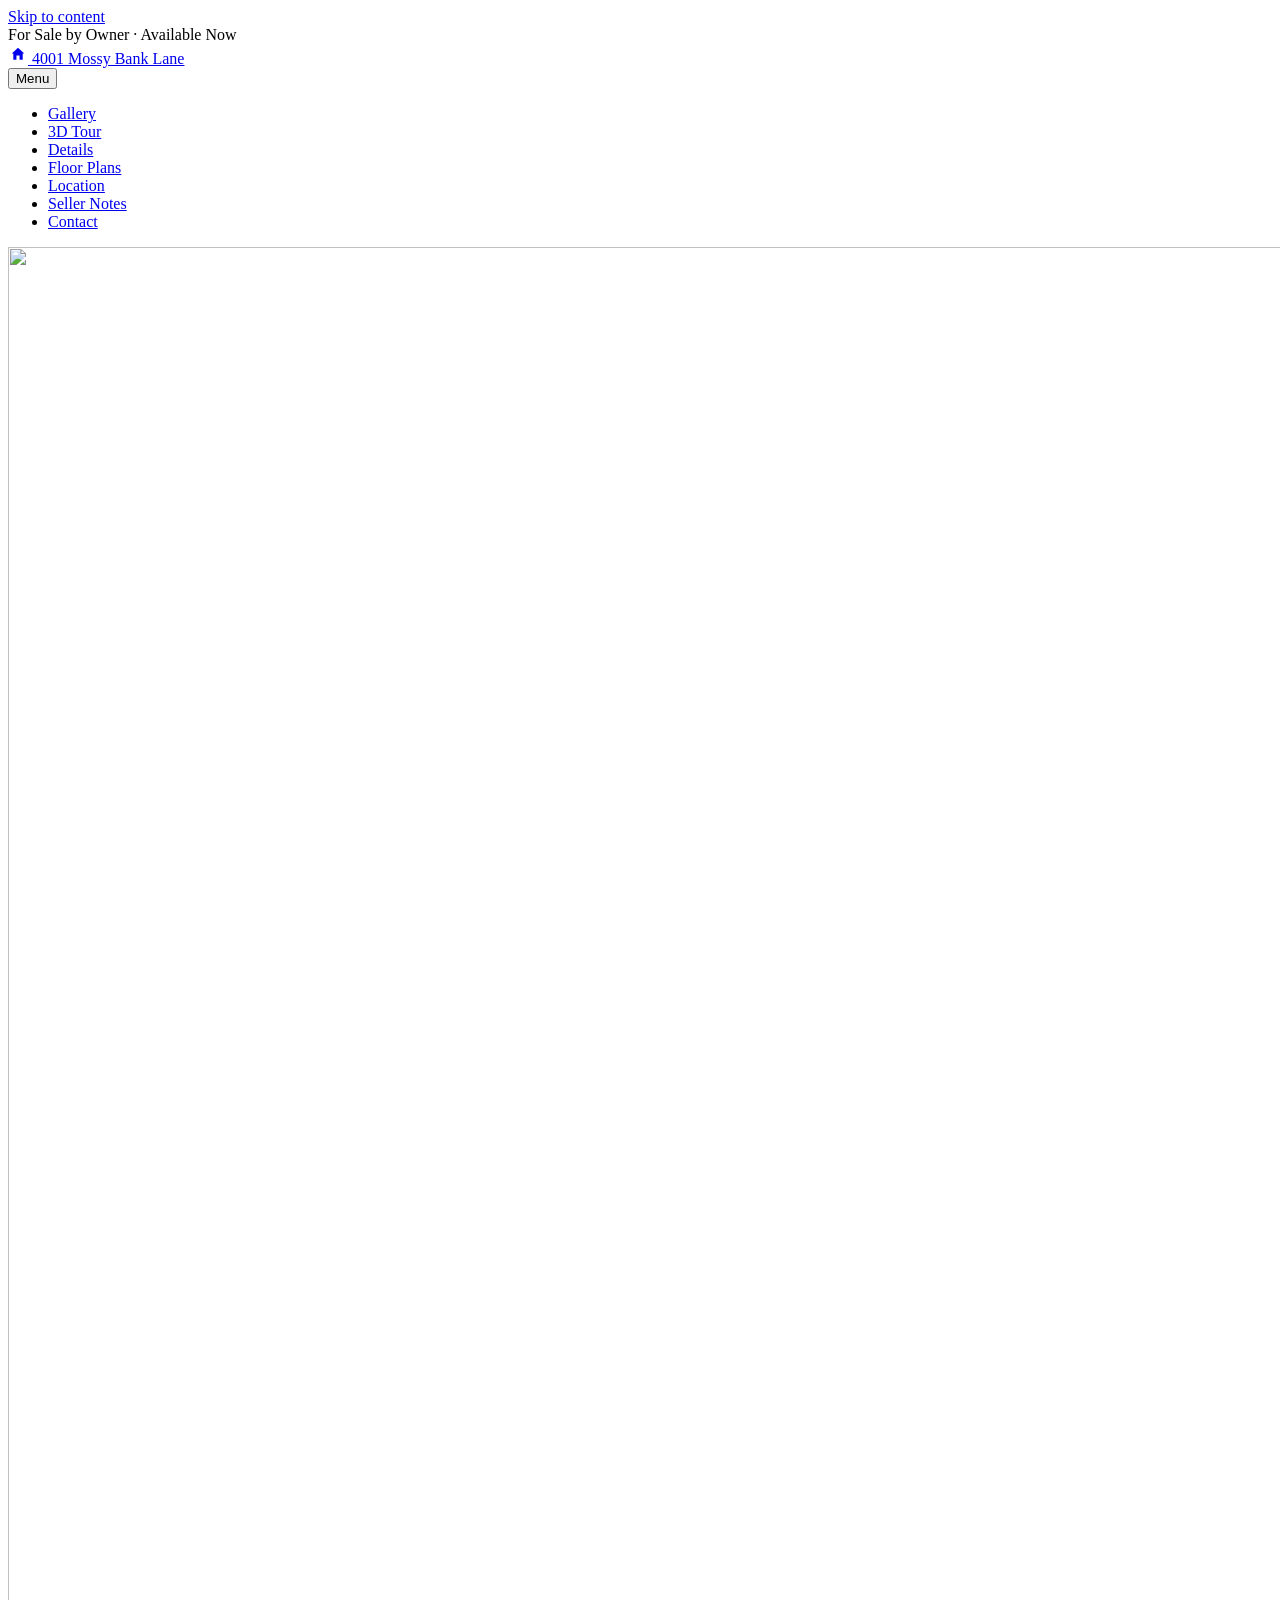
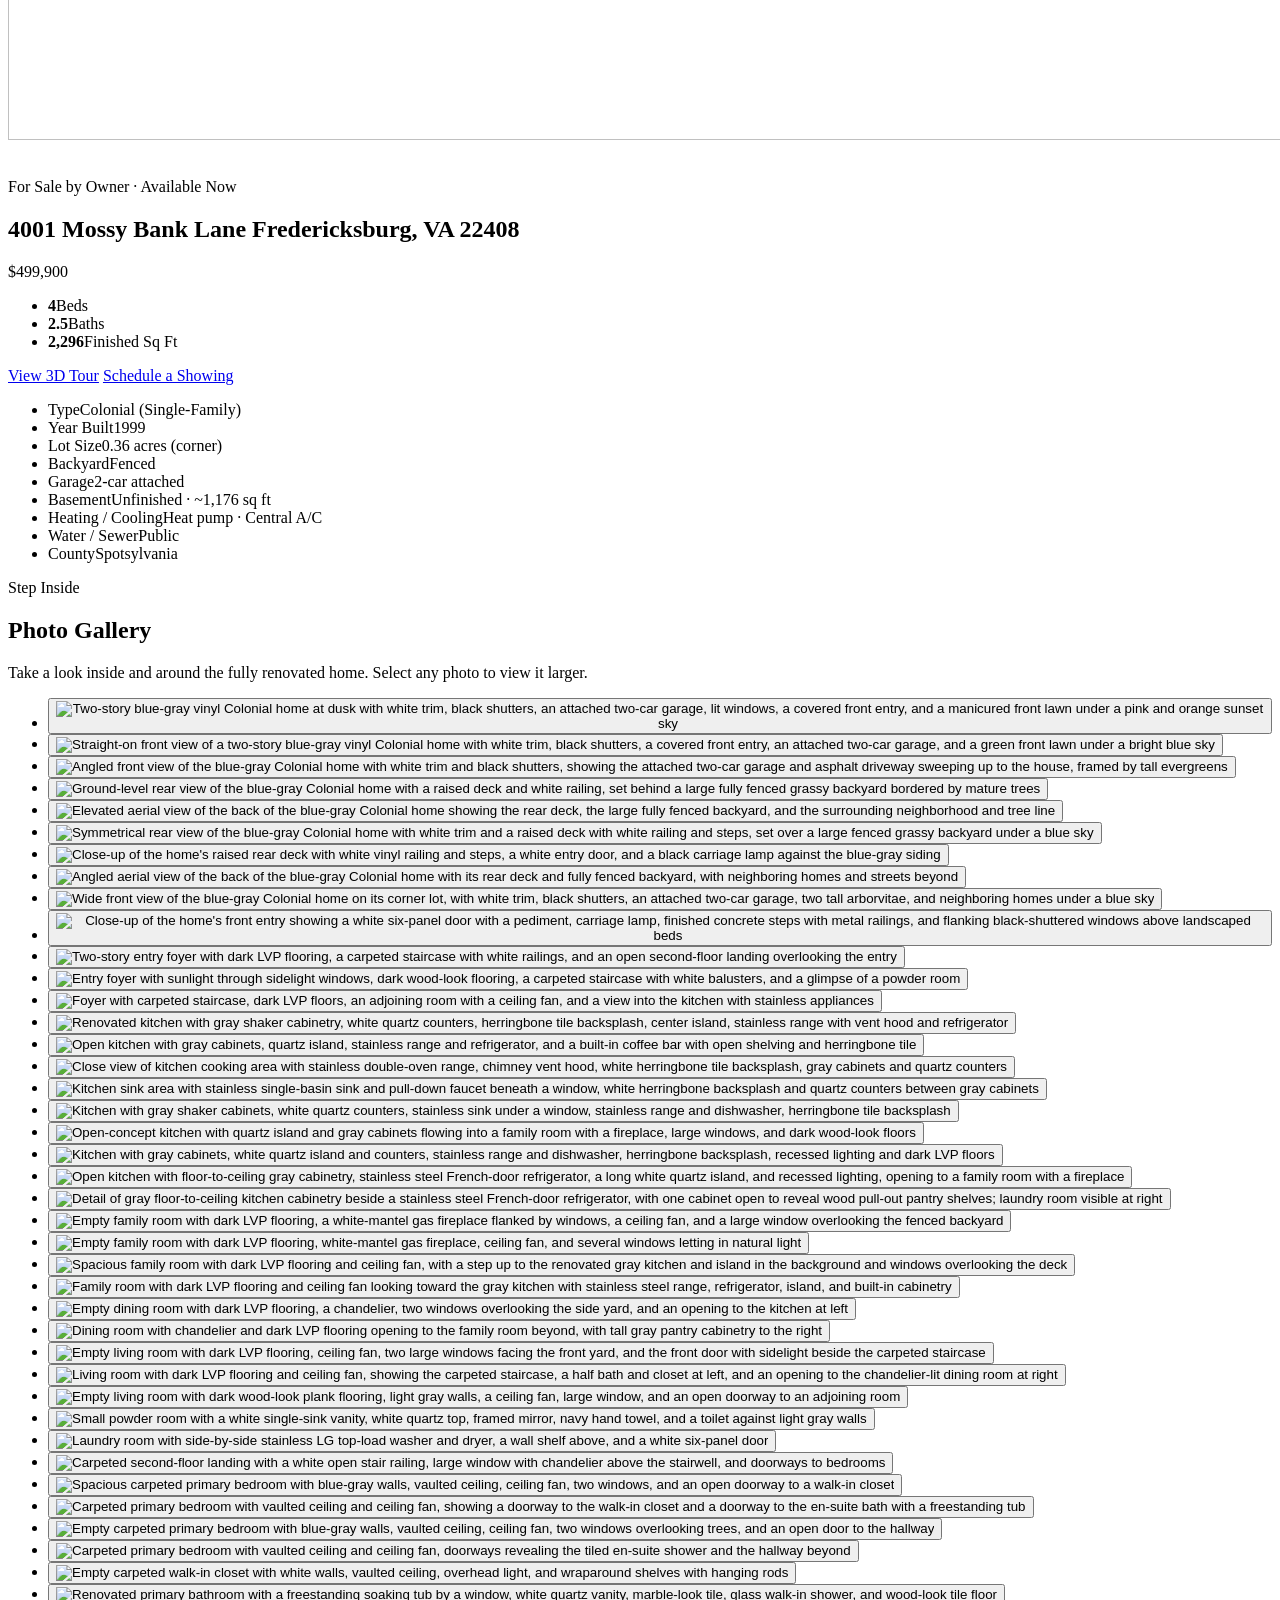
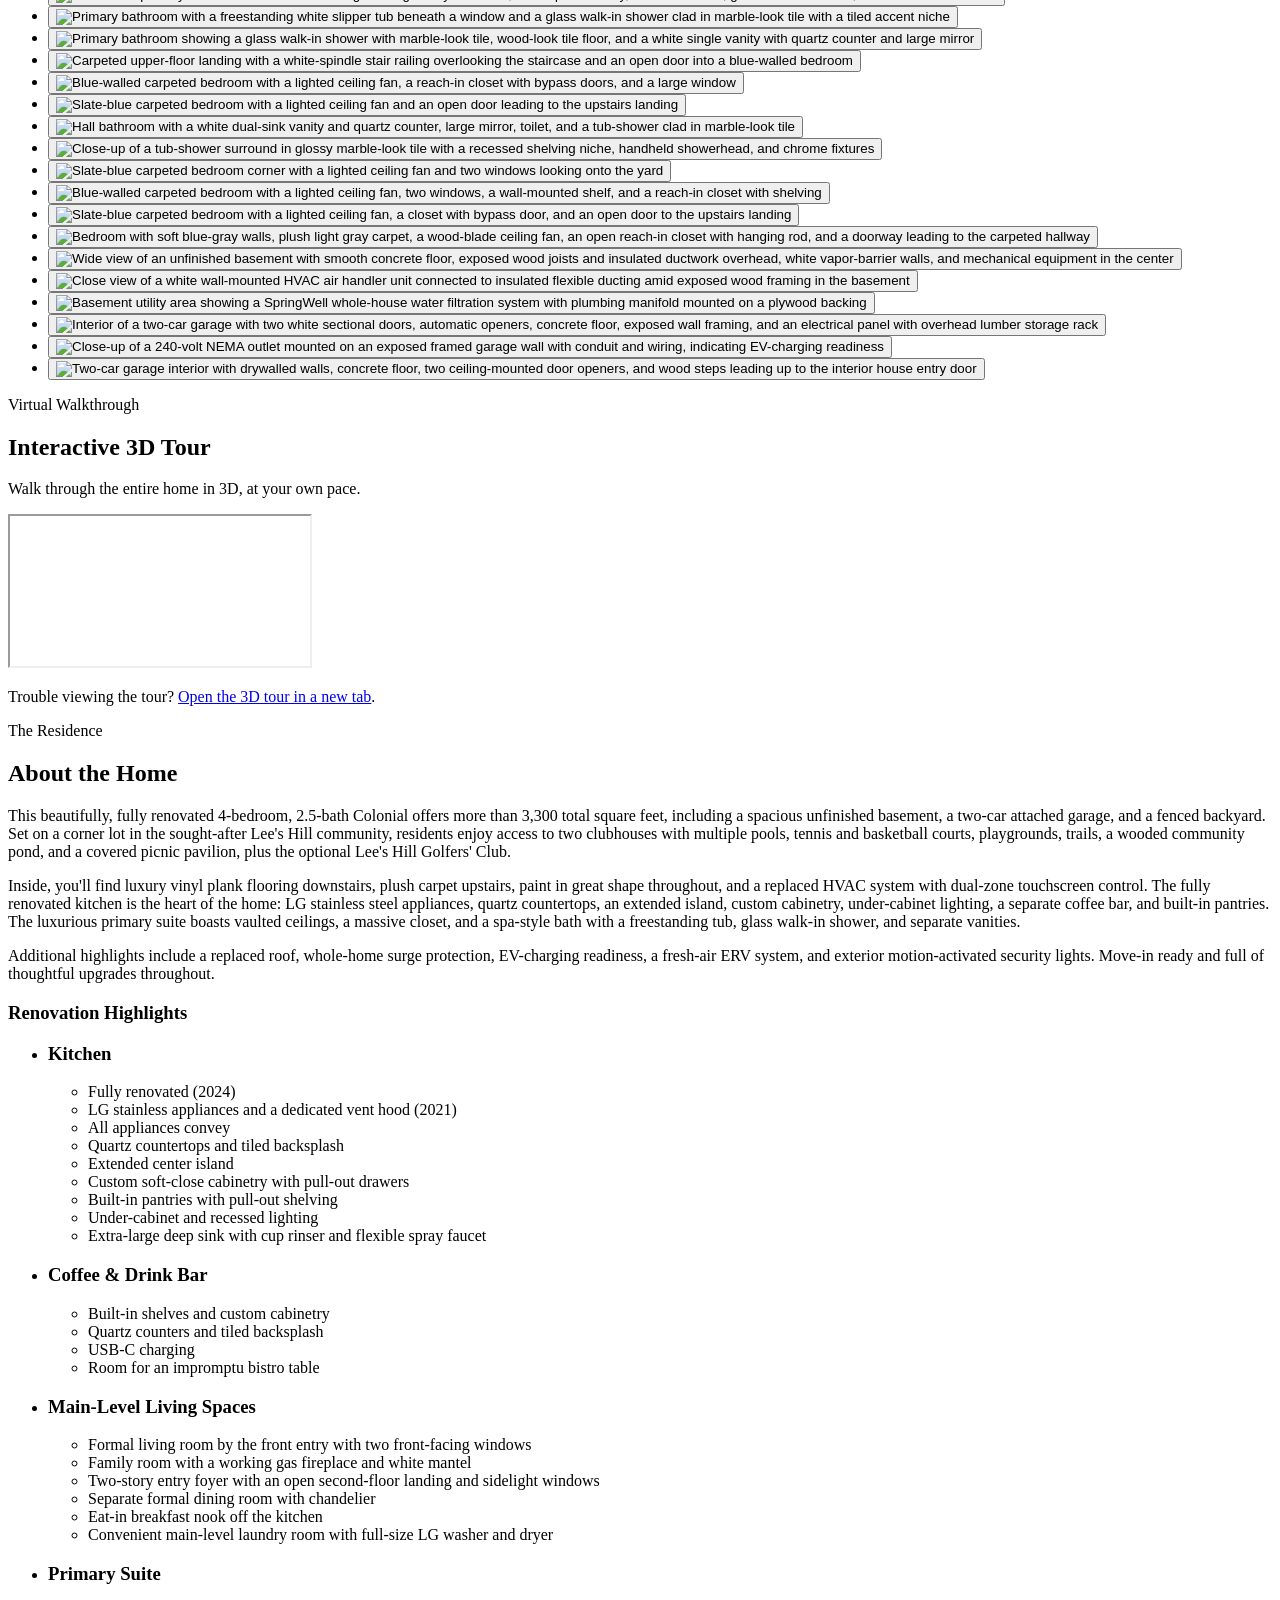
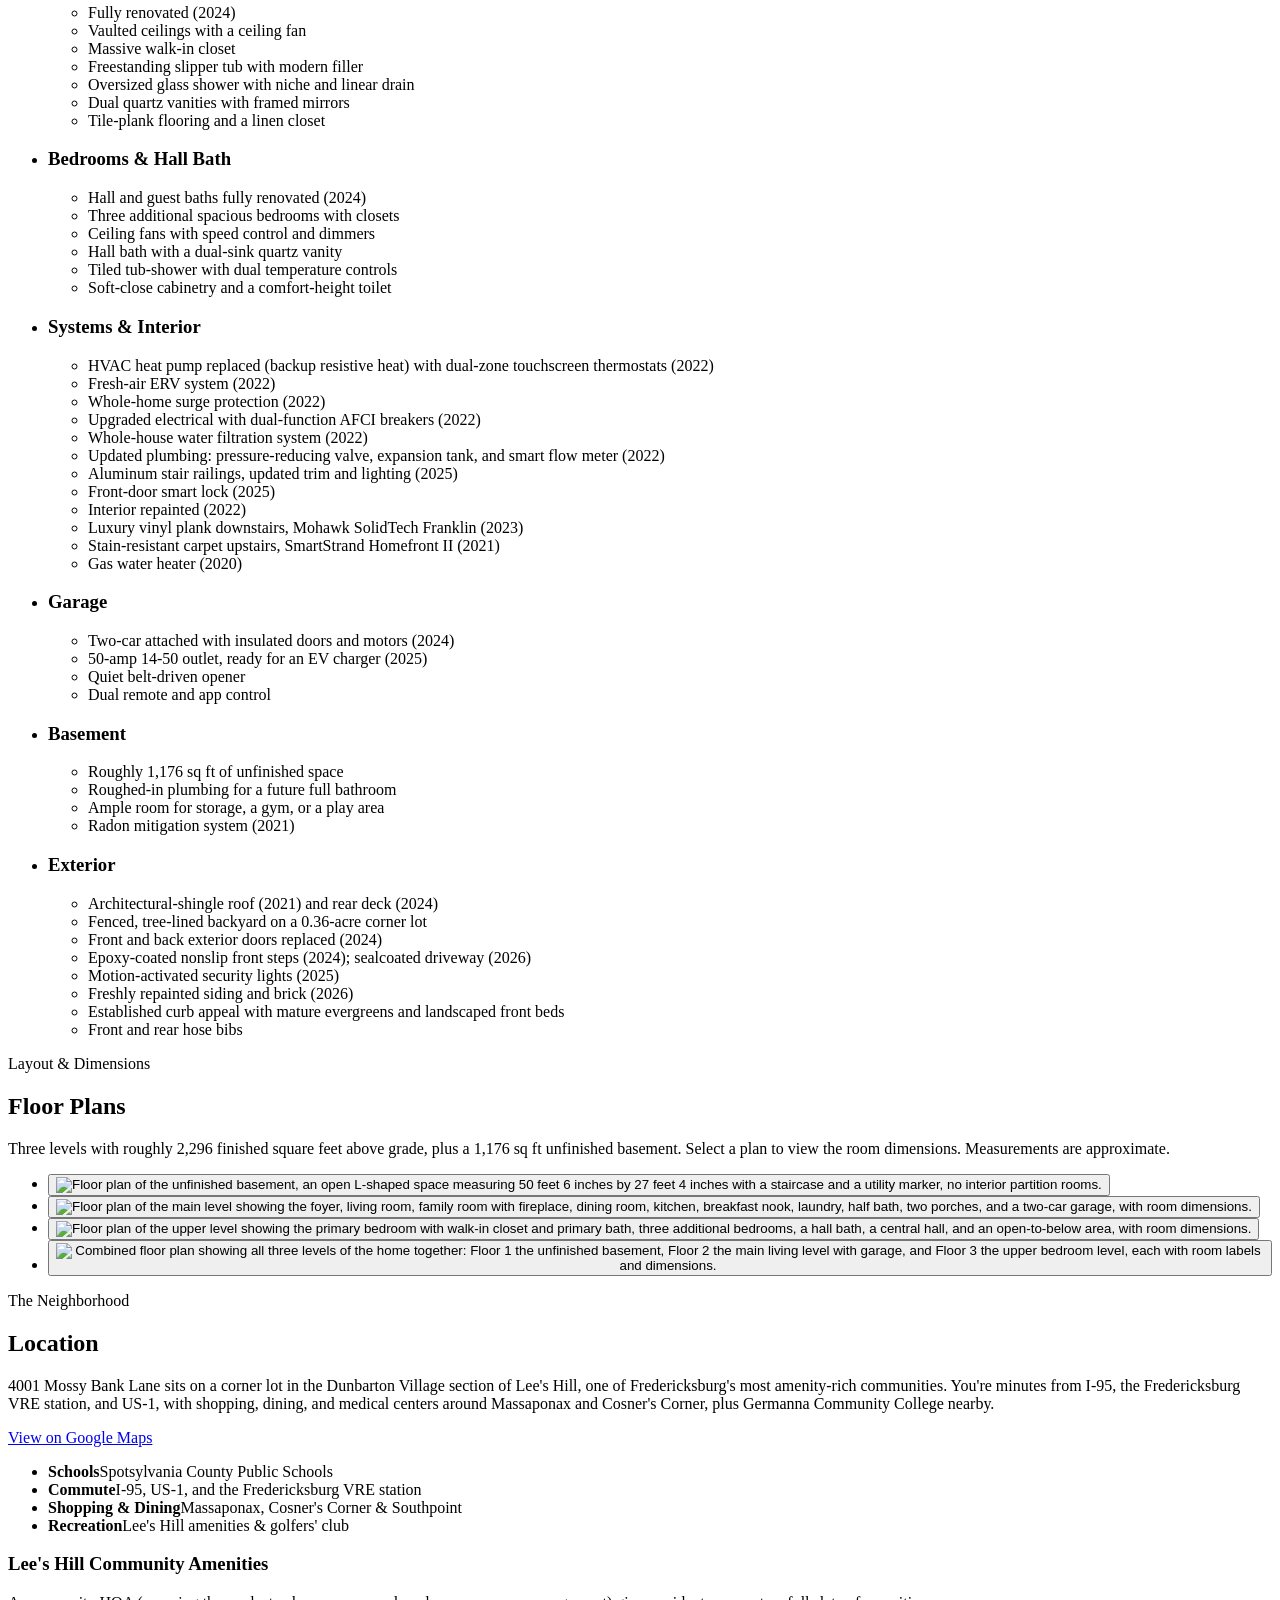
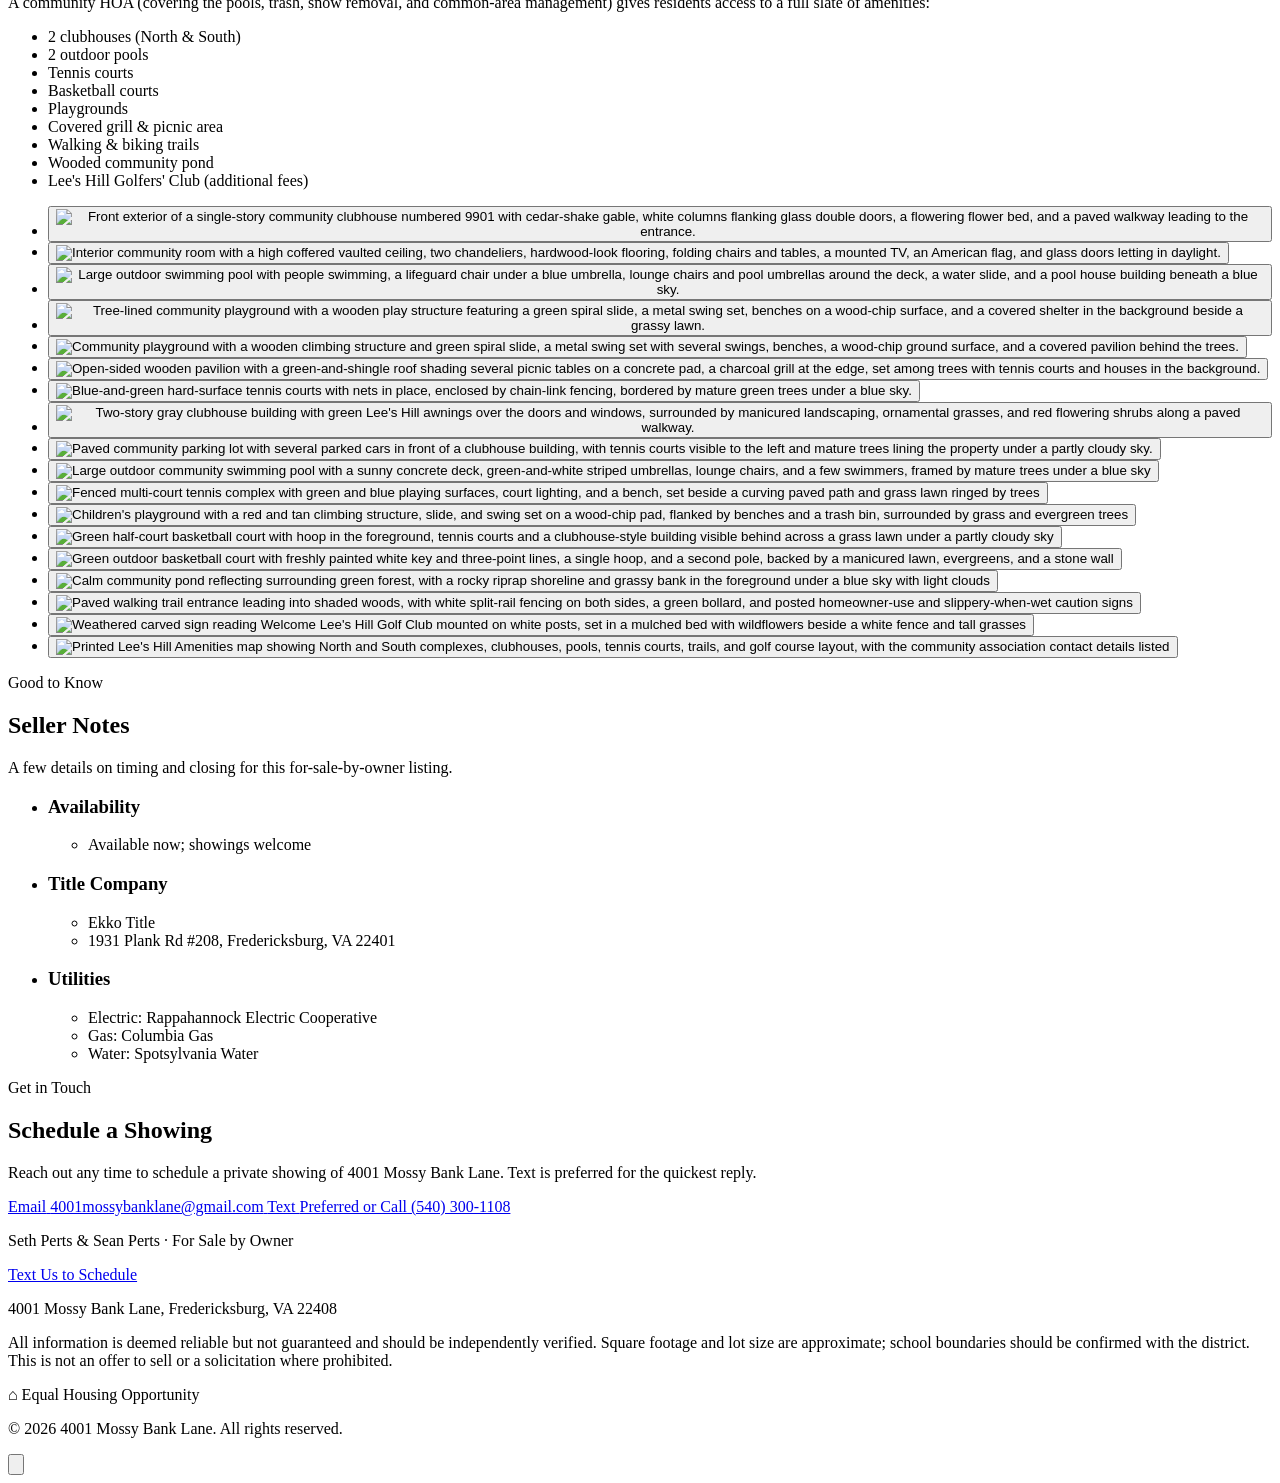
==== public/index.html @ 422a7b6f "Update list price to $499,900 and remove seller concession" ====
<!doctype html>
<html lang="en">
  <head>
    <meta charset="utf-8" />
    <meta name="viewport" content="width=device-width, initial-scale=1" />

    <!-- ===================================================================
         EDIT YOUR LISTING DETAILS BELOW.
         Search this file for "EDIT:" to find the spots most likely to change
         (price, status, Matterport tour, phone, email, social image).
         Full guide: README.md ("Editing your listing").
         =================================================================== -->

    <!-- EDIT: page title (shows in the browser tab and search results) -->
    <title>4001 Mossy Bank Lane | For Sale | Fredericksburg, VA 22408</title>

    <!-- EDIT: one-sentence summary for search engines and link previews -->
    <meta
      name="description"
      content="Fully renovated 4-bed, 2.5-bath Colonial on a 0.36-acre corner lot in the Lee's Hill community of Fredericksburg, VA. Renovated kitchen, spa primary suite, and a huge unfinished basement. Browse photos, take the 3D tour, and schedule a showing."
    />

    <link rel="canonical" href="https://4001mossy.com/" />
    <meta name="robots" content="index, follow" />
    <meta name="theme-color" content="#0f1c2e" />

    <!-- Social / link-preview cards -->
    <meta property="og:type" content="website" />
    <meta property="og:site_name" content="4001 Mossy Bank Lane" />
    <meta
      property="og:title"
      content="4001 Mossy Bank Lane | For Sale | Fredericksburg, VA"
    />
    <meta
      property="og:description"
      content="Fully renovated 4-bed, 2.5-bath Colonial in Lee's Hill, Fredericksburg, VA. Photos, an interactive 3D tour, floor plans, and contact details."
    />
    <meta property="og:url" content="https://4001mossy.com/" />
    <!-- EDIT: 1200x630 social image -->
    <meta
      property="og:image"
      content="https://4001mossy.com/images/og-cover.jpg"
    />
    <meta name="twitter:card" content="summary_large_image" />
    <meta
      name="twitter:title"
      content="4001 Mossy Bank Lane | For Sale | Fredericksburg, VA"
    />
    <meta
      name="twitter:description"
      content="Fully renovated 4-bed, 2.5-bath Colonial in Lee's Hill, Fredericksburg, VA. Photos, an interactive 3D tour, floor plans, and contact details."
    />
    <meta
      name="twitter:image"
      content="https://4001mossy.com/images/og-cover.jpg"
    />

    <link rel="icon" href="/favicon.svg" type="image/svg+xml" />
    <link rel="apple-touch-icon" href="/apple-touch-icon.png" />
    <!-- Bump ?v= when editing styles.css so cached copies refresh (see _headers). -->
    <link rel="stylesheet" href="/css/styles.css?v=23" />

    <!-- Structured data for search engines. -->
    <script type="application/ld+json">
      {
        "@context": "https://schema.org",
        "@type": "SingleFamilyResidence",
        "name": "4001 Mossy Bank Lane",
        "description": "Fully renovated 4-bedroom, 2.5-bath Colonial in the Lee's Hill community of Fredericksburg, VA, on a 0.36-acre corner lot.",
        "url": "https://4001mossy.com/",
        "image": [
          "https://4001mossy.com/images/hero.jpg",
          "https://4001mossy.com/images/photo-042.jpg",
          "https://4001mossy.com/images/photo-123.jpg"
        ],
        "numberOfBedrooms": 4,
        "numberOfFullBathrooms": 2,
        "numberOfPartialBathrooms": 1,
        "yearBuilt": "1999",
        "floorSize": {
          "@type": "QuantitativeValue",
          "value": 2296,
          "unitCode": "FTK"
        },
        "offers": {
          "@type": "Offer",
          "price": "499900",
          "priceCurrency": "USD",
          "availability": "https://schema.org/InStock"
        },
        "address": {
          "@type": "PostalAddress",
          "streetAddress": "4001 Mossy Bank Lane",
          "addressLocality": "Fredericksburg",
          "addressRegion": "VA",
          "postalCode": "22408",
          "addressCountry": "US"
        }
      }
    </script>
  </head>

  <body>
    <a class="skip-link" href="#main">Skip to content</a>

    <!-- Banner + nav stay pinned together at the top while scrolling. -->
    <div class="topbar">
      <!-- EDIT: For-Sale-by-Owner banner (shows at the very top). -->
      <div class="announce-bar">
        <div class="container announce-inner">
          <span class="announce-fsbo"
            >For Sale by Owner &middot; Available Now</span
          >
        </div>
      </div>

      <header class="site-header" id="top">
        <div class="container header-inner">
          <a class="brand" href="#top">
            <span class="brand-mark" aria-hidden="true">
              <svg
                viewBox="0 0 32 32"
                width="20"
                height="20"
                fill="none"
                focusable="false"
              >
                <path
                  d="M16 6 L26 15 L23.5 15 L23.5 25 L18.5 25 L18.5 18.5 L13.5 18.5 L13.5 25 L8.5 25 L8.5 15 L6 15 Z"
                  fill="currentColor"
                />
              </svg>
            </span>
            <span class="brand-text">4001 Mossy Bank Lane</span>
          </a>

          <nav class="site-nav" aria-label="Primary">
            <button
              class="nav-toggle"
              type="button"
              aria-expanded="false"
              aria-controls="nav-menu"
            >
              <span class="nav-toggle-bar" aria-hidden="true"></span>
              <span class="sr-only">Menu</span>
            </button>
            <ul class="nav-menu" id="nav-menu">
              <li><a href="#gallery">Gallery</a></li>
              <li><a href="#tour">3D Tour</a></li>
              <li><a href="#details">Details</a></li>
              <li><a href="#floorplan">Floor Plans</a></li>
              <li><a href="#location">Location</a></li>
              <li><a href="#sellernotes">Seller Notes</a></li>
              <li><a class="nav-cta" href="#contact">Contact</a></li>
            </ul>
          </nav>
        </div>
      </header>
    </div>

    <main id="main">
      <!-- ===================== HERO ===================== -->
      <section class="hero" aria-labelledby="hero-heading">
        <div class="hero-media">
          <!-- EDIT: hero slideshow images. Auto-rotates (crossfade); the first
               slide loads eagerly, the rest lazily. Decorative background (the
               heading carries the info), so each alt is empty. -->
          <div class="hero-carousel" aria-hidden="true">
            <img
              class="hero-slide is-active"
              src="/images/hero.jpg"
              alt=""
              fetchpriority="high"
              width="2000"
              height="1493"
            />
            <img
              class="hero-slide"
              src="/images/photo-030.jpg"
              alt=""
              loading="lazy"
            />
            <img
              class="hero-slide"
              src="/images/photo-018.jpg"
              alt=""
              loading="lazy"
            />
            <img
              class="hero-slide"
              src="/images/photo-033.jpg"
              alt=""
              loading="lazy"
            />
            <img
              class="hero-slide"
              src="/images/photo-105.jpg"
              alt=""
              loading="lazy"
            />
            <img
              class="hero-slide"
              src="/images/photo-120.jpg"
              alt=""
              loading="lazy"
            />
            <img
              class="hero-slide"
              src="/images/photo-123.jpg"
              alt=""
              loading="lazy"
            />
            <img
              class="hero-slide"
              src="/images/photo-126.jpg"
              alt=""
              loading="lazy"
            />
            <img
              class="hero-slide"
              src="/images/photo-138.jpg"
              alt=""
              loading="lazy"
            />
          </div>
          <div class="hero-overlay"></div>
        </div>

        <div class="hero-content container">
          <p class="hero-status">
            <!-- EDIT: status, e.g. For Sale by Owner / Coming Soon / Under Contract -->
            For Sale by Owner &middot; Available Now
          </p>
          <h1 id="hero-heading" class="hero-address">
            4001 Mossy Bank Lane
            <span class="hero-citystate">Fredericksburg, VA 22408</span>
          </h1>

          <p class="hero-price">
            <!-- EDIT: list price, e.g. $575,000 -->
            <span class="price-amount">$499,900</span>
          </p>

          <ul class="hero-stats" aria-label="Key facts">
            <li><strong>4</strong><span>Beds</span></li>
            <li><strong>2.5</strong><span>Baths</span></li>
            <li><strong>2,296</strong><span>Finished Sq Ft</span></li>
          </ul>

          <div class="hero-actions">
            <a class="btn btn-primary" href="#tour">View 3D Tour</a>
            <a class="btn btn-ghost" href="#contact">Schedule a Showing</a>
          </div>
        </div>

        <!-- Slideshow pause/play (revealed by JS; the carousel is decorative). -->
        <button
          class="hero-toggle"
          type="button"
          aria-label="Pause photo slideshow"
          hidden
        >
          <svg
            class="hero-toggle-pause"
            viewBox="0 0 24 24"
            aria-hidden="true"
            focusable="false"
          >
            <rect
              x="6"
              y="5"
              width="4"
              height="14"
              rx="1"
              fill="currentColor"
            />
            <rect
              x="14"
              y="5"
              width="4"
              height="14"
              rx="1"
              fill="currentColor"
            />
          </svg>
          <svg
            class="hero-toggle-play"
            viewBox="0 0 24 24"
            aria-hidden="true"
            focusable="false"
          >
            <path d="M8 5v14l11-7z" fill="currentColor" />
          </svg>
        </button>
      </section>

      <!-- ===================== QUICK FACTS ===================== -->
      <!-- Compact single-line spec bar (label + value per item). -->
      <section class="facts" aria-label="Property facts">
        <ul class="container facts-bar">
          <li>
            <span class="fact-label">Type</span
            ><span class="fact-value">Colonial (Single-Family)</span>
          </li>
          <li>
            <span class="fact-label">Year Built</span
            ><span class="fact-value">1999</span>
          </li>
          <li>
            <span class="fact-label">Lot Size</span
            ><span class="fact-value">0.36 acres (corner)</span>
          </li>
          <li>
            <span class="fact-label">Backyard</span
            ><span class="fact-value">Fenced</span>
          </li>
          <li>
            <span class="fact-label">Garage</span
            ><span class="fact-value">2-car attached</span>
          </li>
          <li>
            <span class="fact-label">Basement</span
            ><span class="fact-value">Unfinished &middot; ~1,176 sq ft</span>
          </li>
          <li>
            <span class="fact-label">Heating / Cooling</span
            ><span class="fact-value">Heat pump &middot; Central A/C</span>
          </li>
          <li>
            <span class="fact-label">Water / Sewer</span
            ><span class="fact-value">Public</span>
          </li>
          <li>
            <span class="fact-label">County</span
            ><span class="fact-value">Spotsylvania</span>
          </li>
        </ul>
      </section>

      <!-- ===================== GALLERY ===================== -->
      <section class="section" id="gallery" aria-labelledby="gallery-heading">
        <div class="container">
          <p class="section-kicker" data-reveal>Step Inside</p>
          <h2 id="gallery-heading" class="section-heading" data-reveal>
            Photo Gallery
          </h2>
          <p class="section-intro" data-reveal>
            Take a look inside and around the fully renovated home. Select any
            photo to view it larger.
          </p>

          <ul class="gallery-grid" id="gallery-grid">
            <li>
              <button
                class="gallery-item"
                type="button"
                data-full="/images/photo-003.jpg"
                data-caption="Front elevation at twilight under a pink-and-orange sky"
              >
                <img
                  src="/images/photo-003-sm.jpg"
                  alt="Two-story blue-gray vinyl Colonial home at dusk with white trim, black shutters, an attached two-car garage, lit windows, a covered front entry, and a manicured front lawn under a pink and orange sunset sky"
                  loading="lazy"
                  width="800"
                  height="600"
                />
              </button>
            </li>
            <li>
              <button
                class="gallery-item"
                type="button"
                data-full="/images/photo-006.jpg"
                data-caption="Front elevation on a clear day"
              >
                <img
                  src="/images/photo-006-sm.jpg"
                  alt="Straight-on front view of a two-story blue-gray vinyl Colonial home with white trim, black shutters, a covered front entry, an attached two-car garage, and a green front lawn under a bright blue sky"
                  loading="lazy"
                  width="800"
                  height="600"
                />
              </button>
            </li>
            <li>
              <button
                class="gallery-item"
                type="button"
                data-full="/images/photo-009.jpg"
                data-caption="Front-angled view with the driveway and garage"
              >
                <img
                  src="/images/photo-009-sm.jpg"
                  alt="Angled front view of the blue-gray Colonial home with white trim and black shutters, showing the attached two-car garage and asphalt driveway sweeping up to the house, framed by tall evergreens"
                  loading="lazy"
                  width="800"
                  height="600"
                />
              </button>
            </li>
            <li>
              <button
                class="gallery-item"
                type="button"
                data-full="/images/photo-012.jpg"
                data-caption="Rear elevation and fully fenced backyard"
              >
                <img
                  src="/images/photo-012-sm.jpg"
                  alt="Ground-level rear view of the blue-gray Colonial home with a raised deck and white railing, set behind a large fully fenced grassy backyard bordered by mature trees"
                  loading="lazy"
                  width="800"
                  height="600"
                />
              </button>
            </li>
            <li>
              <button
                class="gallery-item"
                type="button"
                data-full="/images/photo-015.jpg"
                data-caption="Aerial view of the rear and fenced yard"
              >
                <img
                  src="/images/photo-015-sm.jpg"
                  alt="Elevated aerial view of the back of the blue-gray Colonial home showing the rear deck, the large fully fenced backyard, and the surrounding neighborhood and tree line"
                  loading="lazy"
                  width="800"
                  height="600"
                />
              </button>
            </li>
            <li>
              <button
                class="gallery-item"
                type="button"
                data-full="/images/photo-018.jpg"
                data-caption="Rear elevation with the raised deck"
              >
                <img
                  src="/images/photo-018-sm.jpg"
                  alt="Symmetrical rear view of the blue-gray Colonial home with white trim and a raised deck with white railing and steps, set over a large fenced grassy backyard under a blue sky"
                  loading="lazy"
                  width="800"
                  height="600"
                />
              </button>
            </li>
            <li>
              <button
                class="gallery-item"
                type="button"
                data-full="/images/photo-021.jpg"
                data-caption="Raised rear deck and entry"
              >
                <img
                  src="/images/photo-021-sm.jpg"
                  alt="Close-up of the home's raised rear deck with white vinyl railing and steps, a white entry door, and a black carriage lamp against the blue-gray siding"
                  loading="lazy"
                  width="800"
                  height="600"
                />
              </button>
            </li>
            <li>
              <button
                class="gallery-item"
                type="button"
                data-full="/images/photo-024.jpg"
                data-caption="Aerial view of the home and backyard"
              >
                <img
                  src="/images/photo-024-sm.jpg"
                  alt="Angled aerial view of the back of the blue-gray Colonial home with its rear deck and fully fenced backyard, with neighboring homes and streets beyond"
                  loading="lazy"
                  width="800"
                  height="600"
                />
              </button>
            </li>
            <li>
              <button
                class="gallery-item"
                type="button"
                data-full="/images/photo-027.jpg"
                data-caption="Front elevation and corner lot in context"
              >
                <img
                  src="/images/photo-027-sm.jpg"
                  alt="Wide front view of the blue-gray Colonial home on its corner lot, with white trim, black shutters, an attached two-car garage, two tall arborvitae, and neighboring homes under a blue sky"
                  loading="lazy"
                  width="800"
                  height="600"
                />
              </button>
            </li>
            <li>
              <button
                class="gallery-item"
                type="button"
                data-full="/images/photo-030.jpg"
                data-caption="Covered front entry and landscaped beds"
              >
                <img
                  src="/images/photo-030-sm.jpg"
                  alt="Close-up of the home's front entry showing a white six-panel door with a pediment, carriage lamp, finished concrete steps with metal railings, and flanking black-shuttered windows above landscaped beds"
                  loading="lazy"
                  width="800"
                  height="600"
                />
              </button>
            </li>
            <li>
              <button
                class="gallery-item"
                type="button"
                data-full="/images/photo-033.jpg"
                data-caption="Two-story foyer with carpeted staircase"
              >
                <img
                  src="/images/photo-033-sm.jpg"
                  alt="Two-story entry foyer with dark LVP flooring, a carpeted staircase with white railings, and an open second-floor landing overlooking the entry"
                  loading="lazy"
                  width="800"
                  height="533"
                />
              </button>
            </li>
            <li>
              <button
                class="gallery-item"
                type="button"
                data-full="/images/photo-036.jpg"
                data-caption="Bright foyer with front-door light and stairs"
              >
                <img
                  src="/images/photo-036-sm.jpg"
                  alt="Entry foyer with sunlight through sidelight windows, dark wood-look flooring, a carpeted staircase with white balusters, and a glimpse of a powder room"
                  loading="lazy"
                  width="800"
                  height="533"
                />
              </button>
            </li>
            <li>
              <button
                class="gallery-item"
                type="button"
                data-full="/images/photo-039.jpg"
                data-caption="Foyer opening to dining area and kitchen"
              >
                <img
                  src="/images/photo-039-sm.jpg"
                  alt="Foyer with carpeted staircase, dark LVP floors, an adjoining room with a ceiling fan, and a view into the kitchen with stainless appliances"
                  loading="lazy"
                  width="800"
                  height="533"
                />
              </button>
            </li>
            <li>
              <button
                class="gallery-item"
                type="button"
                data-full="/images/photo-042.jpg"
                data-caption="Renovated kitchen with island and quartz counters"
              >
                <img
                  src="/images/photo-042-sm.jpg"
                  alt="Renovated kitchen with gray shaker cabinetry, white quartz counters, herringbone tile backsplash, center island, stainless range with vent hood and refrigerator"
                  loading="lazy"
                  width="800"
                  height="533"
                />
              </button>
            </li>
            <li>
              <button
                class="gallery-item"
                type="button"
                data-full="/images/photo-045.jpg"
                data-caption="Open kitchen with island and coffee bar nook"
              >
                <img
                  src="/images/photo-045-sm.jpg"
                  alt="Open kitchen with gray cabinets, quartz island, stainless range and refrigerator, and a built-in coffee bar with open shelving and herringbone tile"
                  loading="lazy"
                  width="800"
                  height="533"
                />
              </button>
            </li>
            <li>
              <button
                class="gallery-item"
                type="button"
                data-full="/images/photo-048.jpg"
                data-caption="Stainless range, vent hood, herringbone backsplash"
              >
                <img
                  src="/images/photo-048-sm.jpg"
                  alt="Close view of kitchen cooking area with stainless double-oven range, chimney vent hood, white herringbone tile backsplash, gray cabinets and quartz counters"
                  loading="lazy"
                  width="800"
                  height="533"
                />
              </button>
            </li>
            <li>
              <button
                class="gallery-item"
                type="button"
                data-full="/images/photo-051.jpg"
                data-caption="Workstation sink under window with quartz counters"
              >
                <img
                  src="/images/photo-051-sm.jpg"
                  alt="Kitchen sink area with stainless single-basin sink and pull-down faucet beneath a window, white herringbone backsplash and quartz counters between gray cabinets"
                  loading="lazy"
                  width="800"
                  height="533"
                />
              </button>
            </li>
            <li>
              <button
                class="gallery-item"
                type="button"
                data-full="/images/photo-054.jpg"
                data-caption="Kitchen with sink, range and quartz counters"
              >
                <img
                  src="/images/photo-054-sm.jpg"
                  alt="Kitchen with gray shaker cabinets, white quartz counters, stainless sink under a window, stainless range and dishwasher, herringbone tile backsplash"
                  loading="lazy"
                  width="800"
                  height="533"
                />
              </button>
            </li>
            <li>
              <button
                class="gallery-item"
                type="button"
                data-full="/images/photo-057.jpg"
                data-caption="Kitchen island open to family room fireplace"
              >
                <img
                  src="/images/photo-057-sm.jpg"
                  alt="Open-concept kitchen with quartz island and gray cabinets flowing into a family room with a fireplace, large windows, and dark wood-look floors"
                  loading="lazy"
                  width="800"
                  height="533"
                />
              </button>
            </li>
            <li>
              <button
                class="gallery-item"
                type="button"
                data-full="/images/photo-060.jpg"
                data-caption="Bright kitchen with island and stainless appliances"
              >
                <img
                  src="/images/photo-060-sm.jpg"
                  alt="Kitchen with gray cabinets, white quartz island and counters, stainless range and dishwasher, herringbone backsplash, recessed lighting and dark LVP floors"
                  loading="lazy"
                  width="800"
                  height="533"
                />
              </button>
            </li>
            <li>
              <button
                class="gallery-item"
                type="button"
                data-full="/images/photo-063.jpg"
                data-caption="Renovated kitchen with quartz island and stainless steel fridge"
              >
                <img
                  src="/images/photo-063-sm.jpg"
                  alt="Open kitchen with floor-to-ceiling gray cabinetry, stainless steel French-door refrigerator, a long white quartz island, and recessed lighting, opening to a family room with a fireplace"
                  loading="lazy"
                  width="800"
                  height="533"
                />
              </button>
            </li>
            <li>
              <button
                class="gallery-item"
                type="button"
                data-full="/images/photo-066.jpg"
                data-caption="Floor-to-ceiling cabinets with pull-out pantry shelves"
              >
                <img
                  src="/images/photo-066-sm.jpg"
                  alt="Detail of gray floor-to-ceiling kitchen cabinetry beside a stainless steel French-door refrigerator, with one cabinet open to reveal wood pull-out pantry shelves; laundry room visible at right"
                  loading="lazy"
                  width="800"
                  height="533"
                />
              </button>
            </li>
            <li>
              <button
                class="gallery-item"
                type="button"
                data-full="/images/photo-069.jpg"
                data-caption="Light-filled family room with gas fireplace"
              >
                <img
                  src="/images/photo-069-sm.jpg"
                  alt="Empty family room with dark LVP flooring, a white-mantel gas fireplace flanked by windows, a ceiling fan, and a large window overlooking the fenced backyard"
                  loading="lazy"
                  width="800"
                  height="533"
                />
              </button>
            </li>
            <li>
              <button
                class="gallery-item"
                type="button"
                data-full="/images/photo-072.jpg"
                data-caption="Family room with fireplace and multiple windows"
              >
                <img
                  src="/images/photo-072-sm.jpg"
                  alt="Empty family room with dark LVP flooring, white-mantel gas fireplace, ceiling fan, and several windows letting in natural light"
                  loading="lazy"
                  width="800"
                  height="533"
                />
              </button>
            </li>
            <li>
              <button
                class="gallery-item"
                type="button"
                data-full="/images/photo-075.jpg"
                data-caption="Open family room steps up to the kitchen"
              >
                <img
                  src="/images/photo-075-sm.jpg"
                  alt="Spacious family room with dark LVP flooring and ceiling fan, with a step up to the renovated gray kitchen and island in the background and windows overlooking the deck"
                  loading="lazy"
                  width="800"
                  height="534"
                />
              </button>
            </li>
            <li>
              <button
                class="gallery-item"
                type="button"
                data-full="/images/photo-078.jpg"
                data-caption="Family room opens to kitchen with stainless appliances"
              >
                <img
                  src="/images/photo-078-sm.jpg"
                  alt="Family room with dark LVP flooring and ceiling fan looking toward the gray kitchen with stainless steel range, refrigerator, island, and built-in cabinetry"
                  loading="lazy"
                  width="800"
                  height="533"
                />
              </button>
            </li>
            <li>
              <button
                class="gallery-item"
                type="button"
                data-full="/images/photo-081.jpg"
                data-caption="Dining area with chandelier off the kitchen"
              >
                <img
                  src="/images/photo-081-sm.jpg"
                  alt="Empty dining room with dark LVP flooring, a chandelier, two windows overlooking the side yard, and an opening to the kitchen at left"
                  loading="lazy"
                  width="800"
                  height="533"
                />
              </button>
            </li>
            <li>
              <button
                class="gallery-item"
                type="button"
                data-full="/images/photo-084.jpg"
                data-caption="Dining room flows to family room and pantry"
              >
                <img
                  src="/images/photo-084-sm.jpg"
                  alt="Dining room with chandelier and dark LVP flooring opening to the family room beyond, with tall gray pantry cabinetry to the right"
                  loading="lazy"
                  width="800"
                  height="533"
                />
              </button>
            </li>
            <li>
              <button
                class="gallery-item"
                type="button"
                data-full="/images/photo-087.jpg"
                data-caption="Living room by the front entry and staircase"
              >
                <img
                  src="/images/photo-087-sm.jpg"
                  alt="Empty living room with dark LVP flooring, ceiling fan, two large windows facing the front yard, and the front door with sidelight beside the carpeted staircase"
                  loading="lazy"
                  width="800"
                  height="533"
                />
              </button>
            </li>
            <li>
              <button
                class="gallery-item"
                type="button"
                data-full="/images/photo-090.jpg"
                data-caption="Living room opens to dining room and stairs"
              >
                <img
                  src="/images/photo-090-sm.jpg"
                  alt="Living room with dark LVP flooring and ceiling fan, showing the carpeted staircase, a half bath and closet at left, and an opening to the chandelier-lit dining room at right"
                  loading="lazy"
                  width="800"
                  height="533"
                />
              </button>
            </li>
            <li>
              <button
                class="gallery-item"
                type="button"
                data-full="/images/photo-093.jpg"
                data-caption="Open living room with wood-look LVP flooring"
              >
                <img
                  src="/images/photo-093-sm.jpg"
                  alt="Empty living room with dark wood-look plank flooring, light gray walls, a ceiling fan, large window, and an open doorway to an adjoining room"
                  loading="lazy"
                  width="800"
                  height="533"
                />
              </button>
            </li>
            <li>
              <button
                class="gallery-item"
                type="button"
                data-full="/images/photo-096.jpg"
                data-caption="Renovated half bath with white vanity"
              >
                <img
                  src="/images/photo-096-sm.jpg"
                  alt="Small powder room with a white single-sink vanity, white quartz top, framed mirror, navy hand towel, and a toilet against light gray walls"
                  loading="lazy"
                  width="800"
                  height="535"
                />
              </button>
            </li>
            <li>
              <button
                class="gallery-item"
                type="button"
                data-full="/images/photo-099.jpg"
                data-caption="Laundry room with full-size LG washer and dryer"
              >
                <img
                  src="/images/photo-099-sm.jpg"
                  alt="Laundry room with side-by-side stainless LG top-load washer and dryer, a wall shelf above, and a white six-panel door"
                  loading="lazy"
                  width="800"
                  height="533"
                />
              </button>
            </li>
            <li>
              <button
                class="gallery-item"
                type="button"
                data-full="/images/photo-102.jpg"
                data-caption="Bright upstairs landing with open railing"
              >
                <img
                  src="/images/photo-102-sm.jpg"
                  alt="Carpeted second-floor landing with a white open stair railing, large window with chandelier above the stairwell, and doorways to bedrooms"
                  loading="lazy"
                  width="800"
                  height="533"
                />
              </button>
            </li>
            <li>
              <button
                class="gallery-item"
                type="button"
                data-full="/images/photo-105.jpg"
                data-caption="Primary bedroom with vaulted ceiling and walk-in closet"
              >
                <img
                  src="/images/photo-105-sm.jpg"
                  alt="Spacious carpeted primary bedroom with blue-gray walls, vaulted ceiling, ceiling fan, two windows, and an open doorway to a walk-in closet"
                  loading="lazy"
                  width="800"
                  height="533"
                />
              </button>
            </li>
            <li>
              <button
                class="gallery-item"
                type="button"
                data-full="/images/photo-108.jpg"
                data-caption="Primary suite with closet and en-suite spa bath"
              >
                <img
                  src="/images/photo-108-sm.jpg"
                  alt="Carpeted primary bedroom with vaulted ceiling and ceiling fan, showing a doorway to the walk-in closet and a doorway to the en-suite bath with a freestanding tub"
                  loading="lazy"
                  width="800"
                  height="533"
                />
              </button>
            </li>
            <li>
              <button
                class="gallery-item"
                type="button"
                data-full="/images/photo-111.jpg"
                data-caption="Vaulted primary bedroom with twin windows"
              >
                <img
                  src="/images/photo-111-sm.jpg"
                  alt="Empty carpeted primary bedroom with blue-gray walls, vaulted ceiling, ceiling fan, two windows overlooking trees, and an open door to the hallway"
                  loading="lazy"
                  width="800"
                  height="533"
                />
              </button>
            </li>
            <li>
              <button
                class="gallery-item"
                type="button"
                data-full="/images/photo-114.jpg"
                data-caption="Primary bedroom opening to bath and hallway"
              >
                <img
                  src="/images/photo-114-sm.jpg"
                  alt="Carpeted primary bedroom with vaulted ceiling and ceiling fan, doorways revealing the tiled en-suite shower and the hallway beyond"
                  loading="lazy"
                  width="800"
                  height="533"
                />
              </button>
            </li>
            <li>
              <button
                class="gallery-item"
                type="button"
                data-full="/images/photo-117.jpg"
                data-caption="Walk-in closet with built-in shelving and rods"
              >
                <img
                  src="/images/photo-117-sm.jpg"
                  alt="Empty carpeted walk-in closet with white walls, vaulted ceiling, overhead light, and wraparound shelves with hanging rods"
                  loading="lazy"
                  width="800"
                  height="533"
                />
              </button>
            </li>
            <li>
              <button
                class="gallery-item"
                type="button"
                data-full="/images/photo-120.jpg"
                data-caption="Spa bath with freestanding tub and glass shower"
              >
                <img
                  src="/images/photo-120-sm.jpg"
                  alt="Renovated primary bathroom with a freestanding soaking tub by a window, white quartz vanity, marble-look tile, glass walk-in shower, and wood-look tile floor"
                  loading="lazy"
                  width="800"
                  height="533"
                />
              </button>
            </li>
            <li>
              <button
                class="gallery-item"
                type="button"
                data-full="/images/photo-123.jpg"
                data-caption="Spa bath with freestanding tub and walk-in shower"
              >
                <img
                  src="/images/photo-123-sm.jpg"
                  alt="Primary bathroom with a freestanding white slipper tub beneath a window and a glass walk-in shower clad in marble-look tile with a tiled accent niche"
                  loading="lazy"
                  width="800"
                  height="533"
                />
              </button>
            </li>
            <li>
              <button
                class="gallery-item"
                type="button"
                data-full="/images/photo-126.jpg"
                data-caption="Glass walk-in shower and quartz-top vanity"
              >
                <img
                  src="/images/photo-126-sm.jpg"
                  alt="Primary bathroom showing a glass walk-in shower with marble-look tile, wood-look tile floor, and a white single vanity with quartz counter and large mirror"
                  loading="lazy"
                  width="800"
                  height="533"
                />
              </button>
            </li>
            <li>
              <button
                class="gallery-item"
                type="button"
                data-full="/images/photo-129.jpg"
                data-caption="Carpeted upstairs landing with open stair railing"
              >
                <img
                  src="/images/photo-129-sm.jpg"
                  alt="Carpeted upper-floor landing with a white-spindle stair railing overlooking the staircase and an open door into a blue-walled bedroom"
                  loading="lazy"
                  width="800"
                  height="533"
                />
              </button>
            </li>
            <li>
              <button
                class="gallery-item"
                type="button"
                data-full="/images/photo-132.jpg"
                data-caption="Carpeted bedroom with closet and ceiling fan"
              >
                <img
                  src="/images/photo-132-sm.jpg"
                  alt="Blue-walled carpeted bedroom with a lighted ceiling fan, a reach-in closet with bypass doors, and a large window"
                  loading="lazy"
                  width="800"
                  height="533"
                />
              </button>
            </li>
            <li>
              <button
                class="gallery-item"
                type="button"
                data-full="/images/photo-135.jpg"
                data-caption="Carpeted bedroom with ceiling fan"
              >
                <img
                  src="/images/photo-135-sm.jpg"
                  alt="Slate-blue carpeted bedroom with a lighted ceiling fan and an open door leading to the upstairs landing"
                  loading="lazy"
                  width="800"
                  height="533"
                />
              </button>
            </li>
            <li>
              <button
                class="gallery-item"
                type="button"
                data-full="/images/photo-138.jpg"
                data-caption="Hall bath with dual-sink vanity and tub-shower"
              >
                <img
                  src="/images/photo-138-sm.jpg"
                  alt="Hall bathroom with a white dual-sink vanity and quartz counter, large mirror, toilet, and a tub-shower clad in marble-look tile"
                  loading="lazy"
                  width="800"
                  height="533"
                />
              </button>
            </li>
            <li>
              <button
                class="gallery-item"
                type="button"
                data-full="/images/photo-141.jpg"
                data-caption="Marble-look tile tub surround with niche"
              >
                <img
                  src="/images/photo-141-sm.jpg"
                  alt="Close-up of a tub-shower surround in glossy marble-look tile with a recessed shelving niche, handheld showerhead, and chrome fixtures"
                  loading="lazy"
                  width="800"
                  height="533"
                />
              </button>
            </li>
            <li>
              <button
                class="gallery-item"
                type="button"
                data-full="/images/photo-144.jpg"
                data-caption="Bright bedroom with two windows"
              >
                <img
                  src="/images/photo-144-sm.jpg"
                  alt="Slate-blue carpeted bedroom corner with a lighted ceiling fan and two windows looking onto the yard"
                  loading="lazy"
                  width="800"
                  height="533"
                />
              </button>
            </li>
            <li>
              <button
                class="gallery-item"
                type="button"
                data-full="/images/photo-147.jpg"
                data-caption="Carpeted bedroom with closet and two windows"
              >
                <img
                  src="/images/photo-147-sm.jpg"
                  alt="Blue-walled carpeted bedroom with a lighted ceiling fan, two windows, a wall-mounted shelf, and a reach-in closet with shelving"
                  loading="lazy"
                  width="800"
                  height="533"
                />
              </button>
            </li>
            <li>
              <button
                class="gallery-item"
                type="button"
                data-full="/images/photo-150.jpg"
                data-caption="Carpeted bedroom with closet and ceiling fan"
              >
                <img
                  src="/images/photo-150-sm.jpg"
                  alt="Slate-blue carpeted bedroom with a lighted ceiling fan, a closet with bypass door, and an open door to the upstairs landing"
                  loading="lazy"
                  width="800"
                  height="533"
                />
              </button>
            </li>
            <li>
              <button
                class="gallery-item"
                type="button"
                data-full="/images/photo-153.jpg"
                data-caption="Carpeted bedroom with ceiling fan and closet"
              >
                <img
                  src="/images/photo-153-sm.jpg"
                  alt="Bedroom with soft blue-gray walls, plush light gray carpet, a wood-blade ceiling fan, an open reach-in closet with hanging rod, and a doorway leading to the carpeted hallway"
                  loading="lazy"
                  width="800"
                  height="533"
                />
              </button>
            </li>
            <li>
              <button
                class="gallery-item"
                type="button"
                data-full="/images/photo-156.jpg"
                data-caption="Spacious unfinished basement ready to finish"
              >
                <img
                  src="/images/photo-156-sm.jpg"
                  alt="Wide view of an unfinished basement with smooth concrete floor, exposed wood joists and insulated ductwork overhead, white vapor-barrier walls, and mechanical equipment in the center"
                  loading="lazy"
                  width="800"
                  height="533"
                />
              </button>
            </li>
            <li>
              <button
                class="gallery-item"
                type="button"
                data-full="/images/photo-159.jpg"
                data-caption="Basement HVAC system and ductwork"
              >
                <img
                  src="/images/photo-159-sm.jpg"
                  alt="Close view of a white wall-mounted HVAC air handler unit connected to insulated flexible ducting amid exposed wood framing in the basement"
                  loading="lazy"
                  width="800"
                  height="533"
                />
              </button>
            </li>
            <li>
              <button
                class="gallery-item"
                type="button"
                data-full="/images/photo-162.jpg"
                data-caption="Whole-house water filtration system"
              >
                <img
                  src="/images/photo-162-sm.jpg"
                  alt="Basement utility area showing a SpringWell whole-house water filtration system with plumbing manifold mounted on a plywood backing"
                  loading="lazy"
                  width="800"
                  height="533"
                />
              </button>
            </li>
            <li>
              <button
                class="gallery-item"
                type="button"
                data-full="/images/photo-165.jpg"
                data-caption="Two-car garage with overhead door openers"
              >
                <img
                  src="/images/photo-165-sm.jpg"
                  alt="Interior of a two-car garage with two white sectional doors, automatic openers, concrete floor, exposed wall framing, and an electrical panel with overhead lumber storage rack"
                  loading="lazy"
                  width="800"
                  height="533"
                />
              </button>
            </li>
            <li>
              <button
                class="gallery-item"
                type="button"
                data-full="/images/photo-168.jpg"
                data-caption="240-volt outlet for EV charging"
              >
                <img
                  src="/images/photo-168-sm.jpg"
                  alt="Close-up of a 240-volt NEMA outlet mounted on an exposed framed garage wall with conduit and wiring, indicating EV-charging readiness"
                  loading="lazy"
                  width="800"
                  height="533"
                />
              </button>
            </li>
            <li>
              <button
                class="gallery-item"
                type="button"
                data-full="/images/photo-171.jpg"
                data-caption="Garage with interior entry steps"
              >
                <img
                  src="/images/photo-171-sm.jpg"
                  alt="Two-car garage interior with drywalled walls, concrete floor, two ceiling-mounted door openers, and wood steps leading up to the interior house entry door"
                  loading="lazy"
                  width="800"
                  height="533"
                />
              </button>
            </li>
          </ul>
        </div>
      </section>

      <!-- ===================== 3D TOUR ===================== -->
      <section
        class="section section-alt"
        id="tour"
        aria-labelledby="tour-heading"
      >
        <div class="container">
          <p class="section-kicker" data-reveal>Virtual Walkthrough</p>
          <h2 id="tour-heading" class="section-heading" data-reveal>
            Interactive 3D Tour
          </h2>
          <p class="section-intro" data-reveal>
            Walk through the entire home in 3D, at your own pace.
          </p>

          <!-- EDIT: Matterport tour. Paste your URL into BOTH the iframe src
               and the fallback link below. Format:
               https://my.matterport.com/show/?m=XXXXXXXXXXX -->
          <div class="tour-frame" data-reveal>
            <iframe
              title="3D virtual tour of 4001 Mossy Bank Lane"
              src="https://my.matterport.com/show/?m=fTqNmKh5YzR"
              allow="fullscreen; xr-spatial-tracking"
              allowfullscreen
              loading="lazy"
            ></iframe>
          </div>
          <p class="tour-fallback">
            Trouble viewing the tour?
            <a
              href="https://my.matterport.com/show/?m=fTqNmKh5YzR"
              rel="noopener"
              target="_blank"
            >
              Open the 3D tour in a new tab</a
            >.
          </p>
        </div>
      </section>

      <!-- ===================== DETAILS ===================== -->
      <section class="section" id="details" aria-labelledby="details-heading">
        <div class="container">
          <p class="section-kicker" data-reveal>The Residence</p>
          <h2 id="details-heading" class="section-heading" data-reveal>
            About the Home
          </h2>
          <div class="about-intro" data-reveal>
            <p>
              This beautifully, fully renovated 4-bedroom, 2.5-bath Colonial
              offers more than 3,300 total square feet, including a spacious
              unfinished basement, a two-car attached garage, and a fenced
              backyard. Set on a corner lot in the sought-after Lee's Hill
              community, residents enjoy access to two clubhouses with multiple
              pools, tennis and basketball courts, playgrounds, trails, a wooded
              community pond, and a covered picnic pavilion, plus the optional
              Lee's Hill Golfers' Club.
            </p>
            <p>
              Inside, you'll find luxury vinyl plank flooring downstairs, plush
              carpet upstairs, paint in great shape throughout, and a replaced
              HVAC system with dual-zone touchscreen control. The fully
              renovated kitchen is the heart of the home: LG stainless steel
              appliances, quartz countertops, an extended island, custom
              cabinetry, under-cabinet lighting, a separate coffee bar, and
              built-in pantries. The luxurious primary suite boasts vaulted
              ceilings, a massive closet, and a spa-style bath with a
              freestanding tub, glass walk-in shower, and separate vanities.
            </p>
            <p>
              Additional highlights include a replaced roof, whole-home surge
              protection, EV-charging readiness, a fresh-air ERV system, and
              exterior motion-activated security lights. Move-in ready and full
              of thoughtful upgrades throughout.
            </p>
          </div>

          <h3 class="subsection-heading" data-reveal>Renovation Highlights</h3>
          <ul class="feature-cards" data-reveal-stagger>
            <li class="feature-card">
              <h3>Kitchen</h3>
              <ul>
                <li>Fully renovated (2024)</li>
                <li>
                  LG stainless appliances and a dedicated vent hood (2021)
                </li>
                <li>All appliances convey</li>
                <li>Quartz countertops and tiled backsplash</li>
                <li>Extended center island</li>
                <li>Custom soft-close cabinetry with pull-out drawers</li>
                <li>Built-in pantries with pull-out shelving</li>
                <li>Under-cabinet and recessed lighting</li>
                <li>
                  Extra-large deep sink with cup rinser and flexible spray
                  faucet
                </li>
              </ul>
            </li>
            <li class="feature-card">
              <h3>Coffee &amp; Drink Bar</h3>
              <ul>
                <li>Built-in shelves and custom cabinetry</li>
                <li>Quartz counters and tiled backsplash</li>
                <li>USB-C charging</li>
                <li>Room for an impromptu bistro table</li>
              </ul>
            </li>
            <li class="feature-card">
              <h3>Main-Level Living Spaces</h3>
              <ul>
                <li>
                  Formal living room by the front entry with two front-facing
                  windows
                </li>
                <li>
                  Family room with a working gas fireplace and white mantel
                </li>
                <li>
                  Two-story entry foyer with an open second-floor landing and
                  sidelight windows
                </li>
                <li>Separate formal dining room with chandelier</li>
                <li>Eat-in breakfast nook off the kitchen</li>
                <li>
                  Convenient main-level laundry room with full-size LG washer
                  and dryer
                </li>
              </ul>
            </li>
            <li class="feature-card">
              <h3>Primary Suite</h3>
              <ul>
                <li>Fully renovated (2024)</li>
                <li>Vaulted ceilings with a ceiling fan</li>
                <li>Massive walk-in closet</li>
                <li>Freestanding slipper tub with modern filler</li>
                <li>Oversized glass shower with niche and linear drain</li>
                <li>Dual quartz vanities with framed mirrors</li>
                <li>Tile-plank flooring and a linen closet</li>
              </ul>
            </li>
            <li class="feature-card">
              <h3>Bedrooms &amp; Hall Bath</h3>
              <ul>
                <li>Hall and guest baths fully renovated (2024)</li>
                <li>Three additional spacious bedrooms with closets</li>
                <li>Ceiling fans with speed control and dimmers</li>
                <li>Hall bath with a dual-sink quartz vanity</li>
                <li>Tiled tub-shower with dual temperature controls</li>
                <li>Soft-close cabinetry and a comfort-height toilet</li>
              </ul>
            </li>
            <li class="feature-card">
              <h3>Systems &amp; Interior</h3>
              <ul>
                <li>
                  HVAC heat pump replaced (backup resistive heat) with dual-zone
                  touchscreen thermostats (2022)
                </li>
                <li>Fresh-air ERV system (2022)</li>
                <li>Whole-home surge protection (2022)</li>
                <li>
                  Upgraded electrical with dual-function AFCI breakers (2022)
                </li>
                <li>Whole-house water filtration system (2022)</li>
                <li>
                  Updated plumbing: pressure-reducing valve, expansion tank, and
                  smart flow meter (2022)
                </li>
                <li>
                  Aluminum stair railings, updated trim and lighting (2025)
                </li>
                <li>Front-door smart lock (2025)</li>
                <li>Interior repainted (2022)</li>
                <li>
                  Luxury vinyl plank downstairs, Mohawk SolidTech Franklin
                  (2023)
                </li>
                <li>
                  Stain-resistant carpet upstairs, SmartStrand Homefront II
                  (2021)
                </li>
                <li>Gas water heater (2020)</li>
              </ul>
            </li>
            <li class="feature-card">
              <h3>Garage</h3>
              <ul>
                <li>Two-car attached with insulated doors and motors (2024)</li>
                <li>50-amp 14-50 outlet, ready for an EV charger (2025)</li>
                <li>Quiet belt-driven opener</li>
                <li>Dual remote and app control</li>
              </ul>
            </li>
            <li class="feature-card">
              <h3>Basement</h3>
              <ul>
                <li>Roughly 1,176 sq ft of unfinished space</li>
                <li>Roughed-in plumbing for a future full bathroom</li>
                <li>Ample room for storage, a gym, or a play area</li>
                <li>Radon mitigation system (2021)</li>
              </ul>
            </li>
            <li class="feature-card">
              <h3>Exterior</h3>
              <ul>
                <li>Architectural-shingle roof (2021) and rear deck (2024)</li>
                <li>Fenced, tree-lined backyard on a 0.36-acre corner lot</li>
                <li>Front and back exterior doors replaced (2024)</li>
                <li>
                  Epoxy-coated nonslip front steps (2024); sealcoated driveway
                  (2026)
                </li>
                <li>Motion-activated security lights (2025)</li>
                <li>Freshly repainted siding and brick (2026)</li>
                <li>
                  Established curb appeal with mature evergreens and landscaped
                  front beds
                </li>
                <li>Front and rear hose bibs</li>
              </ul>
            </li>
          </ul>
        </div>
      </section>

      <!-- ===================== FLOOR PLANS ===================== -->
      <section
        class="section section-alt"
        id="floorplan"
        aria-labelledby="floorplan-heading"
      >
        <div class="container">
          <p class="section-kicker" data-reveal>Layout &amp; Dimensions</p>
          <h2 id="floorplan-heading" class="section-heading" data-reveal>
            Floor Plans
          </h2>
          <p class="section-intro" data-reveal>
            Three levels with roughly 2,296 finished square feet above grade,
            plus a 1,176 sq ft unfinished basement. Select a plan to view the
            room dimensions. Measurements are approximate.
          </p>

          <ul class="gallery-grid floorplan-grid" data-reveal-stagger>
            <li>
              <button
                class="gallery-item"
                type="button"
                data-full="/images/floorplan-basement.jpg"
                data-caption="Unfinished Basement"
              >
                <img
                  src="/images/floorplan-basement-sm.jpg"
                  alt="Floor plan of the unfinished basement, an open L-shaped space measuring 50 feet 6 inches by 27 feet 4 inches with a staircase and a utility marker, no interior partition rooms."
                  loading="lazy"
                  width="800"
                  height="600"
                />
              </button>
            </li>
            <li>
              <button
                class="gallery-item"
                type="button"
                data-full="/images/floorplan-main.jpg"
                data-caption="Main Level"
              >
                <img
                  src="/images/floorplan-main-sm.jpg"
                  alt="Floor plan of the main level showing the foyer, living room, family room with fireplace, dining room, kitchen, breakfast nook, laundry, half bath, two porches, and a two-car garage, with room dimensions."
                  loading="lazy"
                  width="800"
                  height="600"
                />
              </button>
            </li>
            <li>
              <button
                class="gallery-item"
                type="button"
                data-full="/images/floorplan-upper.jpg"
                data-caption="Upper Level"
              >
                <img
                  src="/images/floorplan-upper-sm.jpg"
                  alt="Floor plan of the upper level showing the primary bedroom with walk-in closet and primary bath, three additional bedrooms, a hall bath, a central hall, and an open-to-below area, with room dimensions."
                  loading="lazy"
                  width="800"
                  height="600"
                />
              </button>
            </li>
            <li>
              <button
                class="gallery-item"
                type="button"
                data-full="/images/floorplan-all.jpg"
                data-caption="All Levels"
              >
                <img
                  src="/images/floorplan-all-sm.jpg"
                  alt="Combined floor plan showing all three levels of the home together: Floor 1 the unfinished basement, Floor 2 the main living level with garage, and Floor 3 the upper bedroom level, each with room labels and dimensions."
                  loading="lazy"
                  width="800"
                  height="600"
                />
              </button>
            </li>
          </ul>
        </div>
      </section>

      <!-- ===================== LOCATION ===================== -->
      <section class="section" id="location" aria-labelledby="location-heading">
        <div class="container">
          <p class="section-kicker" data-reveal>The Neighborhood</p>
          <h2 id="location-heading" class="section-heading" data-reveal>
            Location
          </h2>
          <p class="section-intro" data-reveal>
            4001 Mossy Bank Lane sits on a corner lot in the Dunbarton Village
            section of Lee's Hill, one of Fredericksburg's most amenity-rich
            communities. You're minutes from I-95, the Fredericksburg VRE
            station, and US-1, with shopping, dining, and medical centers around
            Massaponax and Cosner's Corner, plus Germanna Community College
            nearby.
          </p>

          <div class="location-actions">
            <a
              class="btn btn-primary"
              href="https://www.google.com/maps/search/?api=1&query=4001+Mossy+Bank+Lane+Fredericksburg+VA+22408"
              rel="noopener"
              target="_blank"
              >View on Google Maps</a
            >
          </div>

          <ul class="location-highlights" data-reveal-stagger>
            <li>
              <strong>Schools</strong
              ><span>Spotsylvania County Public Schools</span>
            </li>
            <li>
              <strong>Commute</strong
              ><span>I-95, US-1, and the Fredericksburg VRE station</span>
            </li>
            <li>
              <strong>Shopping &amp; Dining</strong
              ><span>Massaponax, Cosner's Corner &amp; Southpoint</span>
            </li>
            <li>
              <strong>Recreation</strong
              ><span>Lee's Hill amenities &amp; golfers' club</span>
            </li>
          </ul>

          <h3 class="subsection-heading" data-reveal>
            Lee's Hill Community Amenities
          </h3>
          <p class="section-intro" data-reveal>
            A community HOA (covering the pools, trash, snow removal, and
            common-area management) gives residents access to a full slate of
            amenities:
          </p>
          <ul class="amenity-list" data-reveal-stagger>
            <li>2 clubhouses (North &amp; South)</li>
            <li>2 outdoor pools</li>
            <li>Tennis courts</li>
            <li>Basketball courts</li>
            <li>Playgrounds</li>
            <li>Covered grill &amp; picnic area</li>
            <li>Walking &amp; biking trails</li>
            <li>Wooded community pond</li>
            <li>Lee's Hill Golfers' Club (additional fees)</li>
          </ul>

          <ul class="gallery-grid amenity-gallery" id="amenity-grid">
            <li>
              <button
                class="gallery-item"
                type="button"
                data-full="/images/amenity-200.jpg"
                data-caption="Lee's Hill community clubhouse entrance"
              >
                <img
                  src="/images/amenity-200-sm.jpg"
                  alt="Front exterior of a single-story community clubhouse numbered 9901 with cedar-shake gable, white columns flanking glass double doors, a flowering flower bed, and a paved walkway leading to the entrance."
                  loading="lazy"
                  width="700"
                  height="467"
                />
              </button>
            </li>
            <li>
              <button
                class="gallery-item"
                type="button"
                data-full="/images/amenity-203.jpg"
                data-caption="Clubhouse community room with vaulted ceiling"
              >
                <img
                  src="/images/amenity-203-sm.jpg"
                  alt="Interior community room with a high coffered vaulted ceiling, two chandeliers, hardwood-look flooring, folding chairs and tables, a mounted TV, an American flag, and glass doors letting in daylight."
                  loading="lazy"
                  width="700"
                  height="467"
                />
              </button>
            </li>
            <li>
              <button
                class="gallery-item"
                type="button"
                data-full="/images/amenity-206.jpg"
                data-caption="Outdoor community pool with lifeguard stand"
              >
                <img
                  src="/images/amenity-206-sm.jpg"
                  alt="Large outdoor swimming pool with people swimming, a lifeguard chair under a blue umbrella, lounge chairs and pool umbrellas around the deck, a water slide, and a pool house building beneath a blue sky."
                  loading="lazy"
                  width="700"
                  height="467"
                />
              </button>
            </li>
            <li>
              <button
                class="gallery-item"
                type="button"
                data-full="/images/amenity-209.jpg"
                data-caption="Community playground and swing set"
              >
                <img
                  src="/images/amenity-209-sm.jpg"
                  alt="Tree-lined community playground with a wooden play structure featuring a green spiral slide, a metal swing set, benches on a wood-chip surface, and a covered shelter in the background beside a grassy lawn."
                  loading="lazy"
                  width="700"
                  height="467"
                />
              </button>
            </li>
            <li>
              <button
                class="gallery-item"
                type="button"
                data-full="/images/amenity-212.jpg"
                data-caption="Playground with play structure and swings"
              >
                <img
                  src="/images/amenity-212-sm.jpg"
                  alt="Community playground with a wooden climbing structure and green spiral slide, a metal swing set with several swings, benches, a wood-chip ground surface, and a covered pavilion behind the trees."
                  loading="lazy"
                  width="700"
                  height="467"
                />
              </button>
            </li>
            <li>
              <button
                class="gallery-item"
                type="button"
                data-full="/images/amenity-215.jpg"
                data-caption="Covered pavilion with picnic tables and grill"
              >
                <img
                  src="/images/amenity-215-sm.jpg"
                  alt="Open-sided wooden pavilion with a green-and-shingle roof shading several picnic tables on a concrete pad, a charcoal grill at the edge, set among trees with tennis courts and houses in the background."
                  loading="lazy"
                  width="700"
                  height="467"
                />
              </button>
            </li>
            <li>
              <button
                class="gallery-item"
                type="button"
                data-full="/images/amenity-218.jpg"
                data-caption="Community tennis courts"
              >
                <img
                  src="/images/amenity-218-sm.jpg"
                  alt="Blue-and-green hard-surface tennis courts with nets in place, enclosed by chain-link fencing, bordered by mature green trees under a blue sky."
                  loading="lazy"
                  width="700"
                  height="467"
                />
              </button>
            </li>
            <li>
              <button
                class="gallery-item"
                type="button"
                data-full="/images/amenity-221.jpg"
                data-caption="Lee's Hill clubhouse with green awnings"
              >
                <img
                  src="/images/amenity-221-sm.jpg"
                  alt="Two-story gray clubhouse building with green Lee's Hill awnings over the doors and windows, surrounded by manicured landscaping, ornamental grasses, and red flowering shrubs along a paved walkway."
                  loading="lazy"
                  width="700"
                  height="467"
                />
              </button>
            </li>
            <li>
              <button
                class="gallery-item"
                type="button"
                data-full="/images/amenity-224.jpg"
                data-caption="Clubhouse parking lot and grounds"
              >
                <img
                  src="/images/amenity-224-sm.jpg"
                  alt="Paved community parking lot with several parked cars in front of a clubhouse building, with tennis courts visible to the left and mature trees lining the property under a partly cloudy sky."
                  loading="lazy"
                  width="700"
                  height="467"
                />
              </button>
            </li>
            <li>
              <button
                class="gallery-item"
                type="button"
                data-full="/images/amenity-227.jpg"
                data-caption="Community outdoor pool with lounge deck"
              >
                <img
                  src="/images/amenity-227-sm.jpg"
                  alt="Large outdoor community swimming pool with a sunny concrete deck, green-and-white striped umbrellas, lounge chairs, and a few swimmers, framed by mature trees under a blue sky"
                  loading="lazy"
                  width="700"
                  height="467"
                />
              </button>
            </li>
            <li>
              <button
                class="gallery-item"
                type="button"
                data-full="/images/amenity-230.jpg"
                data-caption="Fenced community tennis courts"
              >
                <img
                  src="/images/amenity-230-sm.jpg"
                  alt="Fenced multi-court tennis complex with green and blue playing surfaces, court lighting, and a bench, set beside a curving paved path and grass lawn ringed by trees"
                  loading="lazy"
                  width="700"
                  height="467"
                />
              </button>
            </li>
            <li>
              <button
                class="gallery-item"
                type="button"
                data-full="/images/amenity-233.jpg"
                data-caption="Community playground with climbing structure"
              >
                <img
                  src="/images/amenity-233-sm.jpg"
                  alt="Children's playground with a red and tan climbing structure, slide, and swing set on a wood-chip pad, flanked by benches and a trash bin, surrounded by grass and evergreen trees"
                  loading="lazy"
                  width="700"
                  height="467"
                />
              </button>
            </li>
            <li>
              <button
                class="gallery-item"
                type="button"
                data-full="/images/amenity-236.jpg"
                data-caption="Basketball court beside the tennis complex"
              >
                <img
                  src="/images/amenity-236-sm.jpg"
                  alt="Green half-court basketball court with hoop in the foreground, tennis courts and a clubhouse-style building visible behind across a grass lawn under a partly cloudy sky"
                  loading="lazy"
                  width="700"
                  height="467"
                />
              </button>
            </li>
            <li>
              <button
                class="gallery-item"
                type="button"
                data-full="/images/amenity-239.jpg"
                data-caption="Full basketball court with painted lines"
              >
                <img
                  src="/images/amenity-239-sm.jpg"
                  alt="Green outdoor basketball court with freshly painted white key and three-point lines, a single hoop, and a second pole, backed by a manicured lawn, evergreens, and a stone wall"
                  loading="lazy"
                  width="700"
                  height="467"
                />
              </button>
            </li>
            <li>
              <button
                class="gallery-item"
                type="button"
                data-full="/images/amenity-242.jpg"
                data-caption="Wooded community pond"
              >
                <img
                  src="/images/amenity-242-sm.jpg"
                  alt="Calm community pond reflecting surrounding green forest, with a rocky riprap shoreline and grassy bank in the foreground under a blue sky with light clouds"
                  loading="lazy"
                  width="700"
                  height="467"
                />
              </button>
            </li>
            <li>
              <button
                class="gallery-item"
                type="button"
                data-full="/images/amenity-245.jpg"
                data-caption="Wooded walking trail entrance"
              >
                <img
                  src="/images/amenity-245-sm.jpg"
                  alt="Paved walking trail entrance leading into shaded woods, with white split-rail fencing on both sides, a green bollard, and posted homeowner-use and slippery-when-wet caution signs"
                  loading="lazy"
                  width="700"
                  height="527"
                />
              </button>
            </li>
            <li>
              <button
                class="gallery-item"
                type="button"
                data-full="/images/amenity-248.jpg"
                data-caption="Lee's Hill Golf Club welcome sign"
              >
                <img
                  src="/images/amenity-248-sm.jpg"
                  alt="Weathered carved sign reading Welcome Lee's Hill Golf Club mounted on white posts, set in a mulched bed with wildflowers beside a white fence and tall grasses"
                  loading="lazy"
                  width="700"
                  height="527"
                />
              </button>
            </li>
            <li>
              <button
                class="gallery-item"
                type="button"
                data-full="/images/amenity-251.jpg"
                data-caption="Lee's Hill community amenities map"
              >
                <img
                  src="/images/amenity-251-sm.jpg"
                  alt="Printed Lee's Hill Amenities map showing North and South complexes, clubhouses, pools, tennis courts, trails, and golf course layout, with the community association contact details listed"
                  loading="lazy"
                  width="700"
                  height="453"
                />
              </button>
            </li>
          </ul>
        </div>
      </section>

      <!-- ===================== SELLER NOTES ===================== -->
      <!-- EDIT: seller notes (timing, title company, utilities). -->
      <section
        class="section section-alt"
        id="sellernotes"
        aria-labelledby="sellernotes-heading"
      >
        <div class="container">
          <p class="section-kicker" data-reveal>Good to Know</p>
          <h2 id="sellernotes-heading" class="section-heading" data-reveal>
            Seller Notes
          </h2>
          <p class="section-intro" data-reveal>
            A few details on timing and closing for this for-sale-by-owner
            listing.
          </p>
          <ul class="feature-cards" data-reveal-stagger>
            <li class="feature-card">
              <h3>Availability</h3>
              <ul>
                <li>Available now; showings welcome</li>
              </ul>
            </li>
            <li class="feature-card">
              <h3>Title Company</h3>
              <ul>
                <li>Ekko Title</li>
                <li>1931 Plank Rd #208, Fredericksburg, VA 22401</li>
              </ul>
            </li>
            <li class="feature-card">
              <h3>Utilities</h3>
              <ul>
                <li>Electric: Rappahannock Electric Cooperative</li>
                <li>Gas: Columbia Gas</li>
                <li>Water: Spotsylvania Water</li>
              </ul>
            </li>
          </ul>
        </div>
      </section>

      <!-- ===================== CONTACT ===================== -->
      <section class="section" id="contact" aria-labelledby="contact-heading">
        <div class="container contact-stack">
          <p class="section-kicker" data-reveal>Get in Touch</p>
          <h2 id="contact-heading" class="section-heading" data-reveal>
            Schedule a Showing
          </h2>
          <p class="contact-lead" data-reveal>
            Reach out any time to schedule a private showing of 4001 Mossy Bank
            Lane. Text is preferred for the quickest reply.
          </p>

          <div class="contact-methods" data-reveal-stagger>
            <!-- EDIT: email (update BOTH the mailto: link and the text) -->
            <a
              class="contact-method"
              href="mailto:4001mossybanklane@gmail.com?subject=4001%20Mossy%20Bank%20Lane%20-%20Showing%20Request"
            >
              <span class="contact-method-label">Email</span>
              <span class="contact-method-value"
                >4001mossybanklane@gmail.com</span
              >
            </a>
            <!-- EDIT: phone number (update the sms: link and the text) -->
            <a
              class="contact-method contact-method-pref"
              href="sms:+15403001108"
            >
              <span class="contact-method-label"
                >Text <span class="contact-tag">Preferred</span> or Call</span
              >
              <span class="contact-method-value">(540) 300-1108</span>
            </a>
          </div>

          <p class="contact-byline">
            Seth Perts &amp; Sean Perts &middot; For Sale by Owner
          </p>

          <a class="btn btn-primary contact-cta" href="sms:+15403001108"
            >Text Us to Schedule</a
          >
        </div>
      </section>

      <!-- Lightbox (built by JS; hidden until a gallery item is clicked).
           Kept inside <main> so all content sits within a landmark. -->
      <div class="lightbox" id="lightbox" hidden>
        <div class="lightbox-backdrop" data-close></div>
        <div
          class="lightbox-dialog"
          role="dialog"
          aria-modal="true"
          aria-label="Photo viewer"
        >
          <button class="lightbox-btn lightbox-close" type="button" data-close>
            <span aria-hidden="true">&times;</span
            ><span class="sr-only">Close</span>
          </button>
          <button class="lightbox-btn lightbox-prev" type="button" data-prev>
            <span aria-hidden="true">&#8249;</span
            ><span class="sr-only">Previous photo</span>
          </button>
          <figure class="lightbox-figure">
            <img
              class="lightbox-img"
              id="lightbox-img"
              src="/images/photo-003.jpg"
              alt=""
              loading="lazy"
            />
            <figcaption
              class="lightbox-caption"
              id="lightbox-caption"
            ></figcaption>
          </figure>
          <button class="lightbox-btn lightbox-next" type="button" data-next>
            <span aria-hidden="true">&#8250;</span
            ><span class="sr-only">Next photo</span>
          </button>
        </div>
      </div>
    </main>

    <footer class="site-footer">
      <div class="container footer-inner">
        <p class="footer-address">
          4001 Mossy Bank Lane, Fredericksburg, VA 22408
        </p>
        <p class="footer-disclaimer">
          All information is deemed reliable but not guaranteed and should be
          independently verified. Square footage and lot size are approximate;
          school boundaries should be confirmed with the district. This is not
          an offer to sell or a solicitation where prohibited.
        </p>
        <p class="footer-fairhousing">
          <span class="eho" aria-hidden="true">&#8962;</span>
          Equal Housing Opportunity
        </p>
        <p class="footer-copy">
          &copy; <span id="year">2026</span> 4001 Mossy Bank Lane. All rights
          reserved.
        </p>
      </div>
    </footer>

    <!-- Floating back-to-top button (revealed by JS after scrolling down). -->
    <button class="back-to-top" type="button" aria-label="Back to top">
      <svg viewBox="0 0 24 24" fill="none" aria-hidden="true" focusable="false">
        <path
          d="M12 19V5M6 11l6-6 6 6"
          stroke="currentColor"
          stroke-width="2"
          stroke-linecap="round"
          stroke-linejoin="round"
        />
      </svg>
    </button>

    <!-- Bump ?v= when editing main.js so cached copies refresh (see _headers). -->
    <script src="/js/main.js?v=13" defer></script>
  </body>
</html>
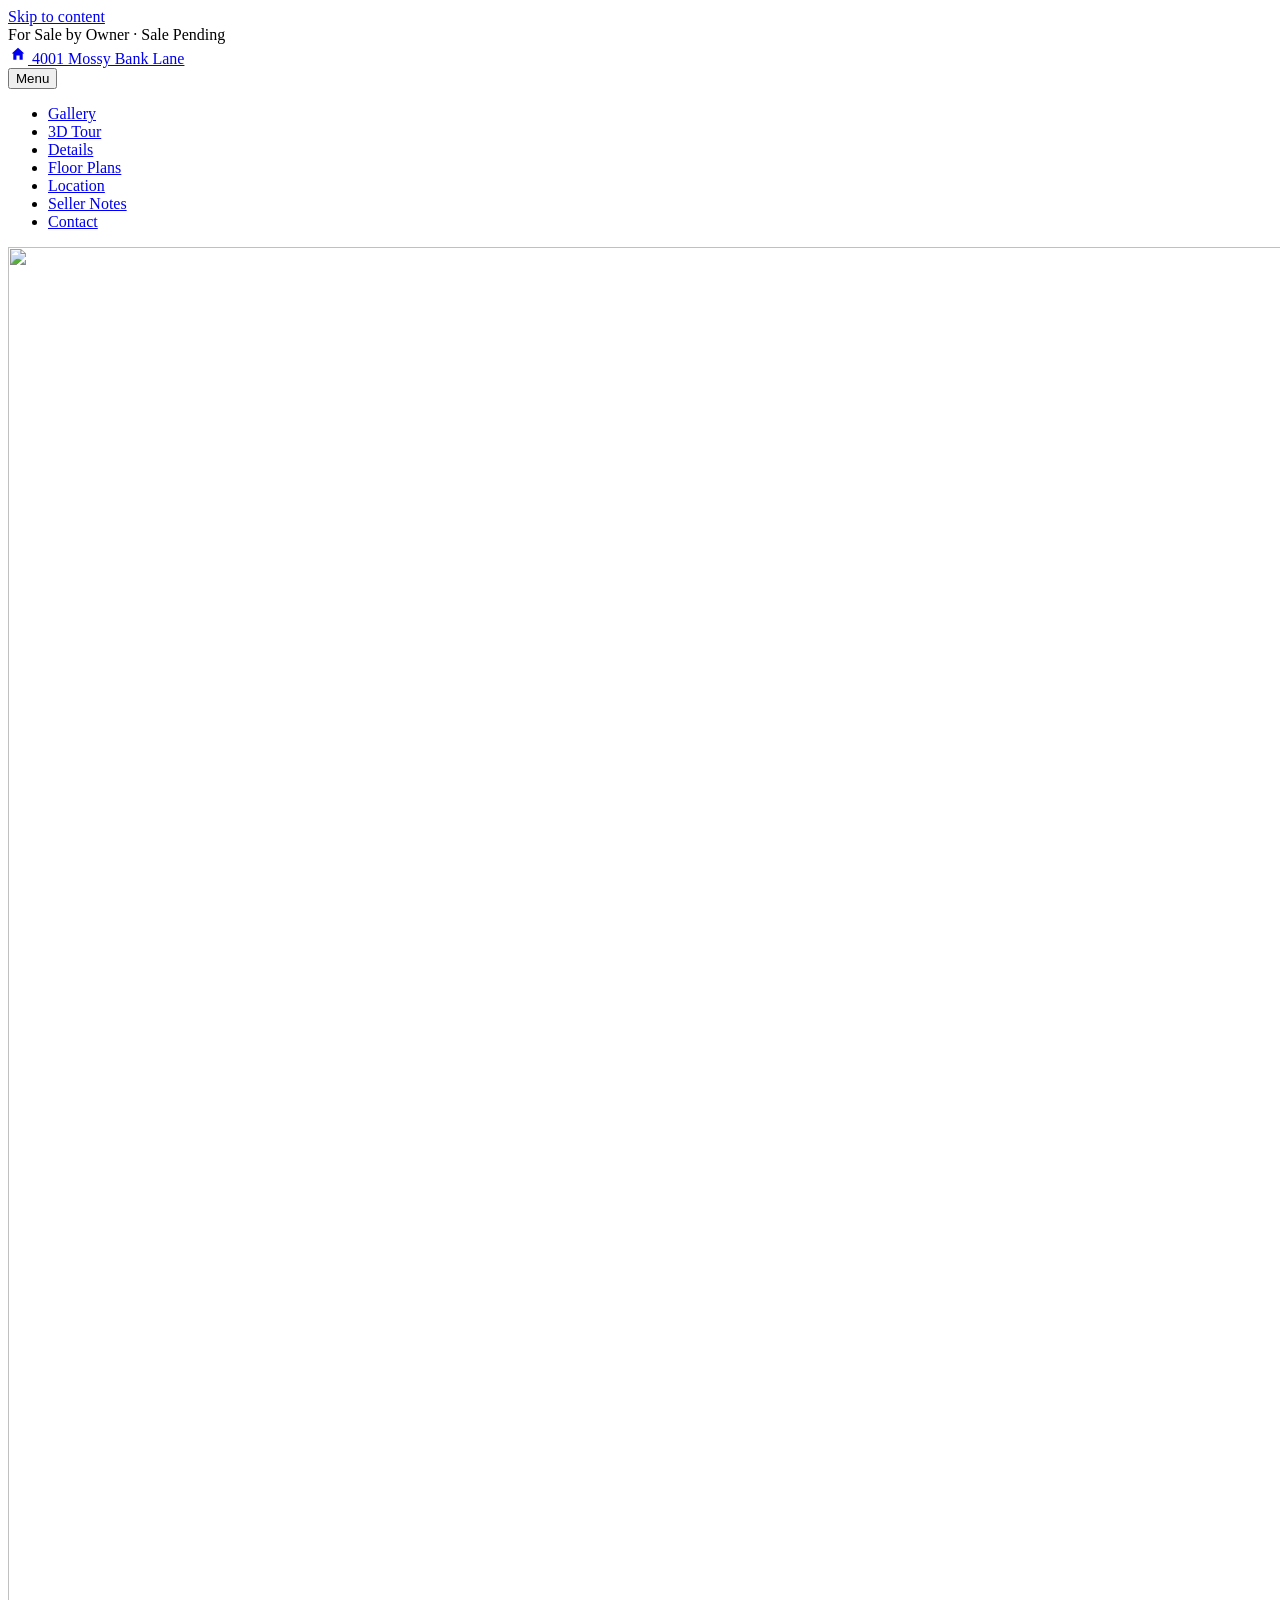
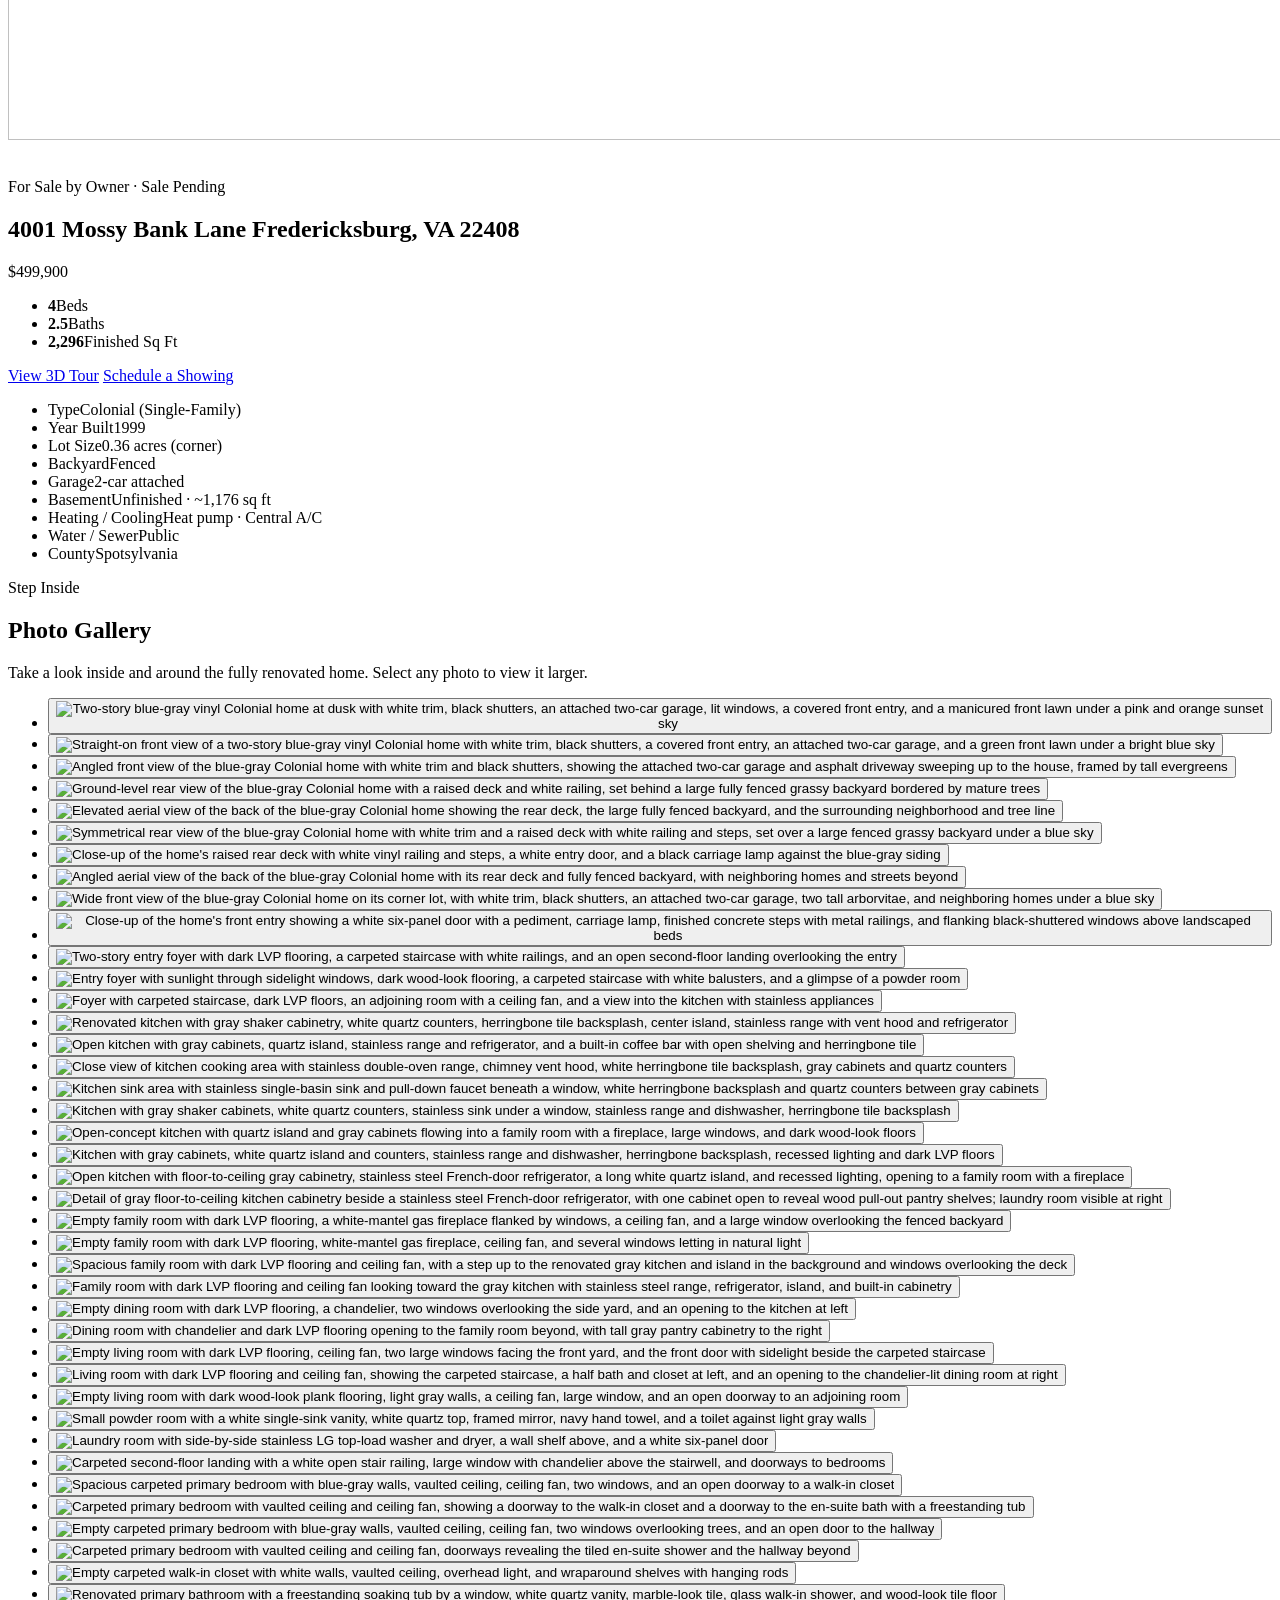
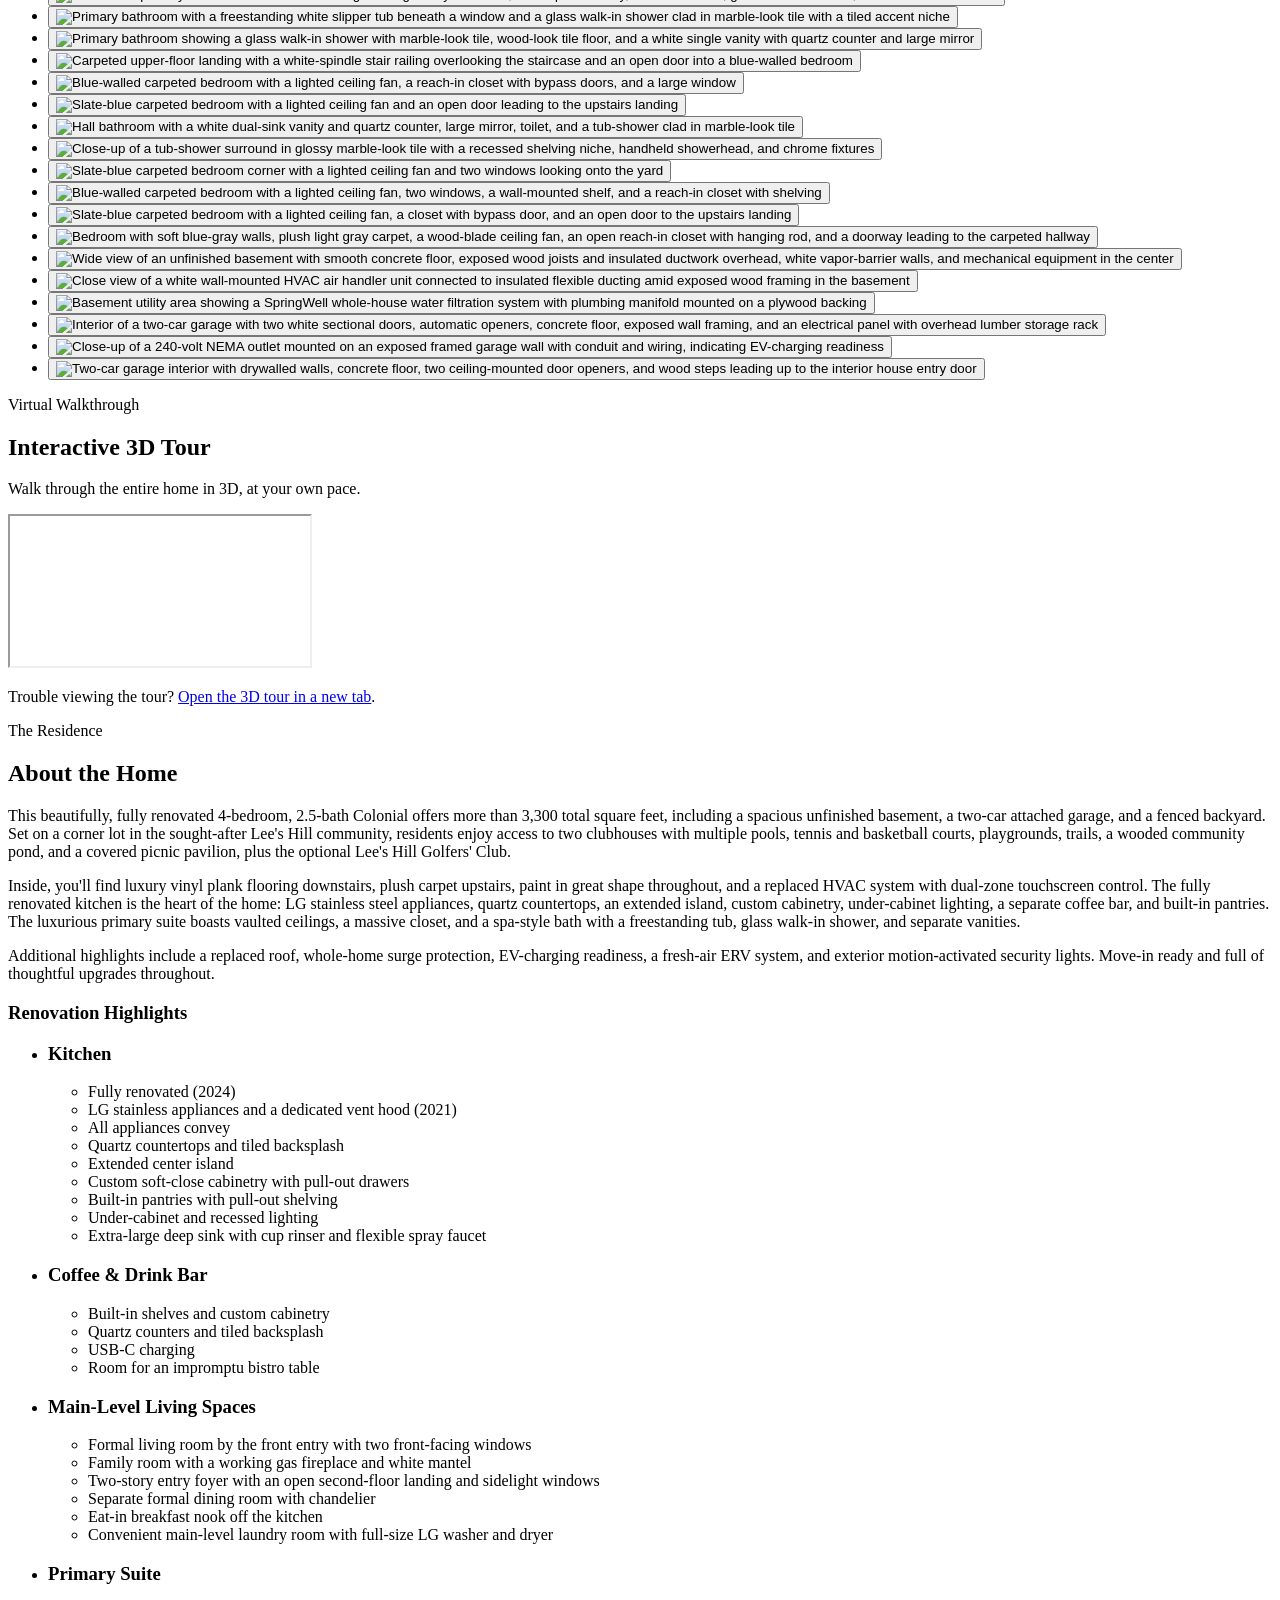
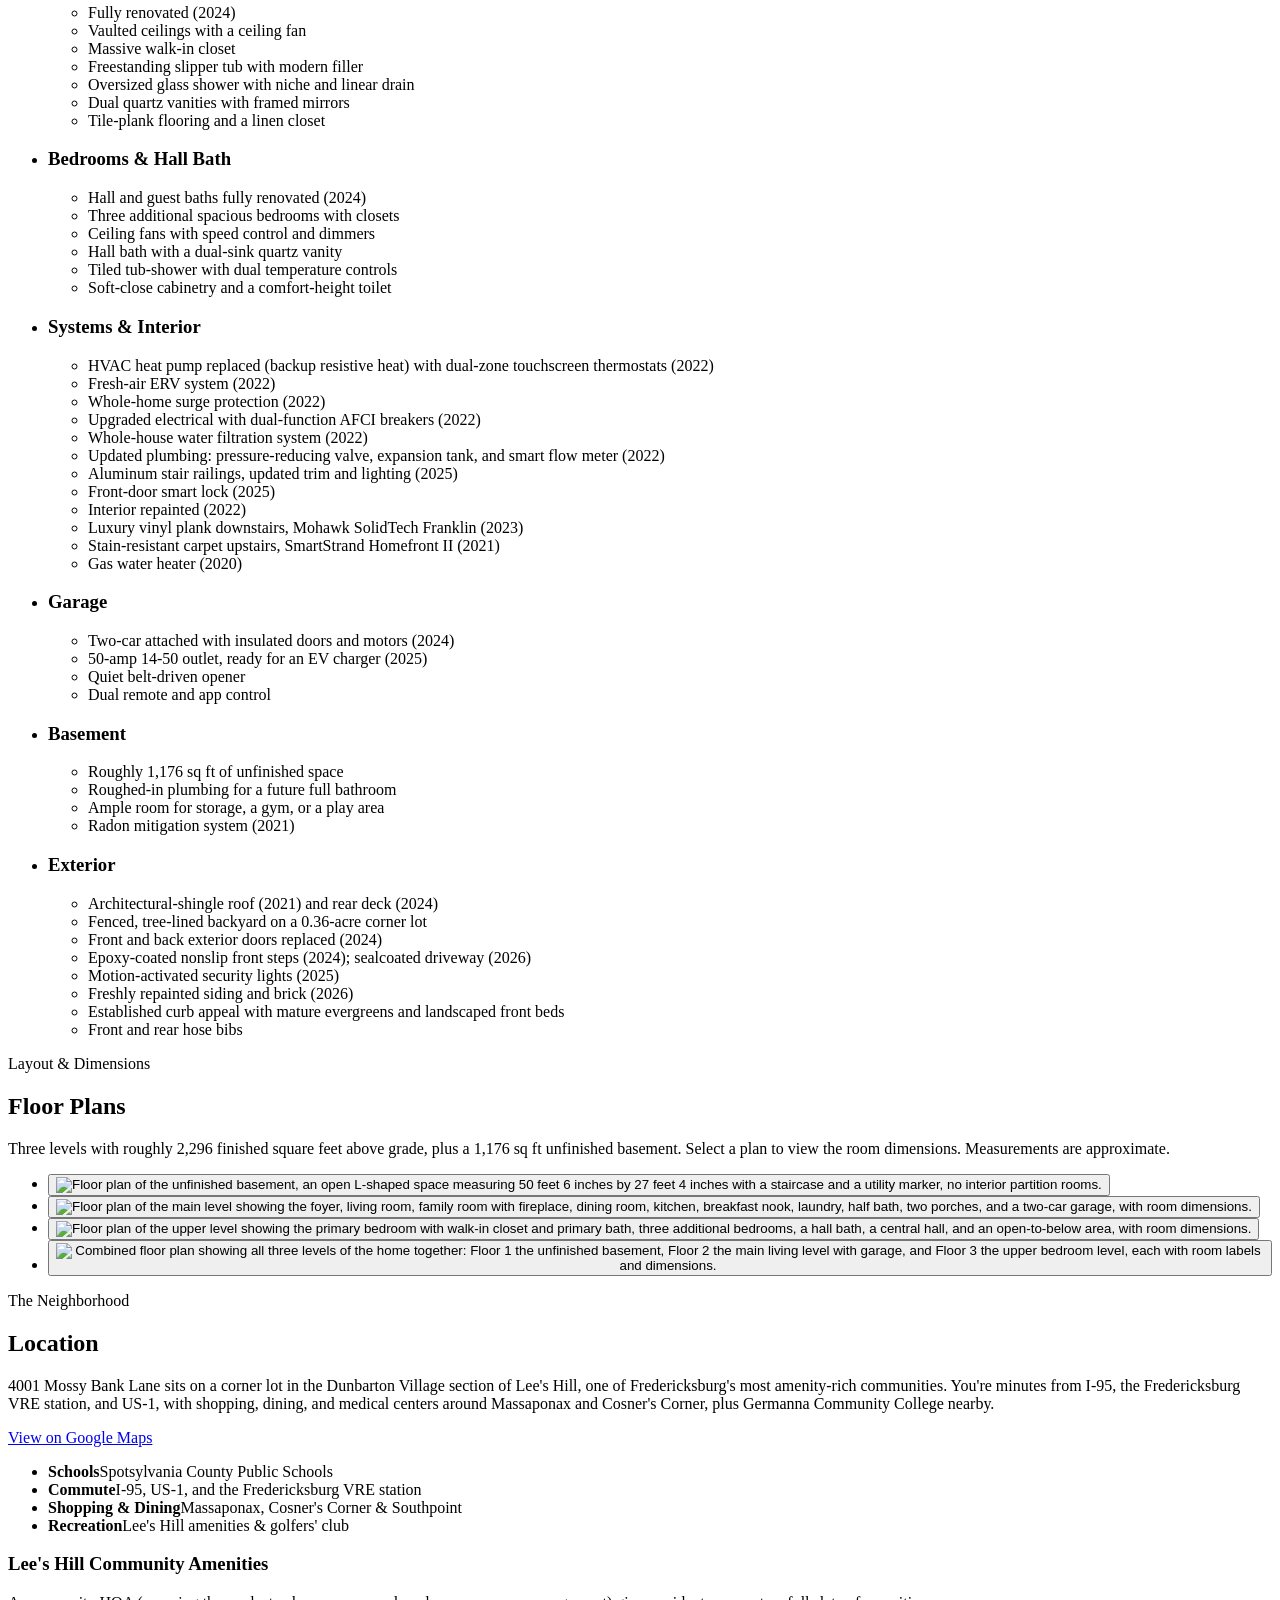
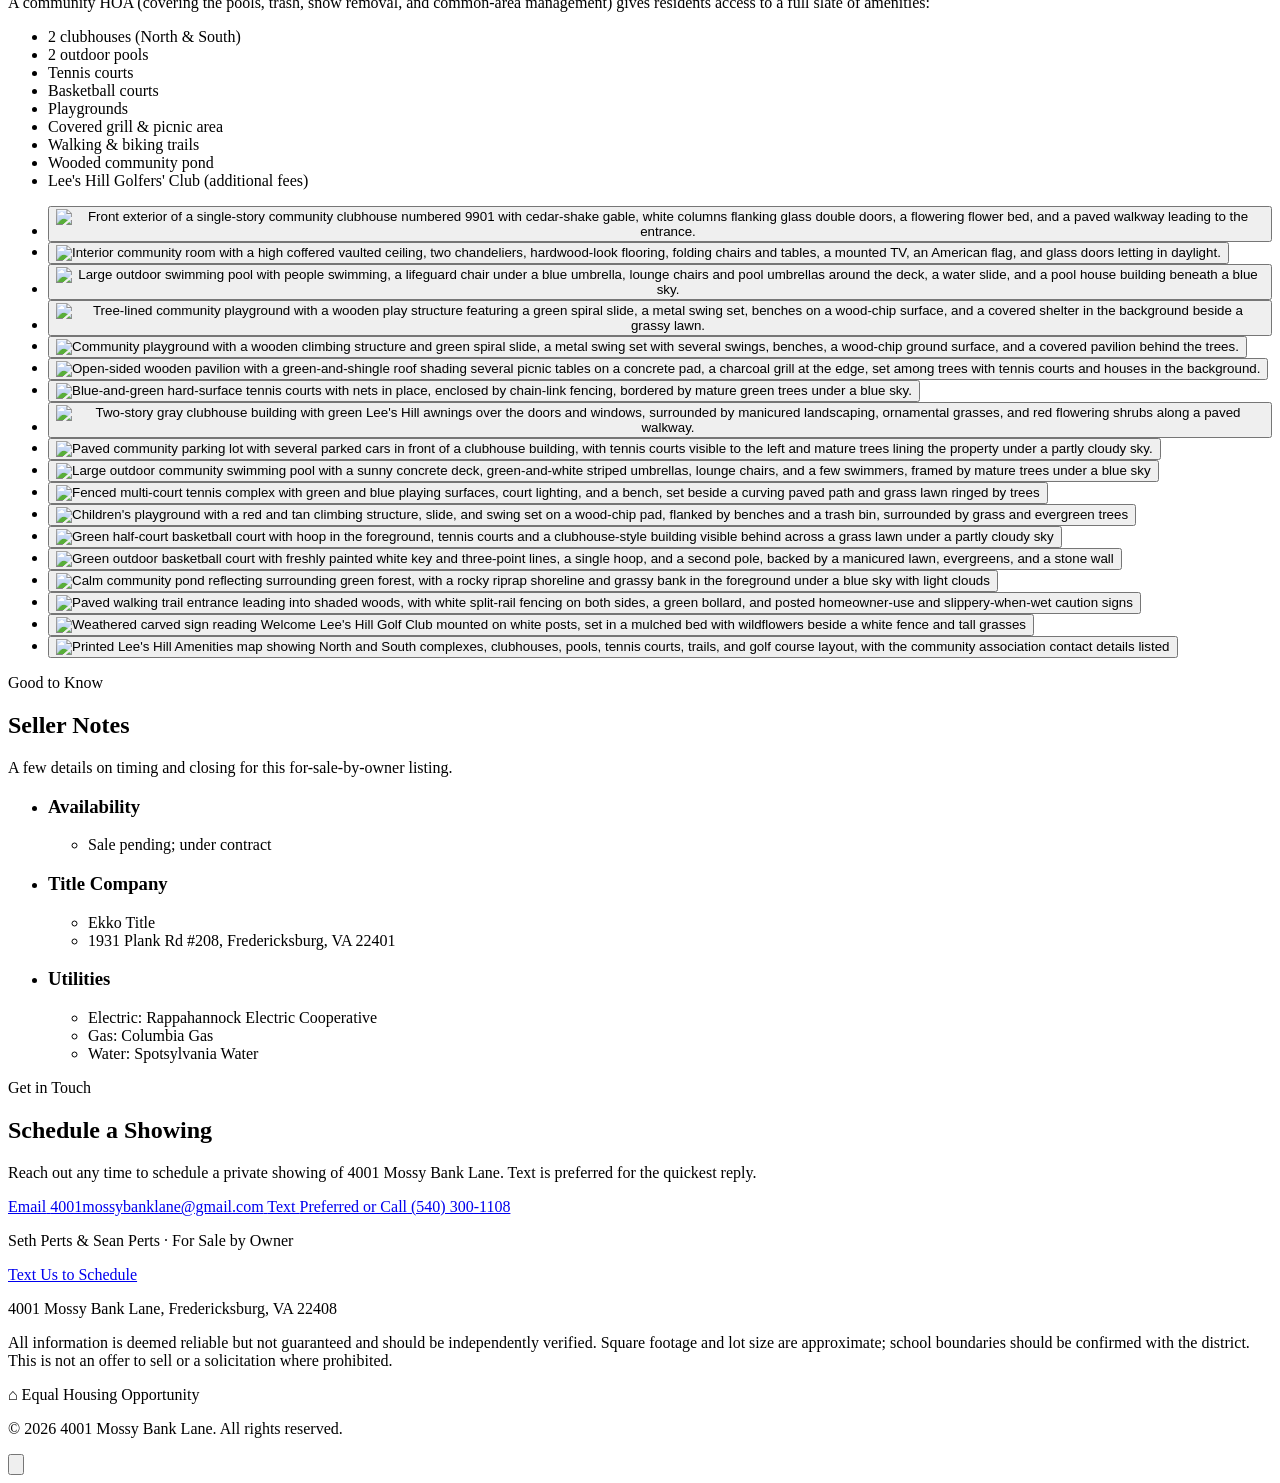
==== commit 62a59ea5: "Update listing status to Sale Pending" ====
--- a/public/index.html
+++ b/public/index.html
@@ -86,7 +86,7 @@
           "@type": "Offer",
           "price": "499900",
           "priceCurrency": "USD",
-          "availability": "https://schema.org/InStock"
+          "availability": "https://schema.org/LimitedAvailability"
         },
         "address": {
           "@type": "PostalAddress",
@@ -109,7 +109,7 @@
       <div class="announce-bar">
         <div class="container announce-inner">
           <span class="announce-fsbo"
-            >For Sale by Owner &middot; Available Now</span
+            >For Sale by Owner &middot; Sale Pending</span
           >
         </div>
       </div>
@@ -229,7 +229,7 @@
         <div class="hero-content container">
           <p class="hero-status">
             <!-- EDIT: status, e.g. For Sale by Owner / Coming Soon / Under Contract -->
-            For Sale by Owner &middot; Available Now
+            For Sale by Owner &middot; Sale Pending
           </p>
           <h1 id="hero-heading" class="hero-address">
             4001 Mossy Bank Lane
@@ -1956,7 +1956,7 @@
             <li class="feature-card">
               <h3>Availability</h3>
               <ul>
-                <li>Available now; showings welcome</li>
+                <li>Sale pending; under contract</li>
               </ul>
             </li>
             <li class="feature-card">
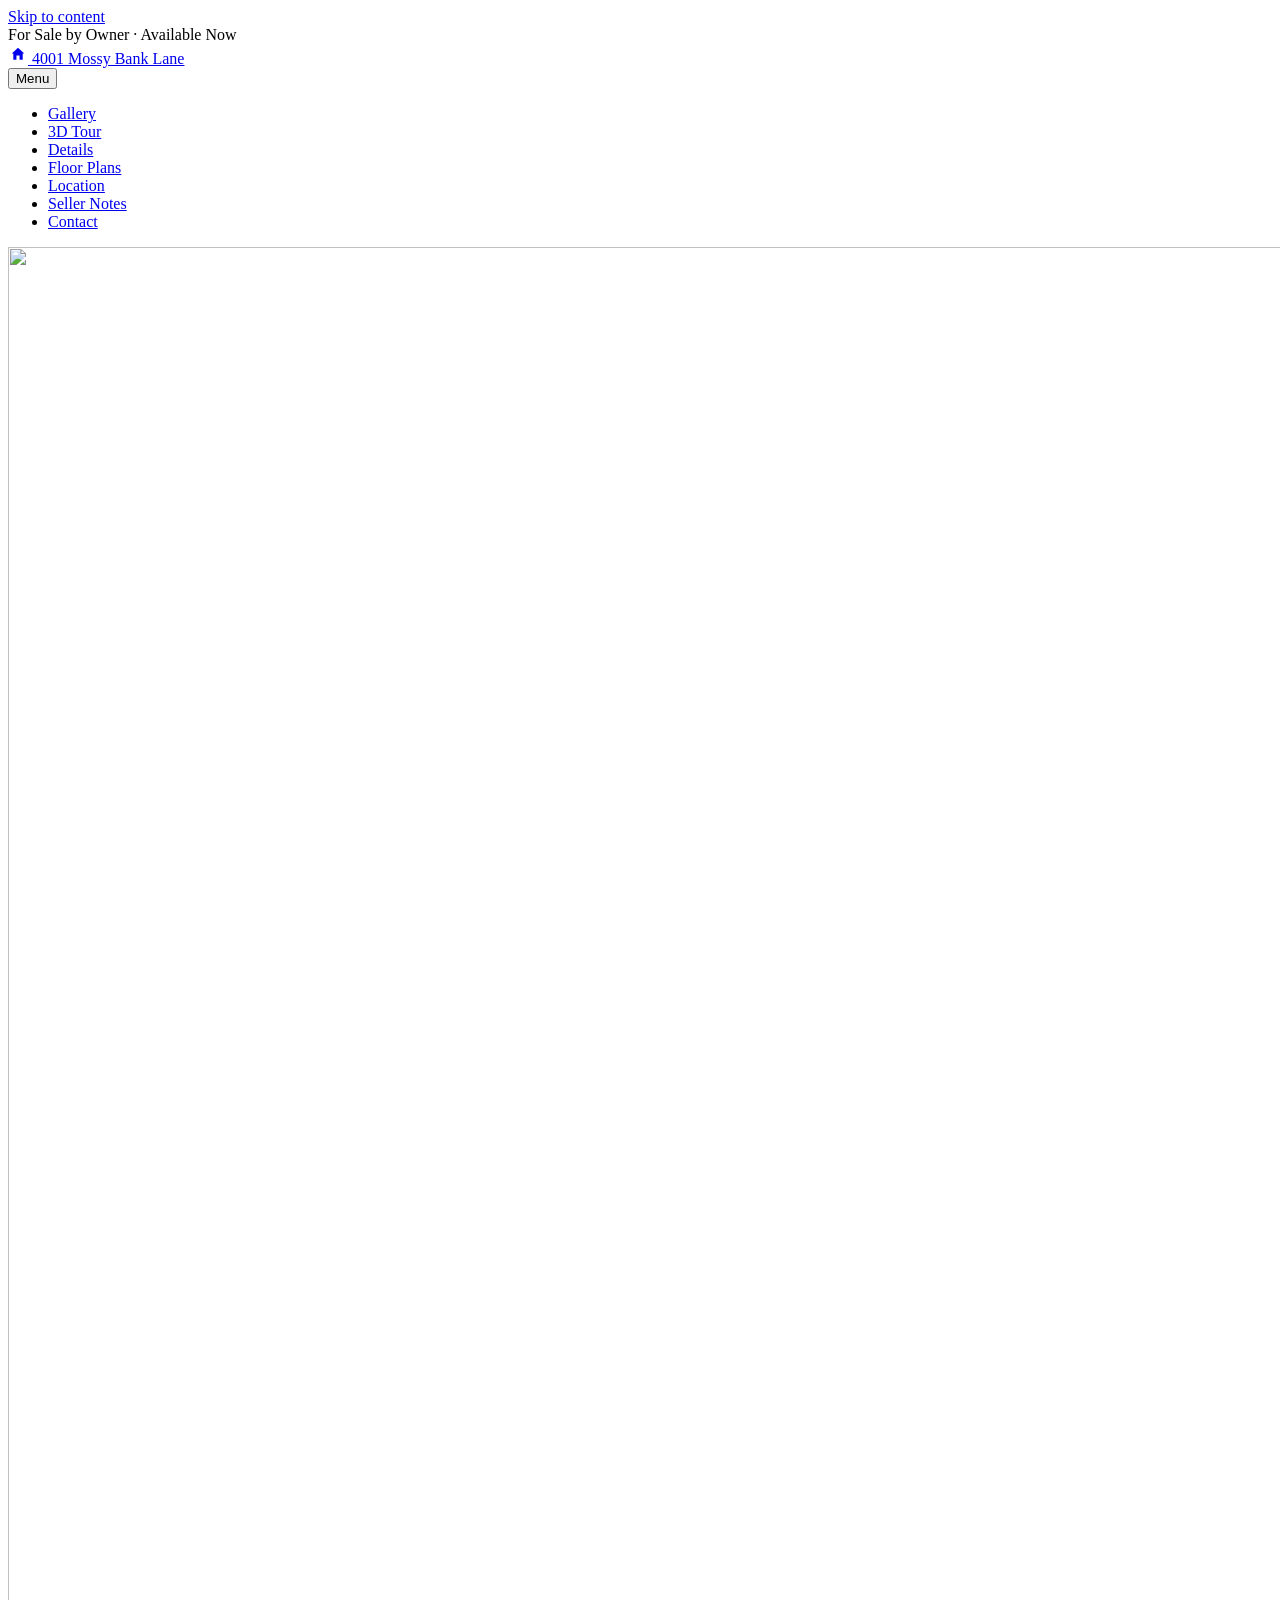
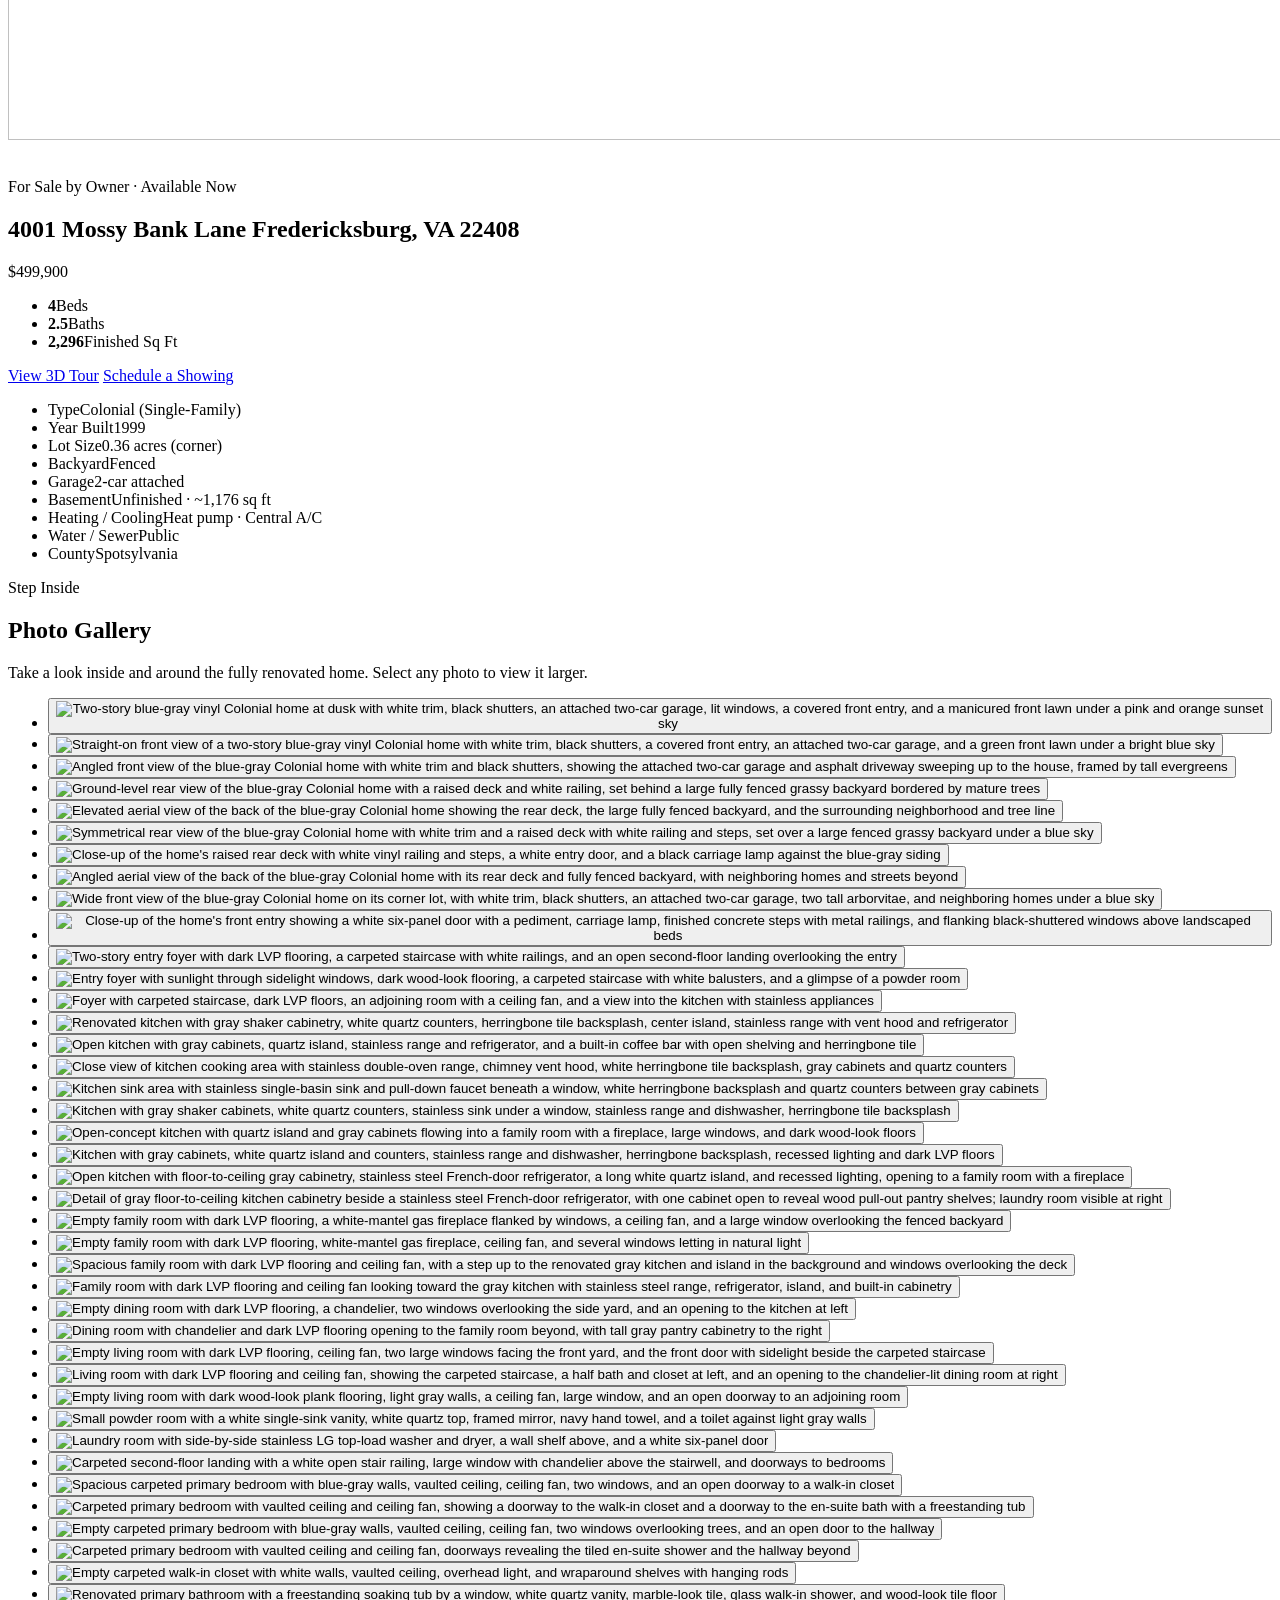
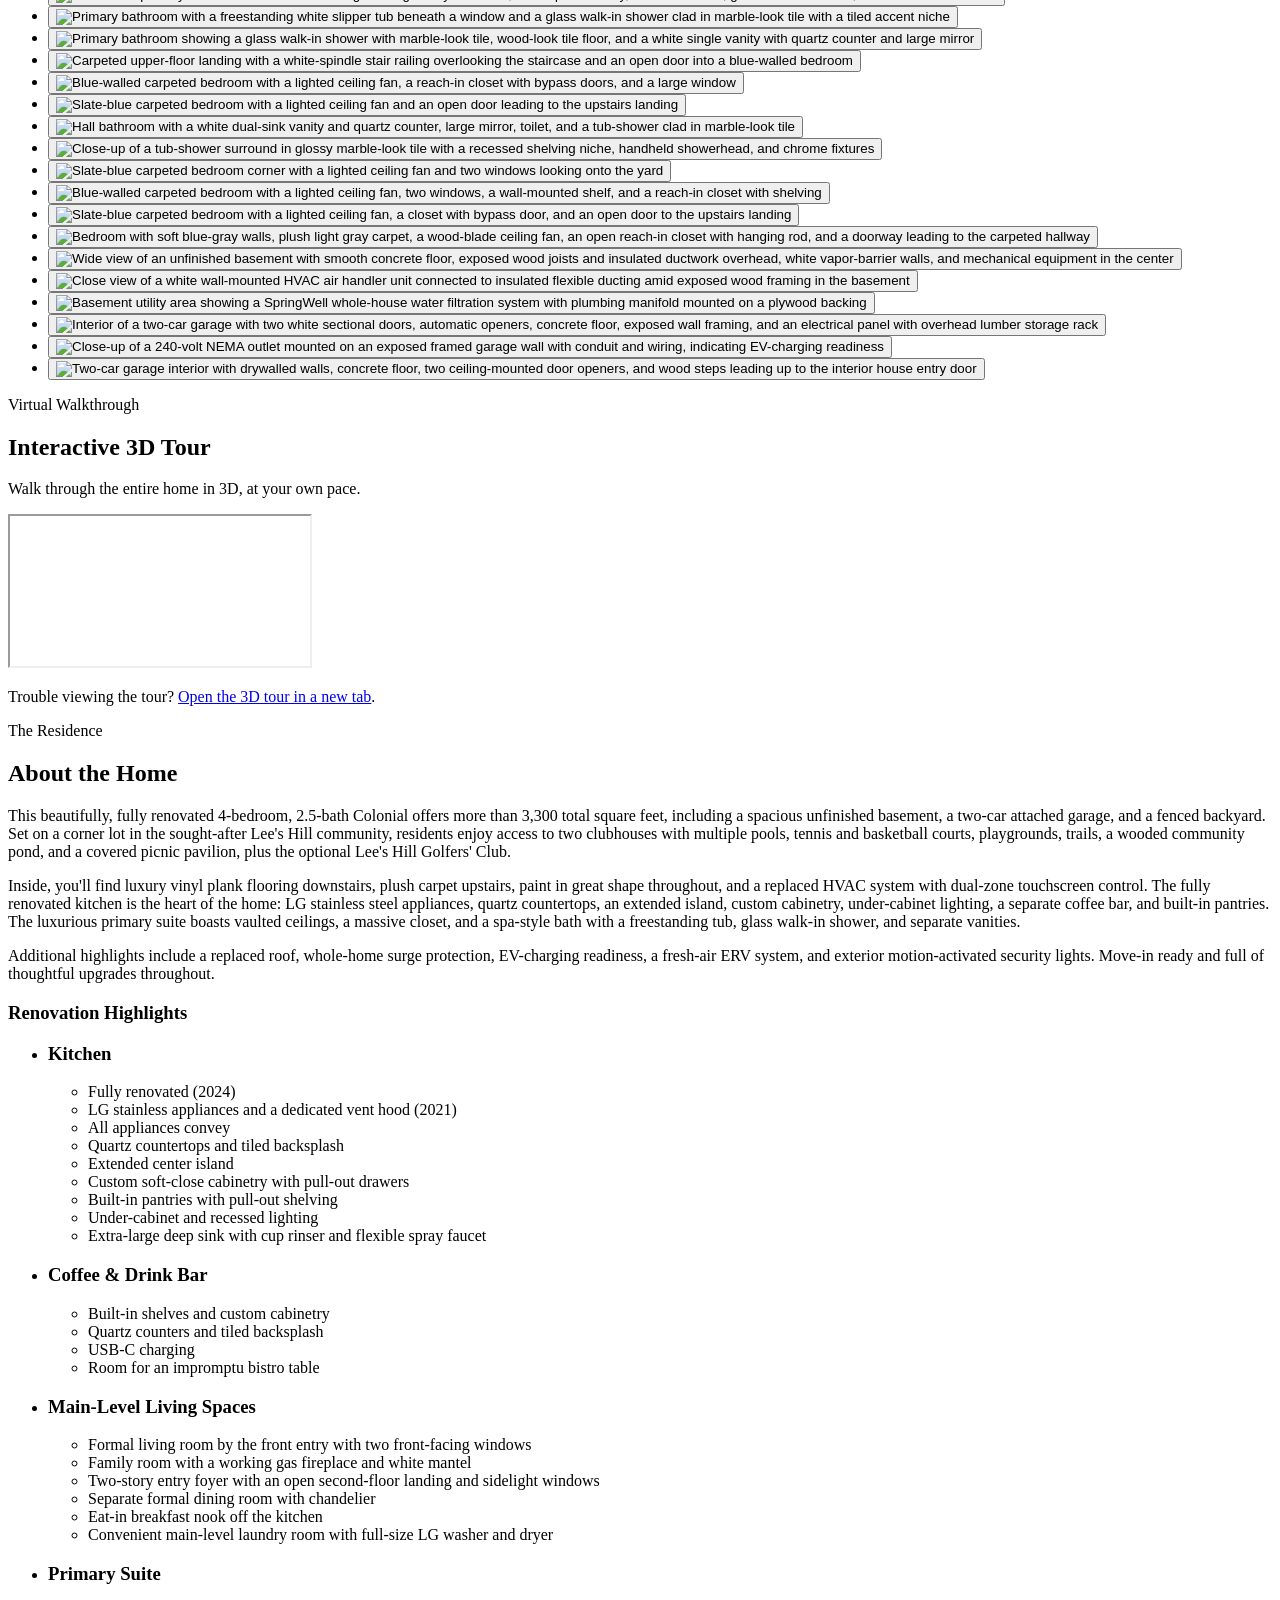
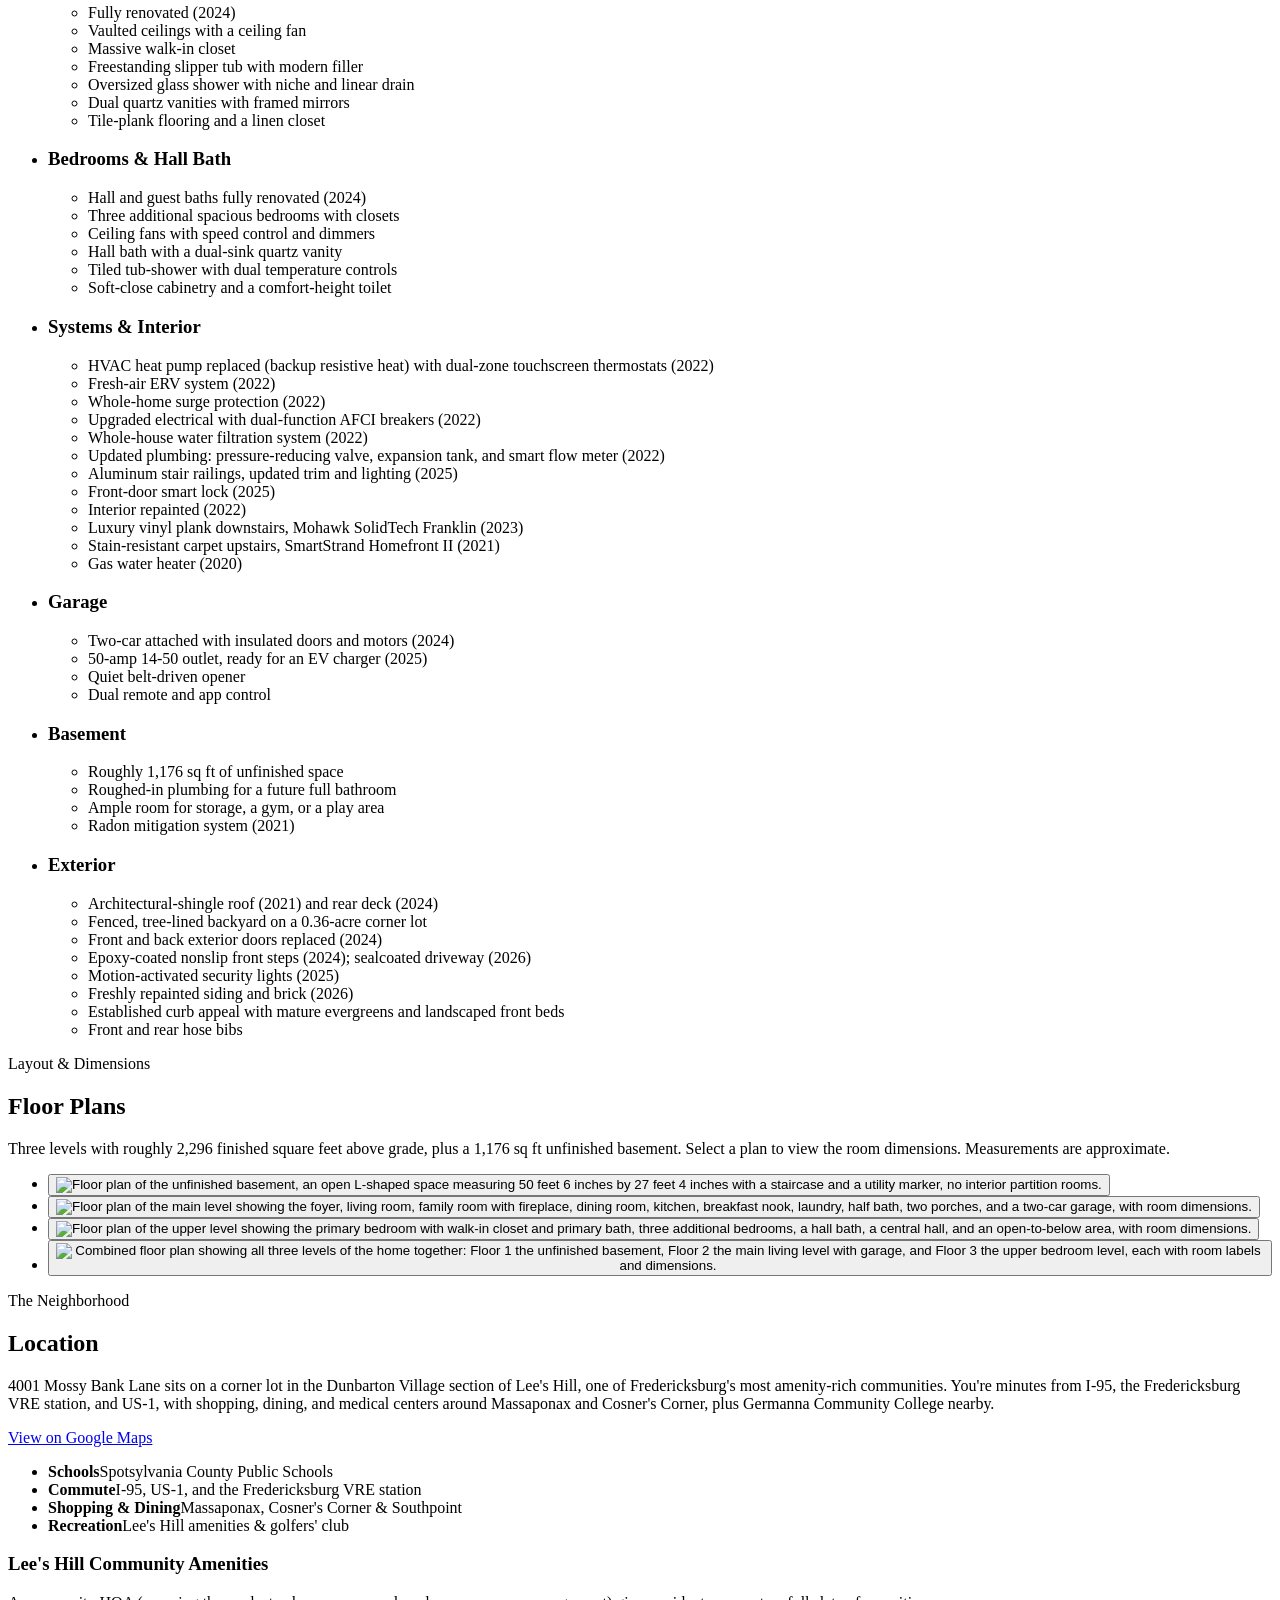
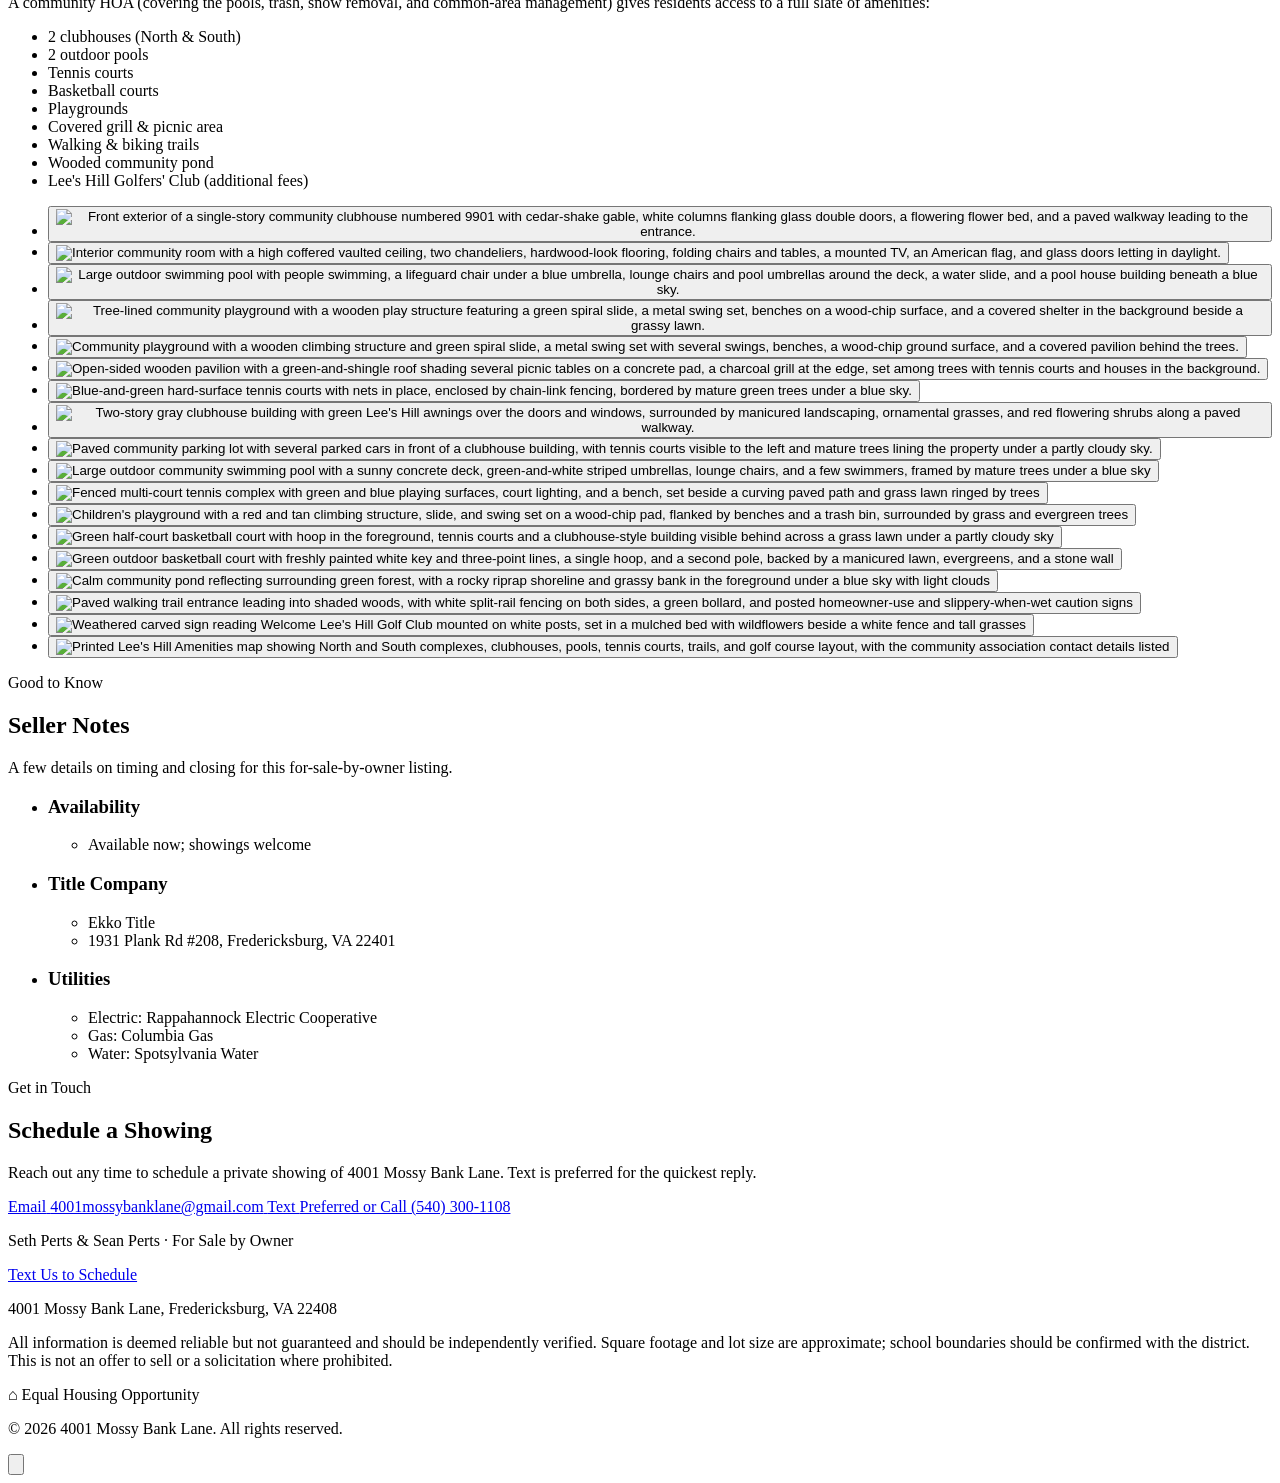
==== commit 2350d508: "Return listing status to active The contract fell through, so the home is back on the market. Restor" ====
--- a/public/index.html
+++ b/public/index.html
@@ -58,7 +58,7 @@
     <link rel="icon" href="/favicon.svg" type="image/svg+xml" />
     <link rel="apple-touch-icon" href="/apple-touch-icon.png" />
     <!-- Bump ?v= when editing styles.css so cached copies refresh (see _headers). -->
-    <link rel="stylesheet" href="/css/styles.css?v=23" />
+    <link rel="stylesheet" href="/css/styles.css?v=25" />
 
     <!-- Structured data for search engines. -->
     <script type="application/ld+json">
@@ -86,7 +86,7 @@
           "@type": "Offer",
           "price": "499900",
           "priceCurrency": "USD",
-          "availability": "https://schema.org/LimitedAvailability"
+          "availability": "https://schema.org/InStock"
         },
         "address": {
           "@type": "PostalAddress",
@@ -109,7 +109,7 @@
       <div class="announce-bar">
         <div class="container announce-inner">
           <span class="announce-fsbo"
-            >For Sale by Owner &middot; Sale Pending</span
+            >For Sale by Owner &middot; Available Now</span
           >
         </div>
       </div>
@@ -229,7 +229,7 @@
         <div class="hero-content container">
           <p class="hero-status">
             <!-- EDIT: status, e.g. For Sale by Owner / Coming Soon / Under Contract -->
-            For Sale by Owner &middot; Sale Pending
+            For Sale by Owner &middot; Available Now
           </p>
           <h1 id="hero-heading" class="hero-address">
             4001 Mossy Bank Lane
@@ -1956,7 +1956,7 @@
             <li class="feature-card">
               <h3>Availability</h3>
               <ul>
-                <li>Sale pending; under contract</li>
+                <li>Available now; showings welcome</li>
               </ul>
             </li>
             <li class="feature-card">
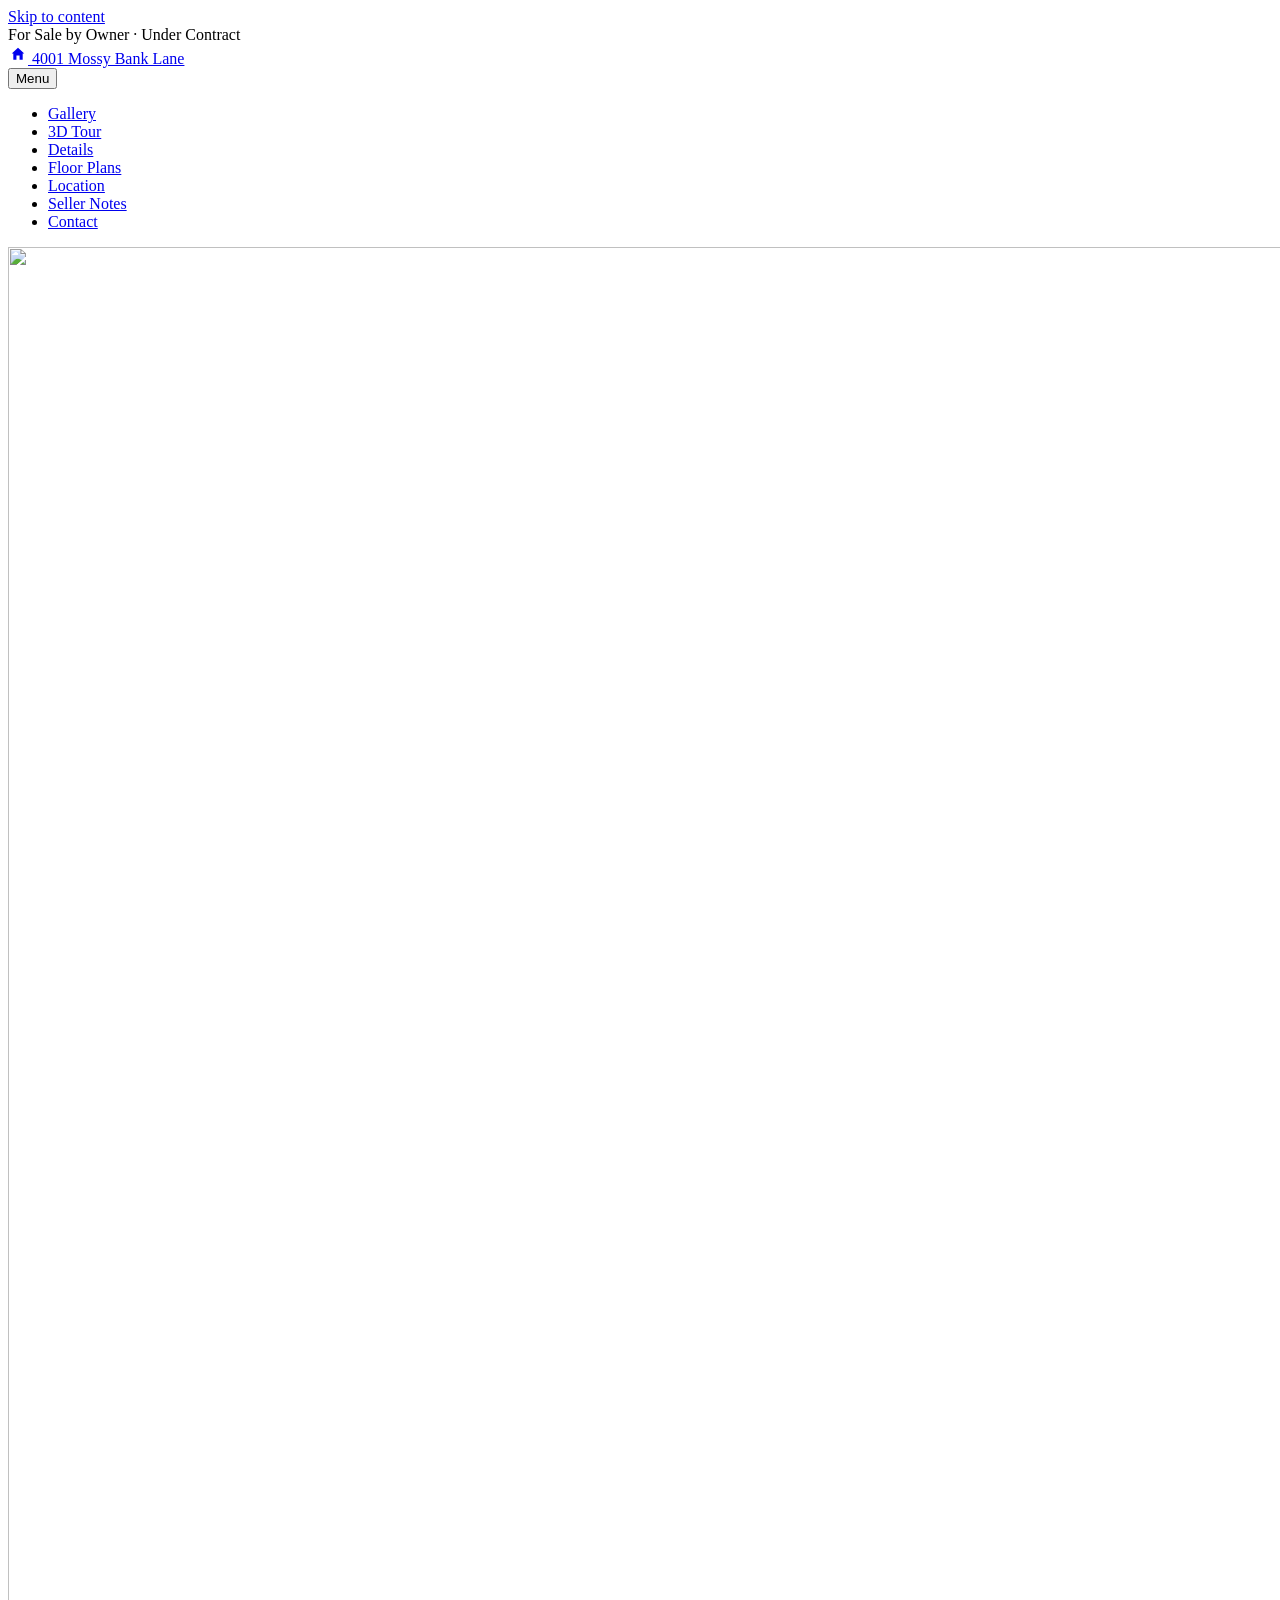
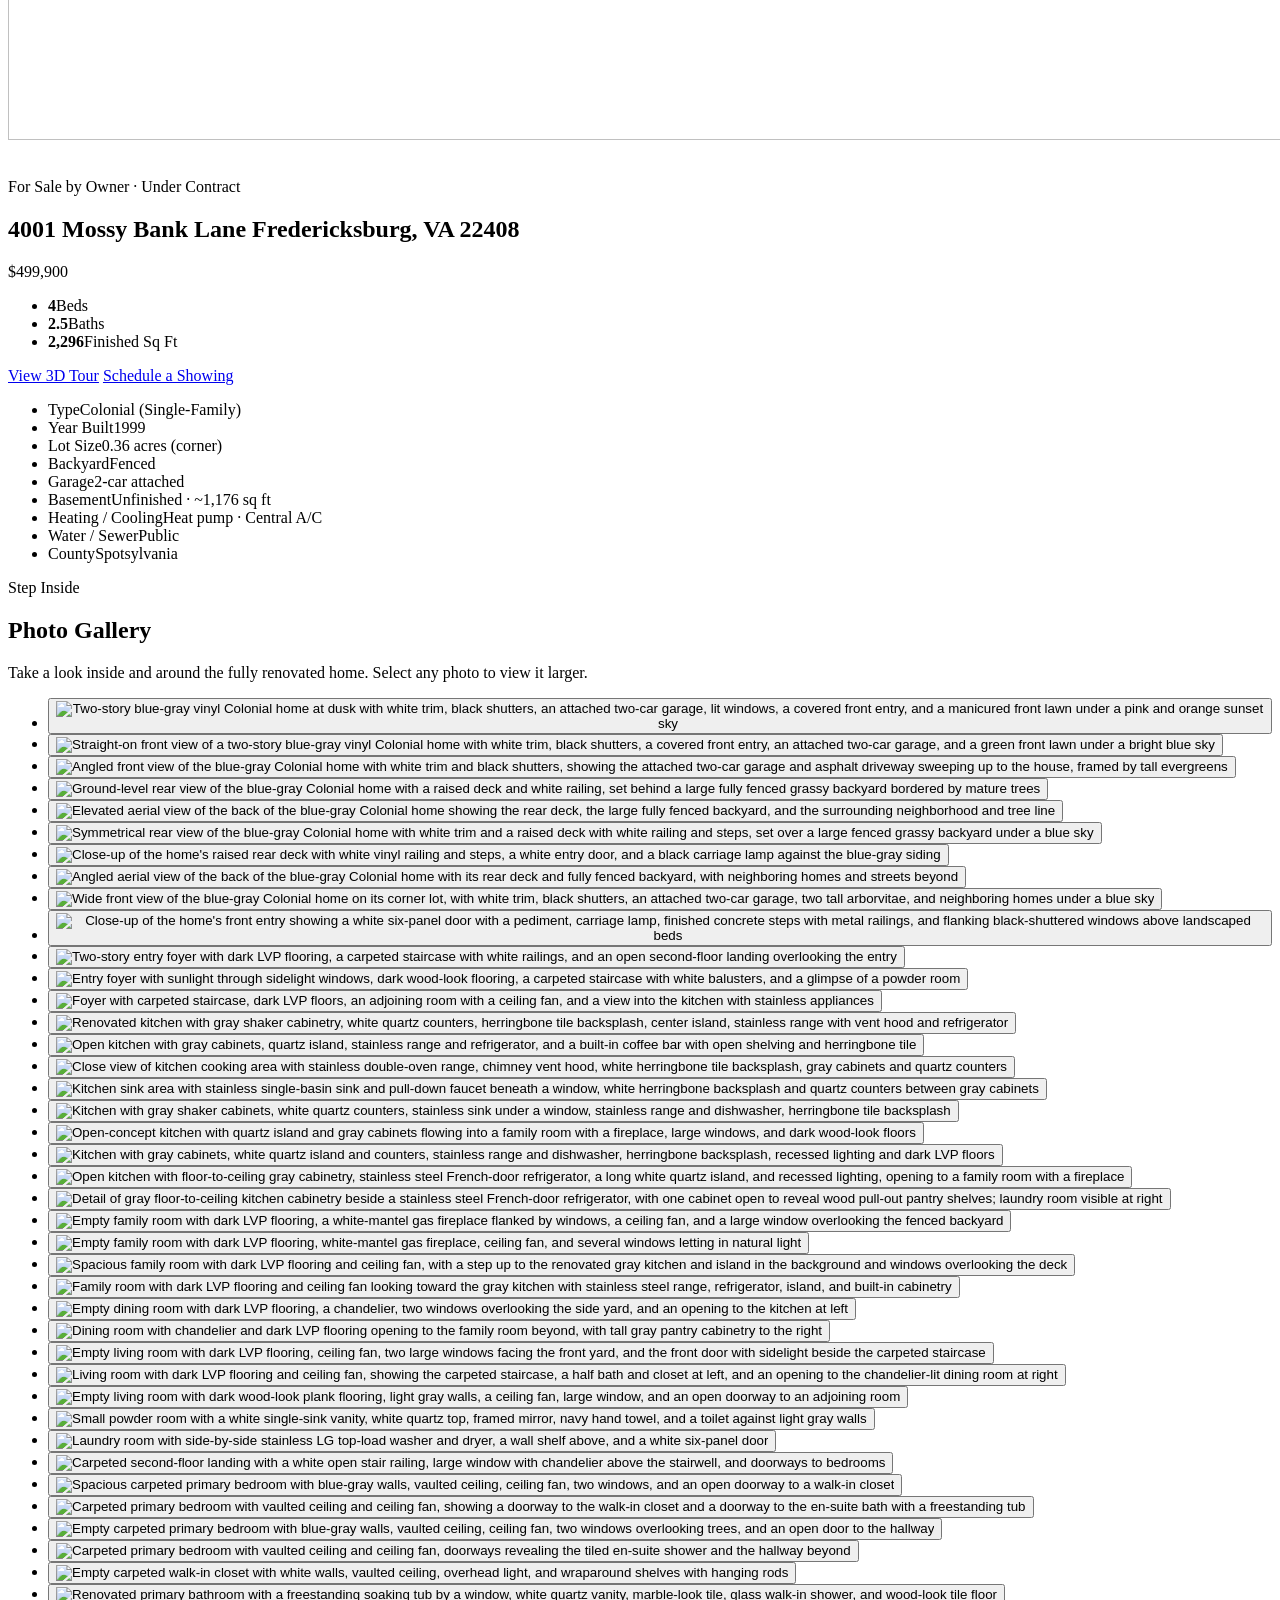
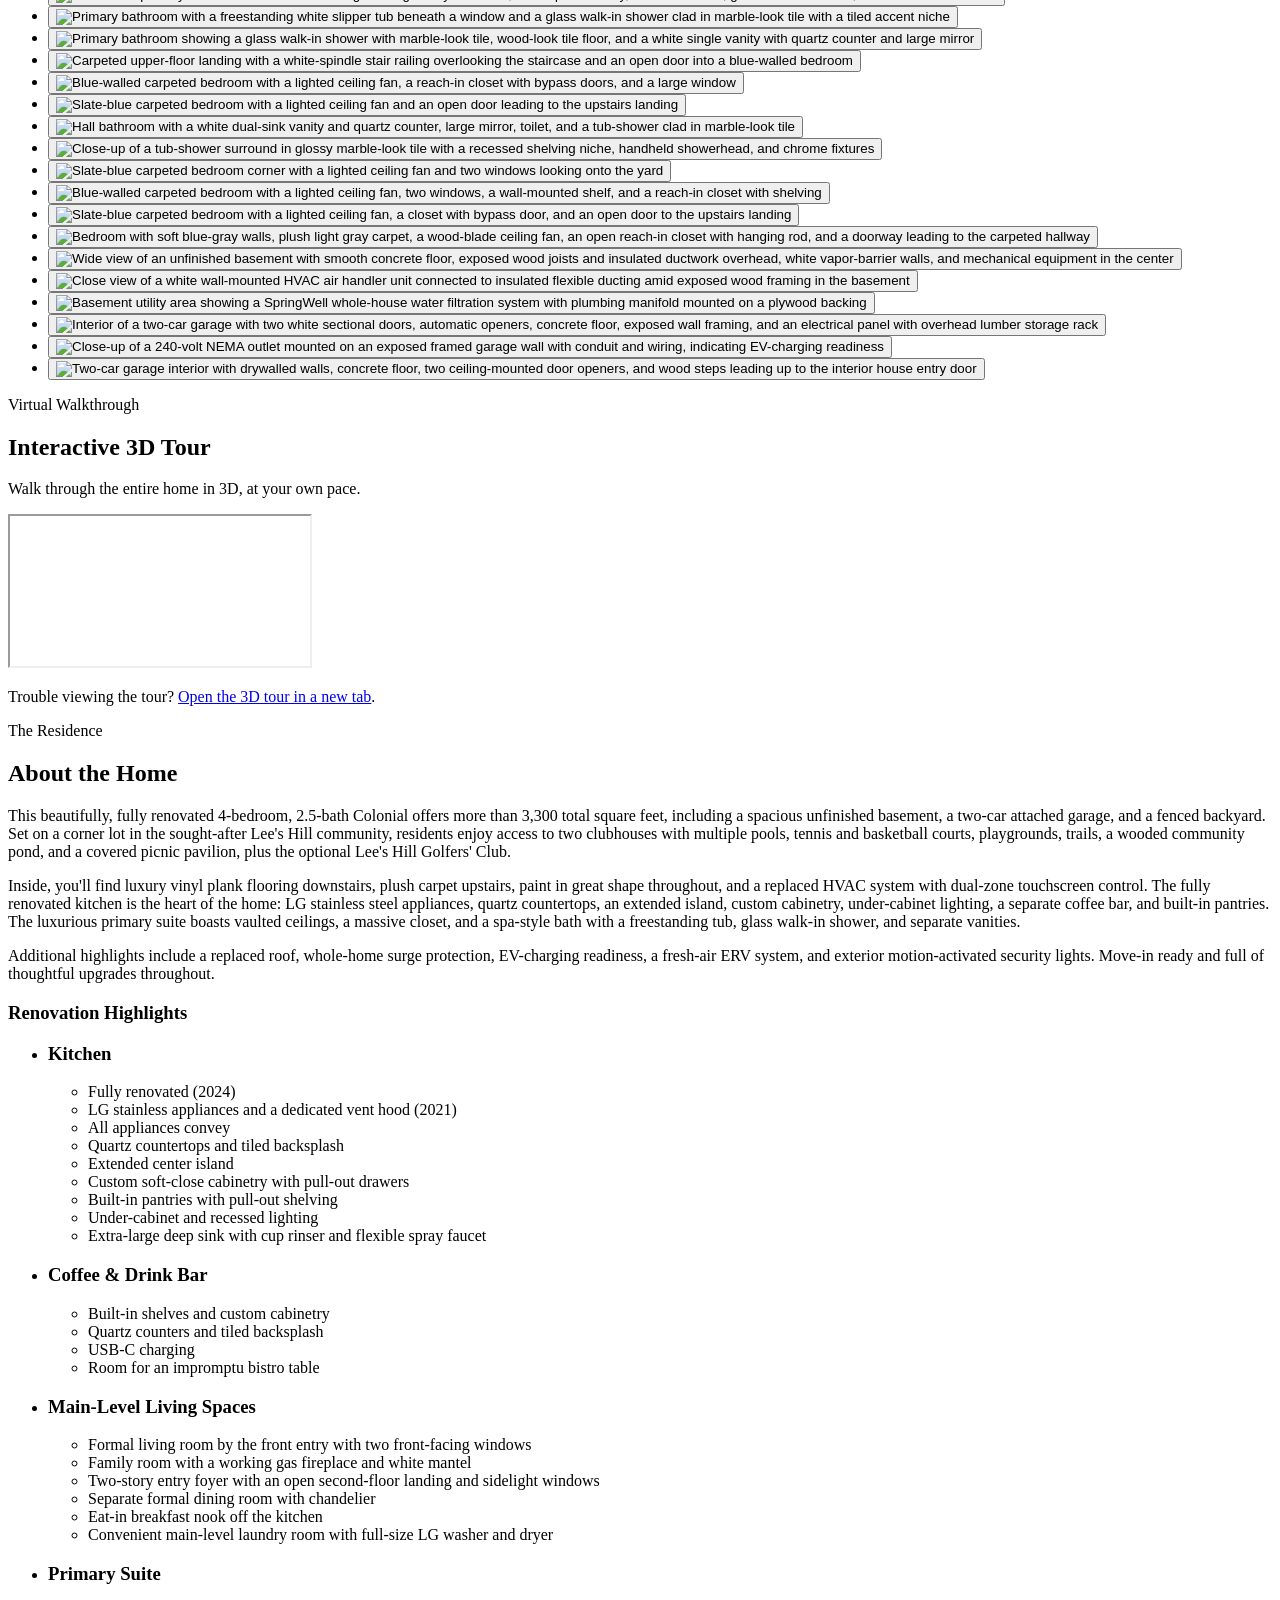
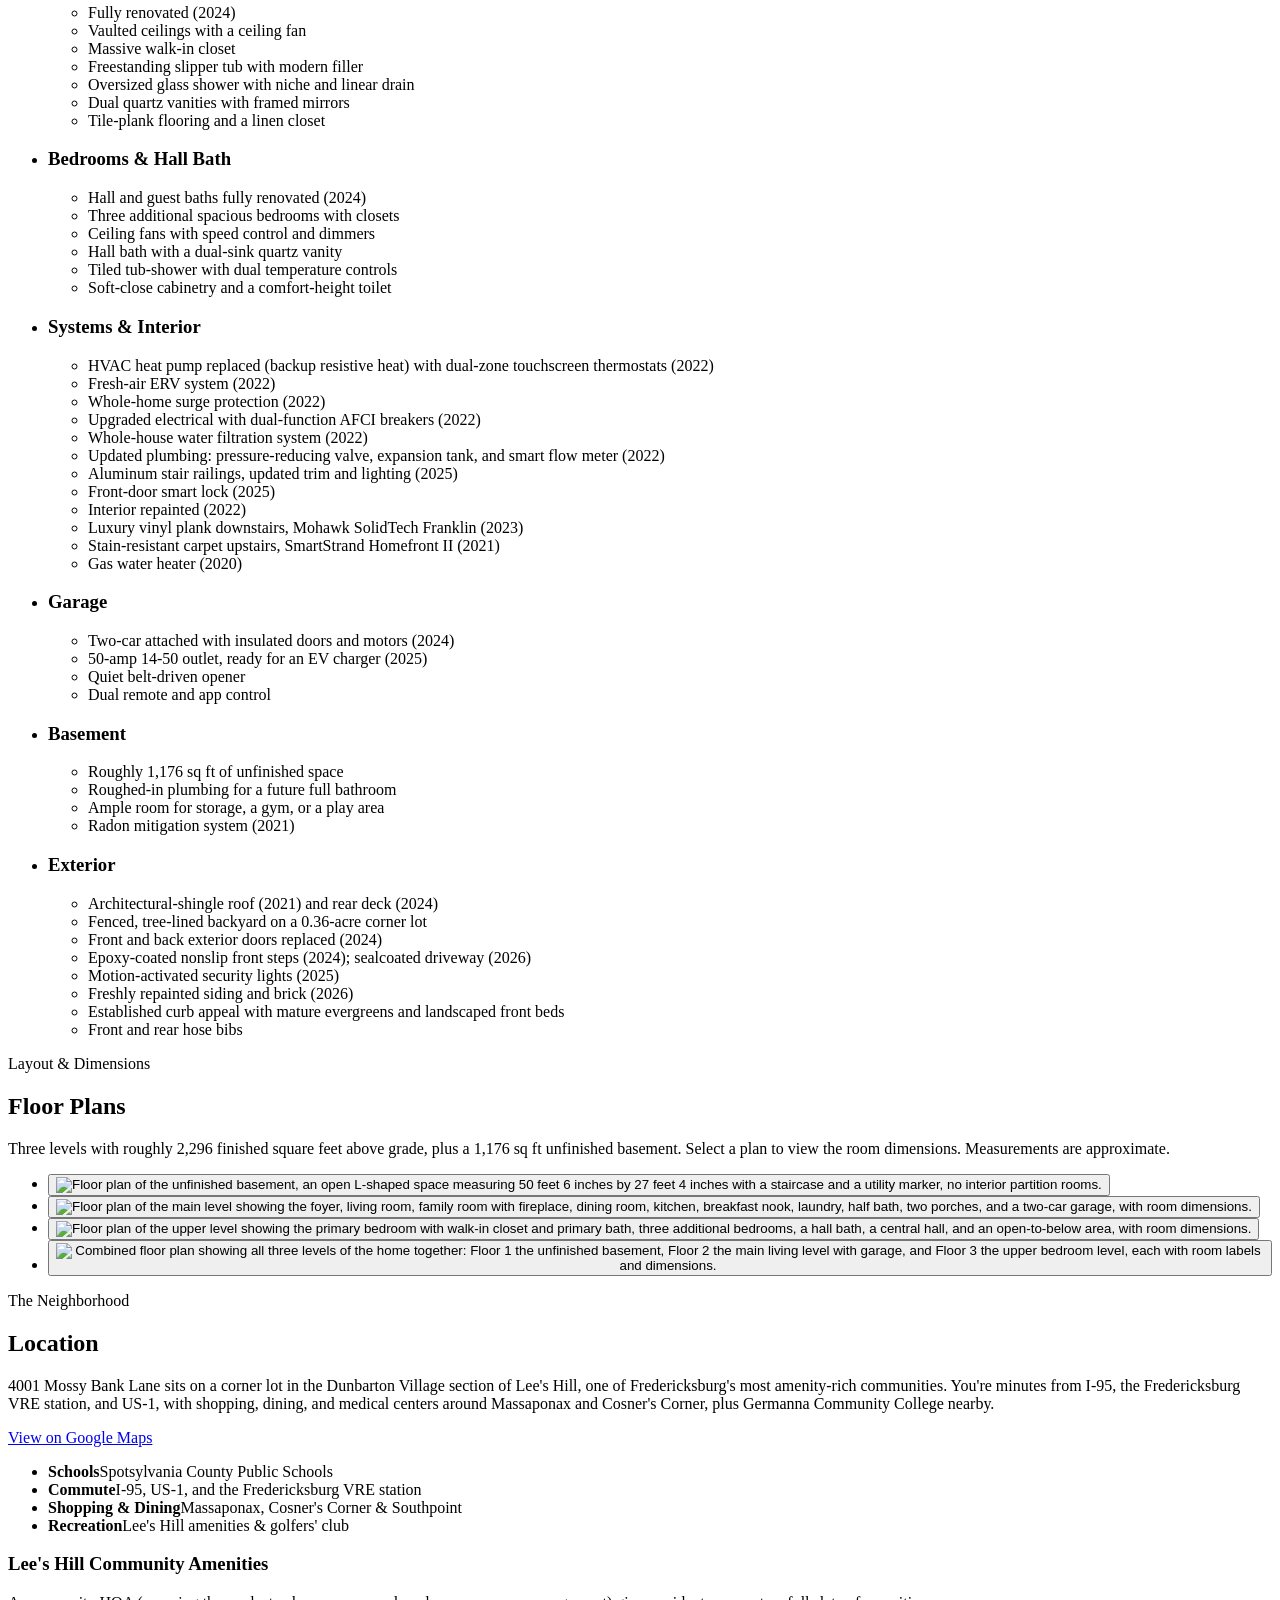
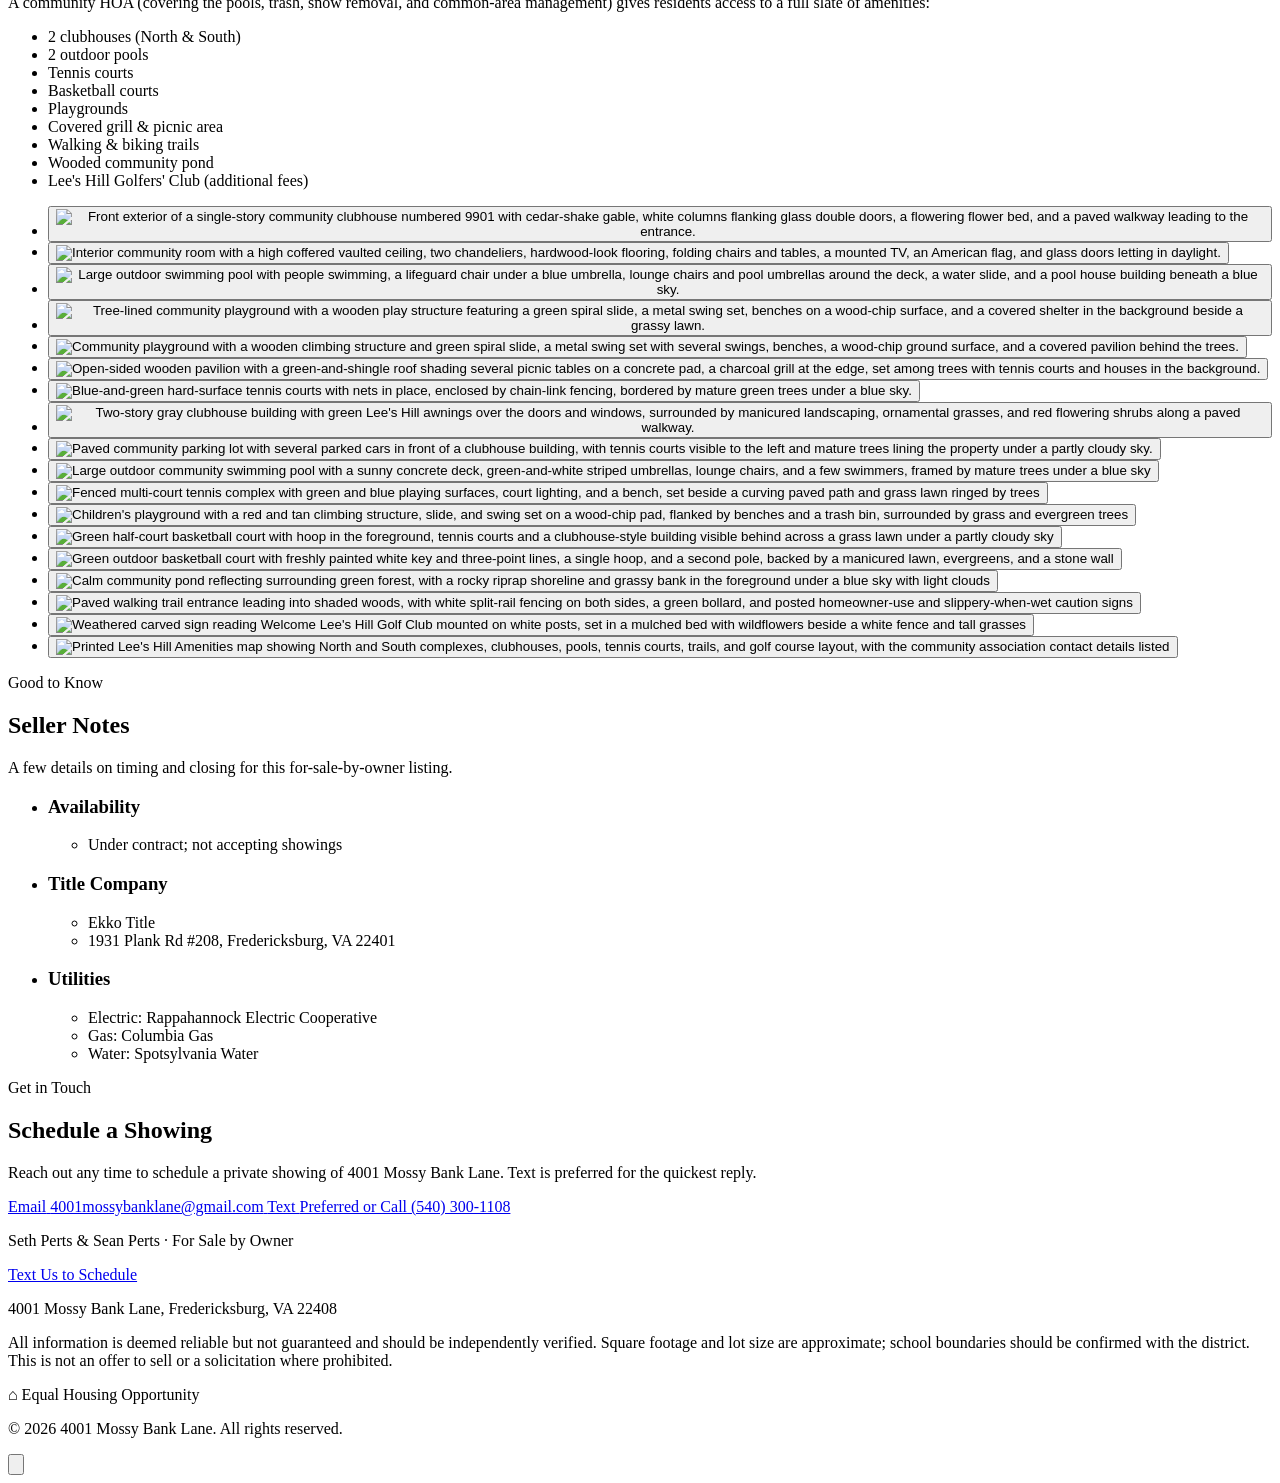
==== commit 0e45eab3: "Update listing status to Under Contract Hero and announcement bar now read Under Contract, JSON-LD a" ====
--- a/public/index.html
+++ b/public/index.html
@@ -58,7 +58,7 @@
     <link rel="icon" href="/favicon.svg" type="image/svg+xml" />
     <link rel="apple-touch-icon" href="/apple-touch-icon.png" />
     <!-- Bump ?v= when editing styles.css so cached copies refresh (see _headers). -->
-    <link rel="stylesheet" href="/css/styles.css?v=25" />
+    <link rel="stylesheet" href="/css/styles.css?v=26" />
 
     <!-- Structured data for search engines. -->
     <script type="application/ld+json">
@@ -86,7 +86,7 @@
           "@type": "Offer",
           "price": "499900",
           "priceCurrency": "USD",
-          "availability": "https://schema.org/InStock"
+          "availability": "https://schema.org/LimitedAvailability"
         },
         "address": {
           "@type": "PostalAddress",
@@ -109,7 +109,7 @@
       <div class="announce-bar">
         <div class="container announce-inner">
           <span class="announce-fsbo"
-            >For Sale by Owner &middot; Available Now</span
+            >For Sale by Owner &middot; Under Contract</span
           >
         </div>
       </div>
@@ -229,7 +229,7 @@
         <div class="hero-content container">
           <p class="hero-status">
             <!-- EDIT: status, e.g. For Sale by Owner / Coming Soon / Under Contract -->
-            For Sale by Owner &middot; Available Now
+            For Sale by Owner &middot; Under Contract
           </p>
           <h1 id="hero-heading" class="hero-address">
             4001 Mossy Bank Lane
@@ -1956,7 +1956,7 @@
             <li class="feature-card">
               <h3>Availability</h3>
               <ul>
-                <li>Available now; showings welcome</li>
+                <li>Under contract; not accepting showings</li>
               </ul>
             </li>
             <li class="feature-card">
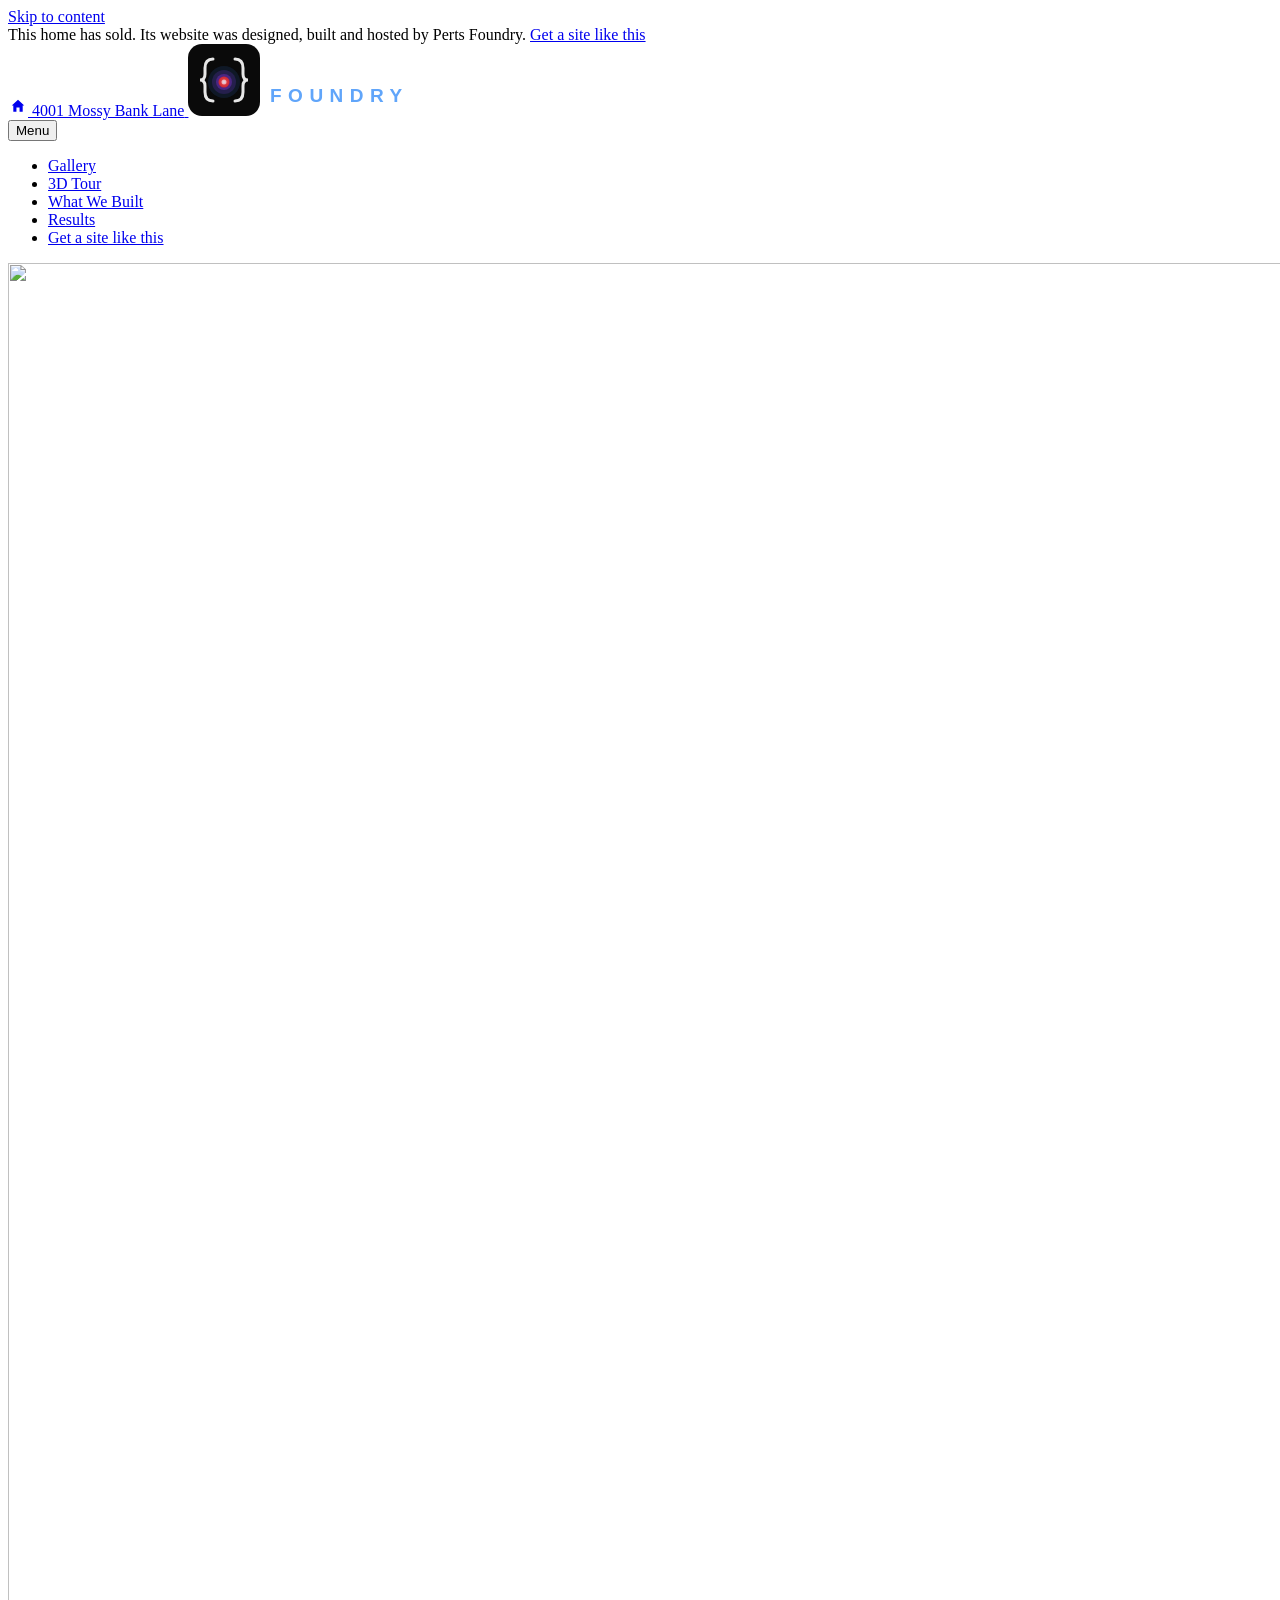
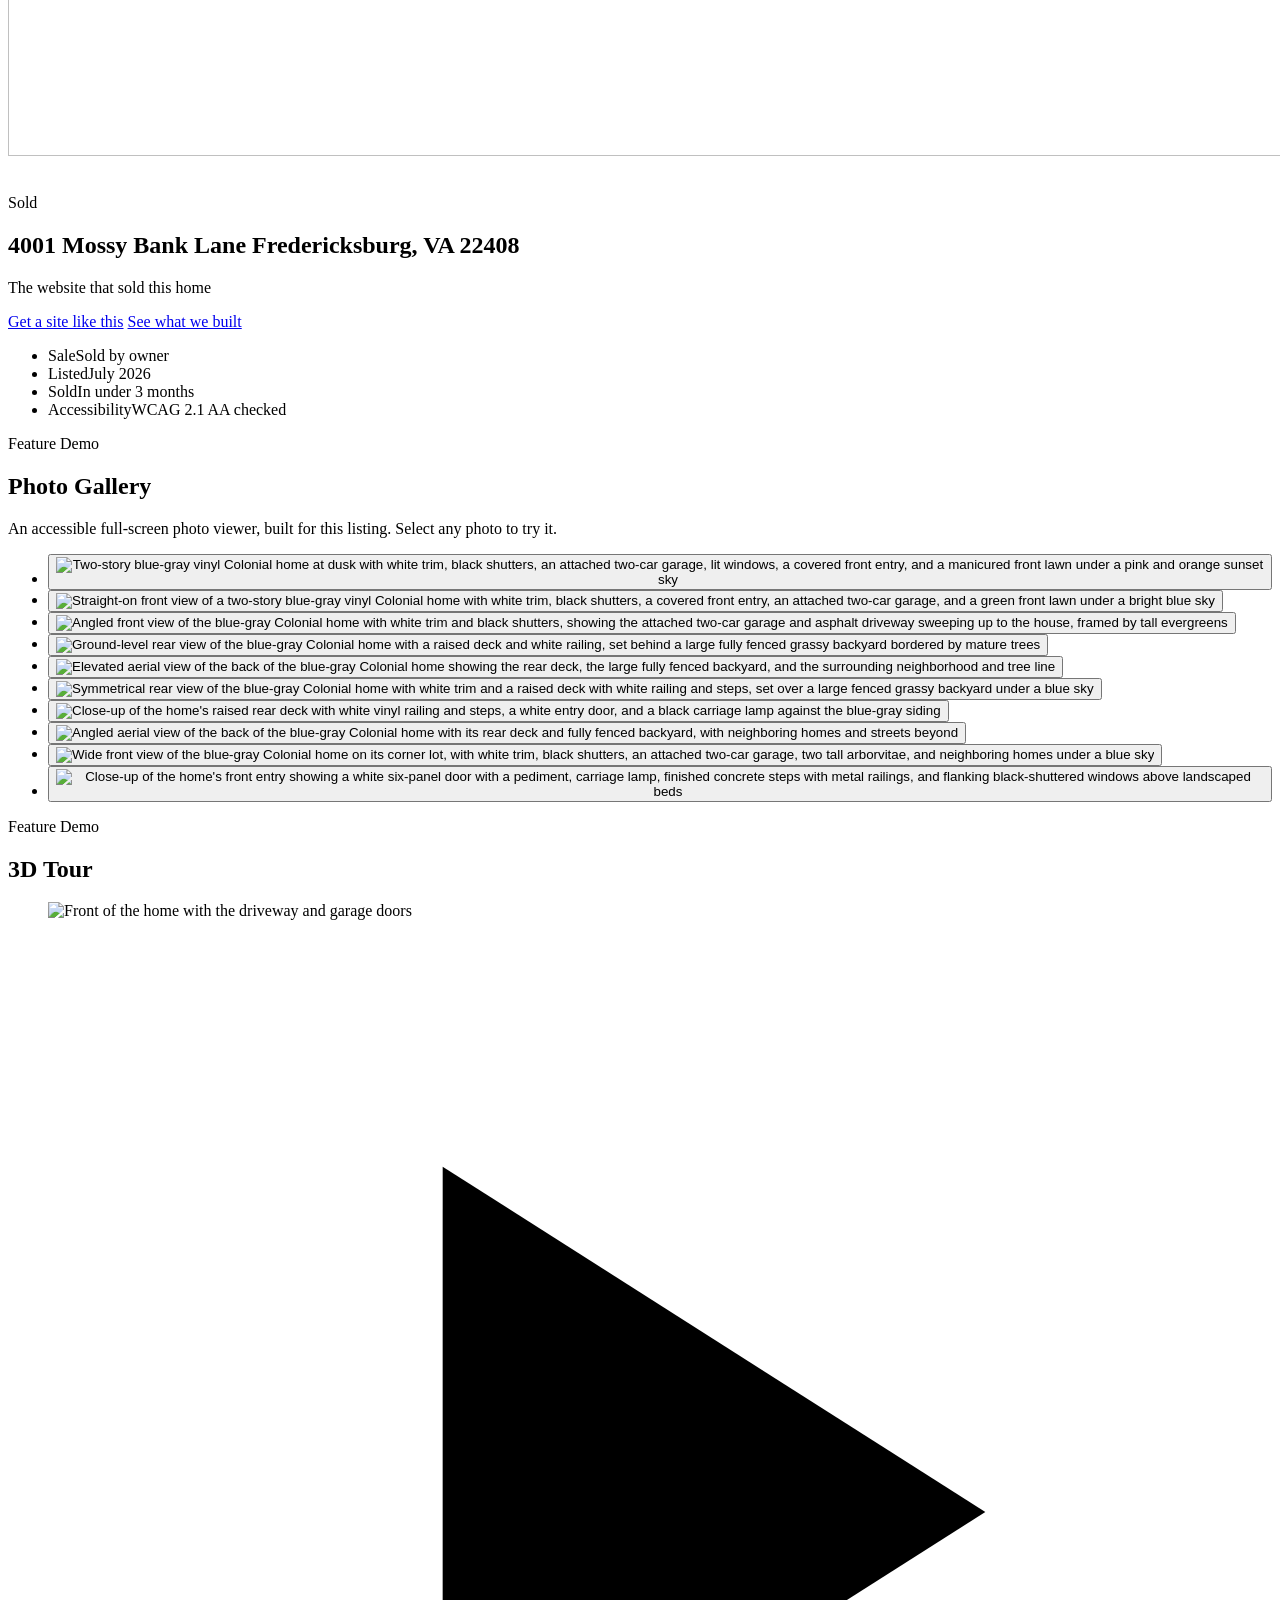
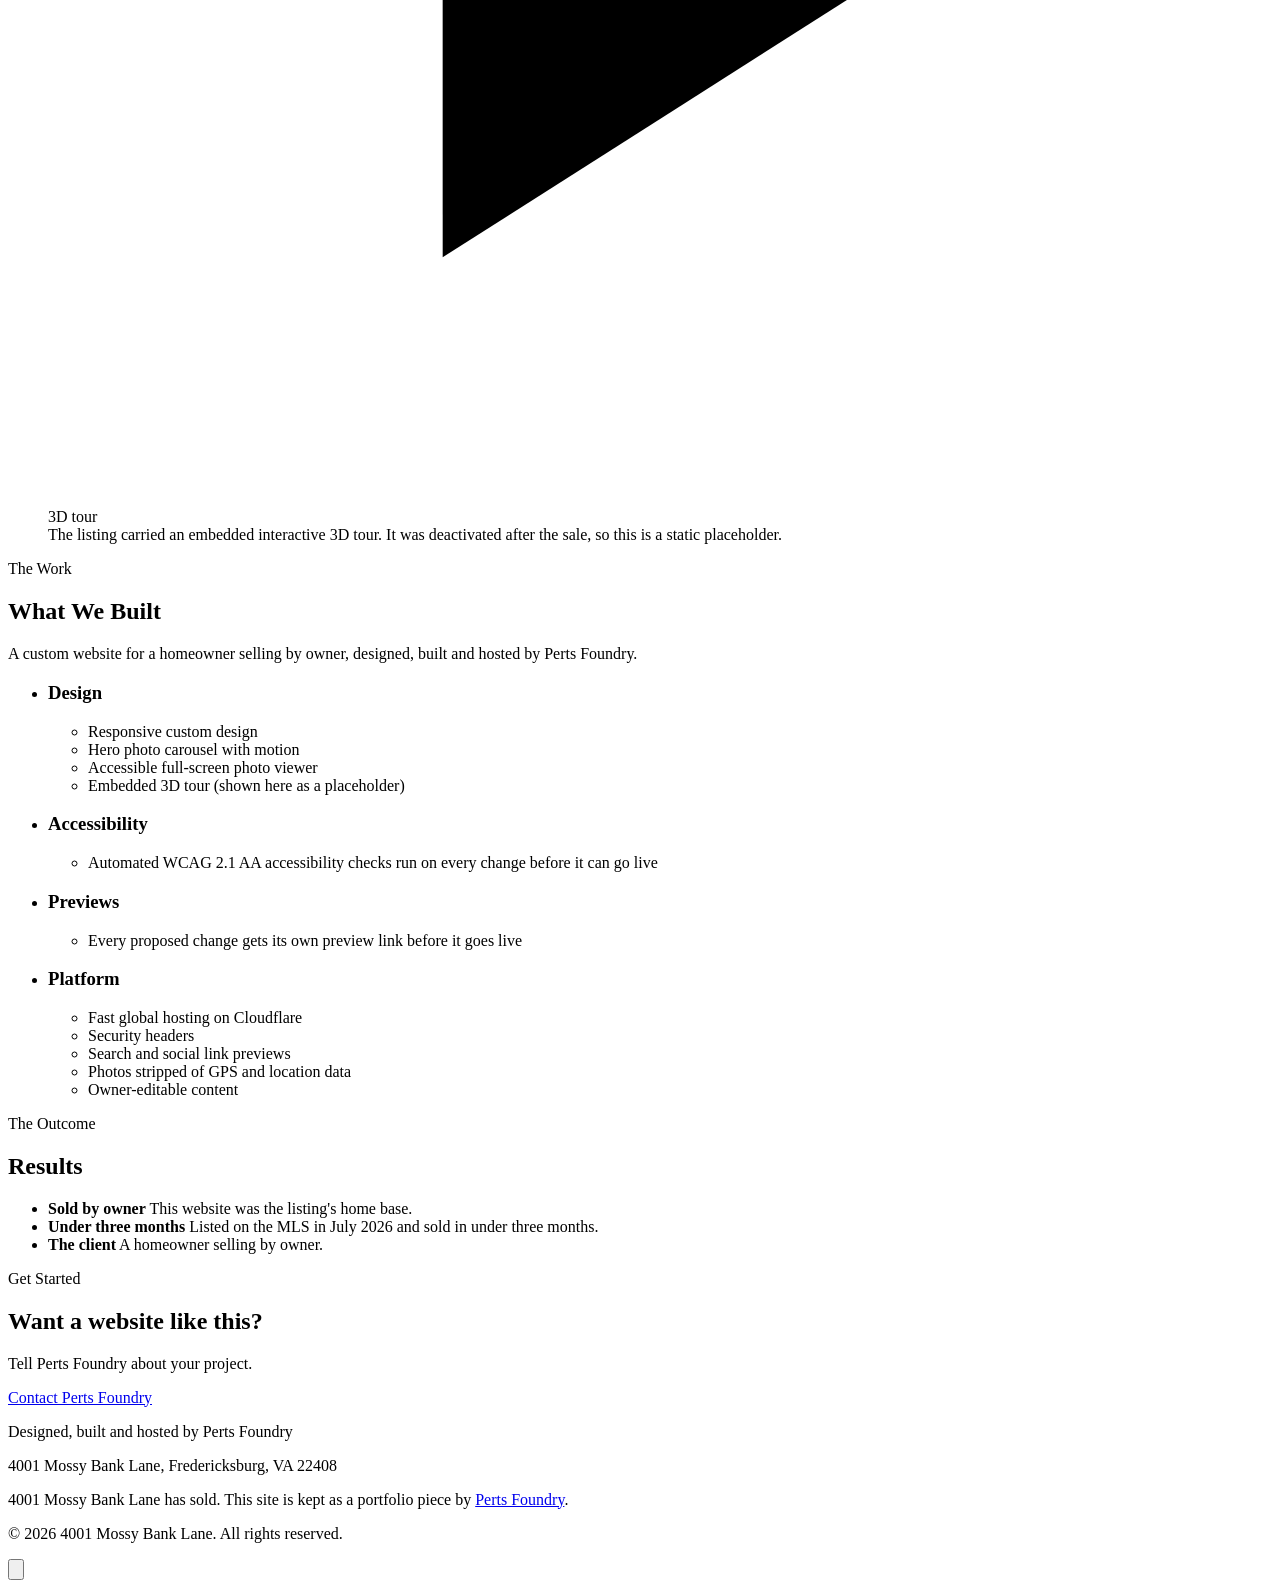
==== commit 088bd994: "Turn the listing site into a Perts Foundry showcase page Rewrite index.html and 404.html as a case s" ====
--- a/public/index.html
+++ b/public/index.html
@@ -5,19 +5,19 @@
     <meta name="viewport" content="width=device-width, initial-scale=1" />
 
     <!-- ===================================================================
-         EDIT YOUR LISTING DETAILS BELOW.
+         EDIT THE SHOWCASE BELOW.
          Search this file for "EDIT:" to find the spots most likely to change
-         (price, status, Matterport tour, phone, email, social image).
-         Full guide: README.md ("Editing your listing").
+         (page title, description, hero photos, calls to action).
+         Full guide: README.md ("Editing the showcase").
          =================================================================== -->
 
     <!-- EDIT: page title (shows in the browser tab and search results) -->
-    <title>4001 Mossy Bank Lane | For Sale | Fredericksburg, VA 22408</title>
+    <title>4001 Mossy Bank Lane | A Perts Foundry Website Showcase</title>
 
     <!-- EDIT: one-sentence summary for search engines and link previews -->
     <meta
       name="description"
-      content="Fully renovated 4-bed, 2.5-bath Colonial on a 0.36-acre corner lot in the Lee's Hill community of Fredericksburg, VA. Renovated kitchen, spa primary suite, and a huge unfinished basement. Browse photos, take the 3D tour, and schedule a showing."
+      content="4001 Mossy Bank Lane has sold. See the website Perts Foundry designed, built and hosted for a homeowner selling by owner."
     />
 
     <link rel="canonical" href="https://4001mossy.com/" />
@@ -29,11 +29,11 @@
     <meta property="og:site_name" content="4001 Mossy Bank Lane" />
     <meta
       property="og:title"
-      content="4001 Mossy Bank Lane | For Sale | Fredericksburg, VA"
+      content="4001 Mossy Bank Lane | A Perts Foundry Website Showcase"
     />
     <meta
       property="og:description"
-      content="Fully renovated 4-bed, 2.5-bath Colonial in Lee's Hill, Fredericksburg, VA. Photos, an interactive 3D tour, floor plans, and contact details."
+      content="4001 Mossy Bank Lane has sold. See the website Perts Foundry designed, built and hosted for a homeowner selling by owner."
     />
     <meta property="og:url" content="https://4001mossy.com/" />
     <!-- EDIT: 1200x630 social image -->
@@ -44,11 +44,11 @@
     <meta name="twitter:card" content="summary_large_image" />
     <meta
       name="twitter:title"
-      content="4001 Mossy Bank Lane | For Sale | Fredericksburg, VA"
+      content="4001 Mossy Bank Lane | A Perts Foundry Website Showcase"
     />
     <meta
       name="twitter:description"
-      content="Fully renovated 4-bed, 2.5-bath Colonial in Lee's Hill, Fredericksburg, VA. Photos, an interactive 3D tour, floor plans, and contact details."
+      content="4001 Mossy Bank Lane has sold. See the website Perts Foundry designed, built and hosted for a homeowner selling by owner."
     />
     <meta
       name="twitter:image"
@@ -58,43 +58,21 @@
     <link rel="icon" href="/favicon.svg" type="image/svg+xml" />
     <link rel="apple-touch-icon" href="/apple-touch-icon.png" />
     <!-- Bump ?v= when editing styles.css so cached copies refresh (see _headers). -->
-    <link rel="stylesheet" href="/css/styles.css?v=26" />
+    <link rel="stylesheet" href="/css/styles.css?v=27" />
 
     <!-- Structured data for search engines. -->
     <script type="application/ld+json">
       {
         "@context": "https://schema.org",
-        "@type": "SingleFamilyResidence",
+        "@type": "WebSite",
         "name": "4001 Mossy Bank Lane",
-        "description": "Fully renovated 4-bedroom, 2.5-bath Colonial in the Lee's Hill community of Fredericksburg, VA, on a 0.36-acre corner lot.",
+        "description": "4001 Mossy Bank Lane has sold. See the website Perts Foundry designed, built and hosted for a homeowner selling by owner.",
         "url": "https://4001mossy.com/",
-        "image": [
-          "https://4001mossy.com/images/hero.jpg",
-          "https://4001mossy.com/images/photo-042.jpg",
-          "https://4001mossy.com/images/photo-123.jpg"
-        ],
-        "numberOfBedrooms": 4,
-        "numberOfFullBathrooms": 2,
-        "numberOfPartialBathrooms": 1,
-        "yearBuilt": "1999",
-        "floorSize": {
-          "@type": "QuantitativeValue",
-          "value": 2296,
-          "unitCode": "FTK"
-        },
-        "offers": {
-          "@type": "Offer",
-          "price": "499900",
-          "priceCurrency": "USD",
-          "availability": "https://schema.org/LimitedAvailability"
-        },
-        "address": {
-          "@type": "PostalAddress",
-          "streetAddress": "4001 Mossy Bank Lane",
-          "addressLocality": "Fredericksburg",
-          "addressRegion": "VA",
-          "postalCode": "22408",
-          "addressCountry": "US"
+        "image": "https://4001mossy.com/images/hero.jpg",
+        "creator": {
+          "@type": "Organization",
+          "name": "Perts Foundry",
+          "url": "https://pertsfoundry.com/"
         }
       }
     </script>
@@ -105,34 +83,116 @@
 
     <!-- Banner + nav stay pinned together at the top while scrolling. -->
     <div class="topbar">
-      <!-- EDIT: For-Sale-by-Owner banner (shows at the very top). -->
+      <!-- EDIT: announcement bar (shows at the very top). -->
       <div class="announce-bar">
         <div class="container announce-inner">
-          <span class="announce-fsbo"
-            >For Sale by Owner &middot; Under Contract</span
+          <span
+            >This home has sold. Its website was designed, built and hosted by
+            Perts Foundry.</span
           >
+          <a class="announce-link" href="https://pertsfoundry.com/small-business/website-design/?utm_source=4001mossy.com&amp;utm_medium=referral&amp;utm_campaign=showcase">Get a site like this</a>
         </div>
       </div>
 
       <header class="site-header" id="top">
         <div class="container header-inner">
-          <a class="brand" href="#top">
-            <span class="brand-mark" aria-hidden="true">
+          <div class="header-brands">
+            <a class="brand" href="#top">
+              <span class="brand-mark" aria-hidden="true">
+                <svg
+                  viewBox="0 0 32 32"
+                  width="20"
+                  height="20"
+                  fill="none"
+                  focusable="false"
+                >
+                  <path
+                    d="M16 6 L26 15 L23.5 15 L23.5 25 L18.5 25 L18.5 18.5 L13.5 18.5 L13.5 25 L8.5 25 L8.5 15 L6 15 Z"
+                    fill="currentColor"
+                  />
+                </svg>
+              </span>
+              <span class="brand-text">4001 Mossy Bank Lane</span>
+            </a>
+            <a
+              class="pf-mark"
+              href="https://pertsfoundry.com/?utm_source=4001mossy.com&amp;utm_medium=referral&amp;utm_campaign=showcase"
+              aria-label="Built by Perts Foundry"
+            >
               <svg
-                viewBox="0 0 32 32"
-                width="20"
-                height="20"
+                width="292"
+                height="72"
+                viewBox="0 0 292 72"
                 fill="none"
+                aria-hidden="true"
                 focusable="false"
               >
+                <rect width="72" height="72" rx="14" fill="#0A0A0A" />
                 <path
-                  d="M16 6 L26 15 L23.5 15 L23.5 25 L18.5 25 L18.5 18.5 L13.5 18.5 L13.5 25 L8.5 25 L8.5 15 L6 15 Z"
-                  fill="currentColor"
-                />
+                  d="M25 15 Q17 15 17 24 L17 30 Q17 36 12 36 Q17 36 17 42 L17 48 Q17 57 25 57"
+                  stroke="#FFFFFF"
+                  stroke-width="3"
+                  stroke-linecap="round"
+                  fill="none"
+                  opacity="0.9"
+                />
+                <path
+                  d="M47 15 Q55 15 55 24 L55 30 Q55 36 60 36 Q55 36 55 42 L55 48 Q55 57 47 57"
+                  stroke="#FFFFFF"
+                  stroke-width="3"
+                  stroke-linecap="round"
+                  fill="none"
+                  opacity="0.9"
+                />
+                <circle cx="36" cy="38" r="16" fill="#3B82F6" opacity="0.12" />
+                <circle cx="36" cy="38" r="12" fill="#7C3AED" opacity="0.2" />
+                <circle cx="36" cy="38" r="8" fill="#9333EA" opacity="0.35" />
+                <circle
+                  cx="36"
+                  cy="38"
+                  r="5.5"
+                  fill="url(#emberDark)"
+                  opacity="0.9"
+                />
+                <circle cx="36" cy="38" r="2.5" fill="#FFFFFF" opacity="0.55" />
+                <text
+                  x="82"
+                  y="34"
+                  font-family="Trebuchet MS, Liberation Sans, DejaVu Sans, sans-serif"
+                  font-weight="900"
+                  font-size="31"
+                  fill="#FFFFFF"
+                  letter-spacing="3"
+                >
+                  PERTS
+                </text>
+                <text
+                  x="82"
+                  y="58"
+                  font-family="Trebuchet MS, Liberation Sans, DejaVu Sans, sans-serif"
+                  font-weight="800"
+                  font-size="19"
+                  fill="#60A5FA"
+                  letter-spacing="6.5"
+                >
+                  FOUNDRY
+                </text>
+                <defs>
+                  <radialGradient
+                    id="emberDark"
+                    cx="36"
+                    cy="38"
+                    r="5.5"
+                    gradientUnits="userSpaceOnUse"
+                  >
+                    <stop offset="0%" stop-color="#FFFFFF" stop-opacity="0.6" />
+                    <stop offset="40%" stop-color="#EF4444" />
+                    <stop offset="100%" stop-color="#DC2626" />
+                  </radialGradient>
+                </defs>
               </svg>
-            </span>
-            <span class="brand-text">4001 Mossy Bank Lane</span>
-          </a>
+            </a>
+          </div>
 
           <nav class="site-nav" aria-label="Primary">
             <button
@@ -147,11 +207,9 @@
             <ul class="nav-menu" id="nav-menu">
               <li><a href="#gallery">Gallery</a></li>
               <li><a href="#tour">3D Tour</a></li>
-              <li><a href="#details">Details</a></li>
-              <li><a href="#floorplan">Floor Plans</a></li>
-              <li><a href="#location">Location</a></li>
-              <li><a href="#sellernotes">Seller Notes</a></li>
-              <li><a class="nav-cta" href="#contact">Contact</a></li>
+              <li><a href="#built">What We Built</a></li>
+              <li><a href="#results">Results</a></li>
+              <li><a class="nav-cta" href="https://pertsfoundry.com/small-business/website-design/?utm_source=4001mossy.com&amp;utm_medium=referral&amp;utm_campaign=showcase">Get a site like this</a></li>
             </ul>
           </nav>
         </div>
@@ -188,68 +246,37 @@
             />
             <img
               class="hero-slide"
-              src="/images/photo-033.jpg"
+              src="/images/photo-024.jpg"
               alt=""
               loading="lazy"
             />
             <img
               class="hero-slide"
-              src="/images/photo-105.jpg"
+              src="/images/photo-006.jpg"
               alt=""
               loading="lazy"
             />
             <img
               class="hero-slide"
-              src="/images/photo-120.jpg"
+              src="/images/photo-012.jpg"
               alt=""
               loading="lazy"
             />
-            <img
-              class="hero-slide"
-              src="/images/photo-123.jpg"
-              alt=""
-              loading="lazy"
-            />
-            <img
-              class="hero-slide"
-              src="/images/photo-126.jpg"
-              alt=""
-              loading="lazy"
-            />
-            <img
-              class="hero-slide"
-              src="/images/photo-138.jpg"
-              alt=""
-              loading="lazy"
-            />
           </div>
           <div class="hero-overlay"></div>
         </div>
 
         <div class="hero-content container">
-          <p class="hero-status">
-            <!-- EDIT: status, e.g. For Sale by Owner / Coming Soon / Under Contract -->
-            For Sale by Owner &middot; Under Contract
-          </p>
+          <p class="hero-status">Sold</p>
           <h1 id="hero-heading" class="hero-address">
             4001 Mossy Bank Lane
             <span class="hero-citystate">Fredericksburg, VA 22408</span>
           </h1>
-
-          <p class="hero-price">
-            <!-- EDIT: list price, e.g. $575,000 -->
-            <span class="price-amount">$499,900</span>
-          </p>
-
-          <ul class="hero-stats" aria-label="Key facts">
-            <li><strong>4</strong><span>Beds</span></li>
-            <li><strong>2.5</strong><span>Baths</span></li>
-            <li><strong>2,296</strong><span>Finished Sq Ft</span></li>
-          </ul>
+          <p class="hero-subtitle">The website that sold this home</p>
 
           <div class="hero-actions">
-            <a class="btn btn-primary" href="#tour">View 3D Tour</a>
-            <a class="btn btn-ghost" href="#contact">Schedule a Showing</a>
+            <a class="btn btn-primary" href="https://pertsfoundry.com/small-business/website-design/?utm_source=4001mossy.com&amp;utm_medium=referral&amp;utm_campaign=showcase">Get a site like this</a>
+            <a class="btn btn-ghost" href="#built">See what we built</a>
           </div>
         </div>
 
@@ -294,59 +321,199 @@
         </button>
       </section>
 
-      <!-- ===================== QUICK FACTS ===================== -->
-      <!-- Compact single-line spec bar (label + value per item). -->
-      <section class="facts" aria-label="Property facts">
+      <!-- ===================== PROJECT FACTS ===================== -->
+      <!-- Compact single-line facts bar (label + value per item). -->
+      <section class="facts" aria-label="Project facts">
         <ul class="container facts-bar">
           <li>
-            <span class="fact-label">Type</span
-            ><span class="fact-value">Colonial (Single-Family)</span>
+            <span class="fact-label">Sale</span
+            ><span class="fact-value">Sold by owner</span>
           </li>
           <li>
-            <span class="fact-label">Year Built</span
-            ><span class="fact-value">1999</span>
+            <span class="fact-label">Listed</span
+            ><span class="fact-value">July 2026</span>
           </li>
           <li>
-            <span class="fact-label">Lot Size</span
-            ><span class="fact-value">0.36 acres (corner)</span>
+            <span class="fact-label">Sold</span
+            ><span class="fact-value">In under 3 months</span>
           </li>
           <li>
-            <span class="fact-label">Backyard</span
-            ><span class="fact-value">Fenced</span>
-          </li>
-          <li>
-            <span class="fact-label">Garage</span
-            ><span class="fact-value">2-car attached</span>
-          </li>
-          <li>
-            <span class="fact-label">Basement</span
-            ><span class="fact-value">Unfinished &middot; ~1,176 sq ft</span>
-          </li>
-          <li>
-            <span class="fact-label">Heating / Cooling</span
-            ><span class="fact-value">Heat pump &middot; Central A/C</span>
-          </li>
-          <li>
-            <span class="fact-label">Water / Sewer</span
-            ><span class="fact-value">Public</span>
-          </li>
-          <li>
-            <span class="fact-label">County</span
-            ><span class="fact-value">Spotsylvania</span>
+            <span class="fact-label">Accessibility</span
+            ><span class="fact-value">WCAG 2.1 AA checked</span>
           </li>
         </ul>
       </section>
 
-      <!-- ===================== GALLERY ===================== -->
+      <!-- =====================             <li>
+              <button
+                class="gallery-item"
+                type="button"
+                data-full="/images/photo-003.jpg"
+                data-caption="Front elevation at twilight under a pink-and-orange sky"
+              >
+                <img
+                  src="/images/photo-003-sm.jpg"
+                  alt="Two-story blue-gray vinyl Colonial home at dusk with white trim, black shutters, an attached two-car garage, lit windows, a covered front entry, and a manicured front lawn under a pink and orange sunset sky"
+                  loading="lazy"
+                  width="800"
+                  height="600"
+                />
+              </button>
+            </li>
+            <li>
+              <button
+                class="gallery-item"
+                type="button"
+                data-full="/images/photo-006.jpg"
+                data-caption="Front elevation on a clear day"
+              >
+                <img
+                  src="/images/photo-006-sm.jpg"
+                  alt="Straight-on front view of a two-story blue-gray vinyl Colonial home with white trim, black shutters, a covered front entry, an attached two-car garage, and a green front lawn under a bright blue sky"
+                  loading="lazy"
+                  width="800"
+                  height="600"
+                />
+              </button>
+            </li>
+            <li>
+              <button
+                class="gallery-item"
+                type="button"
+                data-full="/images/photo-009.jpg"
+                data-caption="Front-angled view with the driveway and garage"
+              >
+                <img
+                  src="/images/photo-009-sm.jpg"
+                  alt="Angled front view of the blue-gray Colonial home with white trim and black shutters, showing the attached two-car garage and asphalt driveway sweeping up to the house, framed by tall evergreens"
+                  loading="lazy"
+                  width="800"
+                  height="600"
+                />
+              </button>
+            </li>
+            <li>
+              <button
+                class="gallery-item"
+                type="button"
+                data-full="/images/photo-012.jpg"
+                data-caption="Rear elevation and fully fenced backyard"
+              >
+                <img
+                  src="/images/photo-012-sm.jpg"
+                  alt="Ground-level rear view of the blue-gray Colonial home with a raised deck and white railing, set behind a large fully fenced grassy backyard bordered by mature trees"
+                  loading="lazy"
+                  width="800"
+                  height="600"
+                />
+              </button>
+            </li>
+            <li>
+              <button
+                class="gallery-item"
+                type="button"
+                data-full="/images/photo-015.jpg"
+                data-caption="Aerial view of the rear and fenced yard"
+              >
+                <img
+                  src="/images/photo-015-sm.jpg"
+                  alt="Elevated aerial view of the back of the blue-gray Colonial home showing the rear deck, the large fully fenced backyard, and the surrounding neighborhood and tree line"
+                  loading="lazy"
+                  width="800"
+                  height="600"
+                />
+              </button>
+            </li>
+            <li>
+              <button
+                class="gallery-item"
+                type="button"
+                data-full="/images/photo-018.jpg"
+                data-caption="Rear elevation with the raised deck"
+              >
+                <img
+                  src="/images/photo-018-sm.jpg"
+                  alt="Symmetrical rear view of the blue-gray Colonial home with white trim and a raised deck with white railing and steps, set over a large fenced grassy backyard under a blue sky"
+                  loading="lazy"
+                  width="800"
+                  height="600"
+                />
+              </button>
+            </li>
+            <li>
+              <button
+                class="gallery-item"
+                type="button"
+                data-full="/images/photo-021.jpg"
+                data-caption="Raised rear deck and entry"
+              >
+                <img
+                  src="/images/photo-021-sm.jpg"
+                  alt="Close-up of the home's raised rear deck with white vinyl railing and steps, a white entry door, and a black carriage lamp against the blue-gray siding"
+                  loading="lazy"
+                  width="800"
+                  height="600"
+                />
+              </button>
+            </li>
+            <li>
+              <button
+                class="gallery-item"
+                type="button"
+                data-full="/images/photo-024.jpg"
+                data-caption="Aerial view of the home and backyard"
+              >
+                <img
+                  src="/images/photo-024-sm.jpg"
+                  alt="Angled aerial view of the back of the blue-gray Colonial home with its rear deck and fully fenced backyard, with neighboring homes and streets beyond"
+                  loading="lazy"
+                  width="800"
+                  height="600"
+                />
+              </button>
+            </li>
+            <li>
+              <button
+                class="gallery-item"
+                type="button"
+                data-full="/images/photo-027.jpg"
+                data-caption="Front elevation and corner lot in context"
+              >
+                <img
+                  src="/images/photo-027-sm.jpg"
+                  alt="Wide front view of the blue-gray Colonial home on its corner lot, with white trim, black shutters, an attached two-car garage, two tall arborvitae, and neighboring homes under a blue sky"
+                  loading="lazy"
+                  width="800"
+                  height="600"
+                />
+              </button>
+            </li>
+            <li>
+              <button
+                class="gallery-item"
+                type="button"
+                data-full="/images/photo-030.jpg"
+                data-caption="Covered front entry and landscaped beds"
+              >
+                <img
+                  src="/images/photo-030-sm.jpg"
+                  alt="Close-up of the home's front entry showing a white six-panel door with a pediment, carriage lamp, finished concrete steps with metal railings, and flanking black-shuttered windows above landscaped beds"
+                  loading="lazy"
+                  width="800"
+                  height="600"
+                />
+              </button>
+            </li>
+ ===================== -->
       <section class="section" id="gallery" aria-labelledby="gallery-heading">
         <div class="container">
-          <p class="section-kicker" data-reveal>Step Inside</p>
+          <p class="section-kicker" data-reveal>Feature Demo</p>
           <h2 id="gallery-heading" class="section-heading" data-reveal>
             Photo Gallery
           </h2>
           <p class="section-intro" data-reveal>
-            Take a look inside and around the fully renovated home. Select any
-            photo to view it larger.
+            An accessible full-screen photo viewer, built for this listing.
+            Select any photo to try it.
           </p>
 
           <ul class="gallery-grid" id="gallery-grid">
@@ -507,758 +674,6 @@
                   loading="lazy"
                   width="800"
                   height="600"
-                />
-              </button>
-            </li>
-            <li>
-              <button
-                class="gallery-item"
-                type="button"
-                data-full="/images/photo-033.jpg"
-                data-caption="Two-story foyer with carpeted staircase"
-              >
-                <img
-                  src="/images/photo-033-sm.jpg"
-                  alt="Two-story entry foyer with dark LVP flooring, a carpeted staircase with white railings, and an open second-floor landing overlooking the entry"
-                  loading="lazy"
-                  width="800"
-                  height="533"
-                />
-              </button>
-            </li>
-            <li>
-              <button
-                class="gallery-item"
-                type="button"
-                data-full="/images/photo-036.jpg"
-                data-caption="Bright foyer with front-door light and stairs"
-              >
-                <img
-                  src="/images/photo-036-sm.jpg"
-                  alt="Entry foyer with sunlight through sidelight windows, dark wood-look flooring, a carpeted staircase with white balusters, and a glimpse of a powder room"
-                  loading="lazy"
-                  width="800"
-                  height="533"
-                />
-              </button>
-            </li>
-            <li>
-              <button
-                class="gallery-item"
-                type="button"
-                data-full="/images/photo-039.jpg"
-                data-caption="Foyer opening to dining area and kitchen"
-              >
-                <img
-                  src="/images/photo-039-sm.jpg"
-                  alt="Foyer with carpeted staircase, dark LVP floors, an adjoining room with a ceiling fan, and a view into the kitchen with stainless appliances"
-                  loading="lazy"
-                  width="800"
-                  height="533"
-                />
-              </button>
-            </li>
-            <li>
-              <button
-                class="gallery-item"
-                type="button"
-                data-full="/images/photo-042.jpg"
-                data-caption="Renovated kitchen with island and quartz counters"
-              >
-                <img
-                  src="/images/photo-042-sm.jpg"
-                  alt="Renovated kitchen with gray shaker cabinetry, white quartz counters, herringbone tile backsplash, center island, stainless range with vent hood and refrigerator"
-                  loading="lazy"
-                  width="800"
-                  height="533"
-                />
-              </button>
-            </li>
-            <li>
-              <button
-                class="gallery-item"
-                type="button"
-                data-full="/images/photo-045.jpg"
-                data-caption="Open kitchen with island and coffee bar nook"
-              >
-                <img
-                  src="/images/photo-045-sm.jpg"
-                  alt="Open kitchen with gray cabinets, quartz island, stainless range and refrigerator, and a built-in coffee bar with open shelving and herringbone tile"
-                  loading="lazy"
-                  width="800"
-                  height="533"
-                />
-              </button>
-            </li>
-            <li>
-              <button
-                class="gallery-item"
-                type="button"
-                data-full="/images/photo-048.jpg"
-                data-caption="Stainless range, vent hood, herringbone backsplash"
-              >
-                <img
-                  src="/images/photo-048-sm.jpg"
-                  alt="Close view of kitchen cooking area with stainless double-oven range, chimney vent hood, white herringbone tile backsplash, gray cabinets and quartz counters"
-                  loading="lazy"
-                  width="800"
-                  height="533"
-                />
-              </button>
-            </li>
-            <li>
-              <button
-                class="gallery-item"
-                type="button"
-                data-full="/images/photo-051.jpg"
-                data-caption="Workstation sink under window with quartz counters"
-              >
-                <img
-                  src="/images/photo-051-sm.jpg"
-                  alt="Kitchen sink area with stainless single-basin sink and pull-down faucet beneath a window, white herringbone backsplash and quartz counters between gray cabinets"
-                  loading="lazy"
-                  width="800"
-                  height="533"
-                />
-              </button>
-            </li>
-            <li>
-              <button
-                class="gallery-item"
-                type="button"
-                data-full="/images/photo-054.jpg"
-                data-caption="Kitchen with sink, range and quartz counters"
-              >
-                <img
-                  src="/images/photo-054-sm.jpg"
-                  alt="Kitchen with gray shaker cabinets, white quartz counters, stainless sink under a window, stainless range and dishwasher, herringbone tile backsplash"
-                  loading="lazy"
-                  width="800"
-                  height="533"
-                />
-              </button>
-            </li>
-            <li>
-              <button
-                class="gallery-item"
-                type="button"
-                data-full="/images/photo-057.jpg"
-                data-caption="Kitchen island open to family room fireplace"
-              >
-                <img
-                  src="/images/photo-057-sm.jpg"
-                  alt="Open-concept kitchen with quartz island and gray cabinets flowing into a family room with a fireplace, large windows, and dark wood-look floors"
-                  loading="lazy"
-                  width="800"
-                  height="533"
-                />
-              </button>
-            </li>
-            <li>
-              <button
-                class="gallery-item"
-                type="button"
-                data-full="/images/photo-060.jpg"
-                data-caption="Bright kitchen with island and stainless appliances"
-              >
-                <img
-                  src="/images/photo-060-sm.jpg"
-                  alt="Kitchen with gray cabinets, white quartz island and counters, stainless range and dishwasher, herringbone backsplash, recessed lighting and dark LVP floors"
-                  loading="lazy"
-                  width="800"
-                  height="533"
-                />
-              </button>
-            </li>
-            <li>
-              <button
-                class="gallery-item"
-                type="button"
-                data-full="/images/photo-063.jpg"
-                data-caption="Renovated kitchen with quartz island and stainless steel fridge"
-              >
-                <img
-                  src="/images/photo-063-sm.jpg"
-                  alt="Open kitchen with floor-to-ceiling gray cabinetry, stainless steel French-door refrigerator, a long white quartz island, and recessed lighting, opening to a family room with a fireplace"
-                  loading="lazy"
-                  width="800"
-                  height="533"
-                />
-              </button>
-            </li>
-            <li>
-              <button
-                class="gallery-item"
-                type="button"
-                data-full="/images/photo-066.jpg"
-                data-caption="Floor-to-ceiling cabinets with pull-out pantry shelves"
-              >
-                <img
-                  src="/images/photo-066-sm.jpg"
-                  alt="Detail of gray floor-to-ceiling kitchen cabinetry beside a stainless steel French-door refrigerator, with one cabinet open to reveal wood pull-out pantry shelves; laundry room visible at right"
-                  loading="lazy"
-                  width="800"
-                  height="533"
-                />
-              </button>
-            </li>
-            <li>
-              <button
-                class="gallery-item"
-                type="button"
-                data-full="/images/photo-069.jpg"
-                data-caption="Light-filled family room with gas fireplace"
-              >
-                <img
-                  src="/images/photo-069-sm.jpg"
-                  alt="Empty family room with dark LVP flooring, a white-mantel gas fireplace flanked by windows, a ceiling fan, and a large window overlooking the fenced backyard"
-                  loading="lazy"
-                  width="800"
-                  height="533"
-                />
-              </button>
-            </li>
-            <li>
-              <button
-                class="gallery-item"
-                type="button"
-                data-full="/images/photo-072.jpg"
-                data-caption="Family room with fireplace and multiple windows"
-              >
-                <img
-                  src="/images/photo-072-sm.jpg"
-                  alt="Empty family room with dark LVP flooring, white-mantel gas fireplace, ceiling fan, and several windows letting in natural light"
-                  loading="lazy"
-                  width="800"
-                  height="533"
-                />
-              </button>
-            </li>
-            <li>
-              <button
-                class="gallery-item"
-                type="button"
-                data-full="/images/photo-075.jpg"
-                data-caption="Open family room steps up to the kitchen"
-              >
-                <img
-                  src="/images/photo-075-sm.jpg"
-                  alt="Spacious family room with dark LVP flooring and ceiling fan, with a step up to the renovated gray kitchen and island in the background and windows overlooking the deck"
-                  loading="lazy"
-                  width="800"
-                  height="534"
-                />
-              </button>
-            </li>
-            <li>
-              <button
-                class="gallery-item"
-                type="button"
-                data-full="/images/photo-078.jpg"
-                data-caption="Family room opens to kitchen with stainless appliances"
-              >
-                <img
-                  src="/images/photo-078-sm.jpg"
-                  alt="Family room with dark LVP flooring and ceiling fan looking toward the gray kitchen with stainless steel range, refrigerator, island, and built-in cabinetry"
-                  loading="lazy"
-                  width="800"
-                  height="533"
-                />
-              </button>
-            </li>
-            <li>
-              <button
-                class="gallery-item"
-                type="button"
-                data-full="/images/photo-081.jpg"
-                data-caption="Dining area with chandelier off the kitchen"
-              >
-                <img
-                  src="/images/photo-081-sm.jpg"
-                  alt="Empty dining room with dark LVP flooring, a chandelier, two windows overlooking the side yard, and an opening to the kitchen at left"
-                  loading="lazy"
-                  width="800"
-                  height="533"
-                />
-              </button>
-            </li>
-            <li>
-              <button
-                class="gallery-item"
-                type="button"
-                data-full="/images/photo-084.jpg"
-                data-caption="Dining room flows to family room and pantry"
-              >
-                <img
-                  src="/images/photo-084-sm.jpg"
-                  alt="Dining room with chandelier and dark LVP flooring opening to the family room beyond, with tall gray pantry cabinetry to the right"
-                  loading="lazy"
-                  width="800"
-                  height="533"
-                />
-              </button>
-            </li>
-            <li>
-              <button
-                class="gallery-item"
-                type="button"
-                data-full="/images/photo-087.jpg"
-                data-caption="Living room by the front entry and staircase"
-              >
-                <img
-                  src="/images/photo-087-sm.jpg"
-                  alt="Empty living room with dark LVP flooring, ceiling fan, two large windows facing the front yard, and the front door with sidelight beside the carpeted staircase"
-                  loading="lazy"
-                  width="800"
-                  height="533"
-                />
-              </button>
-            </li>
-            <li>
-              <button
-                class="gallery-item"
-                type="button"
-                data-full="/images/photo-090.jpg"
-                data-caption="Living room opens to dining room and stairs"
-              >
-                <img
-                  src="/images/photo-090-sm.jpg"
-                  alt="Living room with dark LVP flooring and ceiling fan, showing the carpeted staircase, a half bath and closet at left, and an opening to the chandelier-lit dining room at right"
-                  loading="lazy"
-                  width="800"
-                  height="533"
-                />
-              </button>
-            </li>
-            <li>
-              <button
-                class="gallery-item"
-                type="button"
-                data-full="/images/photo-093.jpg"
-                data-caption="Open living room with wood-look LVP flooring"
-              >
-                <img
-                  src="/images/photo-093-sm.jpg"
-                  alt="Empty living room with dark wood-look plank flooring, light gray walls, a ceiling fan, large window, and an open doorway to an adjoining room"
-                  loading="lazy"
-                  width="800"
-                  height="533"
-                />
-              </button>
-            </li>
-            <li>
-              <button
-                class="gallery-item"
-                type="button"
-                data-full="/images/photo-096.jpg"
-                data-caption="Renovated half bath with white vanity"
-              >
-                <img
-                  src="/images/photo-096-sm.jpg"
-                  alt="Small powder room with a white single-sink vanity, white quartz top, framed mirror, navy hand towel, and a toilet against light gray walls"
-                  loading="lazy"
-                  width="800"
-                  height="535"
-                />
-              </button>
-            </li>
-            <li>
-              <button
-                class="gallery-item"
-                type="button"
-                data-full="/images/photo-099.jpg"
-                data-caption="Laundry room with full-size LG washer and dryer"
-              >
-                <img
-                  src="/images/photo-099-sm.jpg"
-                  alt="Laundry room with side-by-side stainless LG top-load washer and dryer, a wall shelf above, and a white six-panel door"
-                  loading="lazy"
-                  width="800"
-                  height="533"
-                />
-              </button>
-            </li>
-            <li>
-              <button
-                class="gallery-item"
-                type="button"
-                data-full="/images/photo-102.jpg"
-                data-caption="Bright upstairs landing with open railing"
-              >
-                <img
-                  src="/images/photo-102-sm.jpg"
-                  alt="Carpeted second-floor landing with a white open stair railing, large window with chandelier above the stairwell, and doorways to bedrooms"
-                  loading="lazy"
-                  width="800"
-                  height="533"
-                />
-              </button>
-            </li>
-            <li>
-              <button
-                class="gallery-item"
-                type="button"
-                data-full="/images/photo-105.jpg"
-                data-caption="Primary bedroom with vaulted ceiling and walk-in closet"
-              >
-                <img
-                  src="/images/photo-105-sm.jpg"
-                  alt="Spacious carpeted primary bedroom with blue-gray walls, vaulted ceiling, ceiling fan, two windows, and an open doorway to a walk-in closet"
-                  loading="lazy"
-                  width="800"
-                  height="533"
-                />
-              </button>
-            </li>
-            <li>
-              <button
-                class="gallery-item"
-                type="button"
-                data-full="/images/photo-108.jpg"
-                data-caption="Primary suite with closet and en-suite spa bath"
-              >
-                <img
-                  src="/images/photo-108-sm.jpg"
-                  alt="Carpeted primary bedroom with vaulted ceiling and ceiling fan, showing a doorway to the walk-in closet and a doorway to the en-suite bath with a freestanding tub"
-                  loading="lazy"
-                  width="800"
-                  height="533"
-                />
-              </button>
-            </li>
-            <li>
-              <button
-                class="gallery-item"
-                type="button"
-                data-full="/images/photo-111.jpg"
-                data-caption="Vaulted primary bedroom with twin windows"
-              >
-                <img
-                  src="/images/photo-111-sm.jpg"
-                  alt="Empty carpeted primary bedroom with blue-gray walls, vaulted ceiling, ceiling fan, two windows overlooking trees, and an open door to the hallway"
-                  loading="lazy"
-                  width="800"
-                  height="533"
-                />
-              </button>
-            </li>
-            <li>
-              <button
-                class="gallery-item"
-                type="button"
-                data-full="/images/photo-114.jpg"
-                data-caption="Primary bedroom opening to bath and hallway"
-              >
-                <img
-                  src="/images/photo-114-sm.jpg"
-                  alt="Carpeted primary bedroom with vaulted ceiling and ceiling fan, doorways revealing the tiled en-suite shower and the hallway beyond"
-                  loading="lazy"
-                  width="800"
-                  height="533"
-                />
-              </button>
-            </li>
-            <li>
-              <button
-                class="gallery-item"
-                type="button"
-                data-full="/images/photo-117.jpg"
-                data-caption="Walk-in closet with built-in shelving and rods"
-              >
-                <img
-                  src="/images/photo-117-sm.jpg"
-                  alt="Empty carpeted walk-in closet with white walls, vaulted ceiling, overhead light, and wraparound shelves with hanging rods"
-                  loading="lazy"
-                  width="800"
-                  height="533"
-                />
-              </button>
-            </li>
-            <li>
-              <button
-                class="gallery-item"
-                type="button"
-                data-full="/images/photo-120.jpg"
-                data-caption="Spa bath with freestanding tub and glass shower"
-              >
-                <img
-                  src="/images/photo-120-sm.jpg"
-                  alt="Renovated primary bathroom with a freestanding soaking tub by a window, white quartz vanity, marble-look tile, glass walk-in shower, and wood-look tile floor"
-                  loading="lazy"
-                  width="800"
-                  height="533"
-                />
-              </button>
-            </li>
-            <li>
-              <button
-                class="gallery-item"
-                type="button"
-                data-full="/images/photo-123.jpg"
-                data-caption="Spa bath with freestanding tub and walk-in shower"
-              >
-                <img
-                  src="/images/photo-123-sm.jpg"
-                  alt="Primary bathroom with a freestanding white slipper tub beneath a window and a glass walk-in shower clad in marble-look tile with a tiled accent niche"
-                  loading="lazy"
-                  width="800"
-                  height="533"
-                />
-              </button>
-            </li>
-            <li>
-              <button
-                class="gallery-item"
-                type="button"
-                data-full="/images/photo-126.jpg"
-                data-caption="Glass walk-in shower and quartz-top vanity"
-              >
-                <img
-                  src="/images/photo-126-sm.jpg"
-                  alt="Primary bathroom showing a glass walk-in shower with marble-look tile, wood-look tile floor, and a white single vanity with quartz counter and large mirror"
-                  loading="lazy"
-                  width="800"
-                  height="533"
-                />
-              </button>
-            </li>
-            <li>
-              <button
-                class="gallery-item"
-                type="button"
-                data-full="/images/photo-129.jpg"
-                data-caption="Carpeted upstairs landing with open stair railing"
-              >
-                <img
-                  src="/images/photo-129-sm.jpg"
-                  alt="Carpeted upper-floor landing with a white-spindle stair railing overlooking the staircase and an open door into a blue-walled bedroom"
-                  loading="lazy"
-                  width="800"
-                  height="533"
-                />
-              </button>
-            </li>
-            <li>
-              <button
-                class="gallery-item"
-                type="button"
-                data-full="/images/photo-132.jpg"
-                data-caption="Carpeted bedroom with closet and ceiling fan"
-              >
-                <img
-                  src="/images/photo-132-sm.jpg"
-                  alt="Blue-walled carpeted bedroom with a lighted ceiling fan, a reach-in closet with bypass doors, and a large window"
-                  loading="lazy"
-                  width="800"
-                  height="533"
-                />
-              </button>
-            </li>
-            <li>
-              <button
-                class="gallery-item"
-                type="button"
-                data-full="/images/photo-135.jpg"
-                data-caption="Carpeted bedroom with ceiling fan"
-              >
-                <img
-                  src="/images/photo-135-sm.jpg"
-                  alt="Slate-blue carpeted bedroom with a lighted ceiling fan and an open door leading to the upstairs landing"
-                  loading="lazy"
-                  width="800"
-                  height="533"
-                />
-              </button>
-            </li>
-            <li>
-              <button
-                class="gallery-item"
-                type="button"
-                data-full="/images/photo-138.jpg"
-                data-caption="Hall bath with dual-sink vanity and tub-shower"
-              >
-                <img
-                  src="/images/photo-138-sm.jpg"
-                  alt="Hall bathroom with a white dual-sink vanity and quartz counter, large mirror, toilet, and a tub-shower clad in marble-look tile"
-                  loading="lazy"
-                  width="800"
-                  height="533"
-                />
-              </button>
-            </li>
-            <li>
-              <button
-                class="gallery-item"
-                type="button"
-                data-full="/images/photo-141.jpg"
-                data-caption="Marble-look tile tub surround with niche"
-              >
-                <img
-                  src="/images/photo-141-sm.jpg"
-                  alt="Close-up of a tub-shower surround in glossy marble-look tile with a recessed shelving niche, handheld showerhead, and chrome fixtures"
-                  loading="lazy"
-                  width="800"
-                  height="533"
-                />
-              </button>
-            </li>
-            <li>
-              <button
-                class="gallery-item"
-                type="button"
-                data-full="/images/photo-144.jpg"
-                data-caption="Bright bedroom with two windows"
-              >
-                <img
-                  src="/images/photo-144-sm.jpg"
-                  alt="Slate-blue carpeted bedroom corner with a lighted ceiling fan and two windows looking onto the yard"
-                  loading="lazy"
-                  width="800"
-                  height="533"
-                />
-              </button>
-            </li>
-            <li>
-              <button
-                class="gallery-item"
-                type="button"
-                data-full="/images/photo-147.jpg"
-                data-caption="Carpeted bedroom with closet and two windows"
-              >
-                <img
-                  src="/images/photo-147-sm.jpg"
-                  alt="Blue-walled carpeted bedroom with a lighted ceiling fan, two windows, a wall-mounted shelf, and a reach-in closet with shelving"
-                  loading="lazy"
-                  width="800"
-                  height="533"
-                />
-              </button>
-            </li>
-            <li>
-              <button
-                class="gallery-item"
-                type="button"
-                data-full="/images/photo-150.jpg"
-                data-caption="Carpeted bedroom with closet and ceiling fan"
-              >
-                <img
-                  src="/images/photo-150-sm.jpg"
-                  alt="Slate-blue carpeted bedroom with a lighted ceiling fan, a closet with bypass door, and an open door to the upstairs landing"
-                  loading="lazy"
-                  width="800"
-                  height="533"
-                />
-              </button>
-            </li>
-            <li>
-              <button
-                class="gallery-item"
-                type="button"
-                data-full="/images/photo-153.jpg"
-                data-caption="Carpeted bedroom with ceiling fan and closet"
-              >
-                <img
-                  src="/images/photo-153-sm.jpg"
-                  alt="Bedroom with soft blue-gray walls, plush light gray carpet, a wood-blade ceiling fan, an open reach-in closet with hanging rod, and a doorway leading to the carpeted hallway"
-                  loading="lazy"
-                  width="800"
-                  height="533"
-                />
-              </button>
-            </li>
-            <li>
-              <button
-                class="gallery-item"
-                type="button"
-                data-full="/images/photo-156.jpg"
-                data-caption="Spacious unfinished basement ready to finish"
-              >
-                <img
-                  src="/images/photo-156-sm.jpg"
-                  alt="Wide view of an unfinished basement with smooth concrete floor, exposed wood joists and insulated ductwork overhead, white vapor-barrier walls, and mechanical equipment in the center"
-                  loading="lazy"
-                  width="800"
-                  height="533"
-                />
-              </button>
-            </li>
-            <li>
-              <button
-                class="gallery-item"
-                type="button"
-                data-full="/images/photo-159.jpg"
-                data-caption="Basement HVAC system and ductwork"
-              >
-                <img
-                  src="/images/photo-159-sm.jpg"
-                  alt="Close view of a white wall-mounted HVAC air handler unit connected to insulated flexible ducting amid exposed wood framing in the basement"
-                  loading="lazy"
-                  width="800"
-                  height="533"
-                />
-              </button>
-            </li>
-            <li>
-              <button
-                class="gallery-item"
-                type="button"
-                data-full="/images/photo-162.jpg"
-                data-caption="Whole-house water filtration system"
-              >
-                <img
-                  src="/images/photo-162-sm.jpg"
-                  alt="Basement utility area showing a SpringWell whole-house water filtration system with plumbing manifold mounted on a plywood backing"
-                  loading="lazy"
-                  width="800"
-                  height="533"
-                />
-              </button>
-            </li>
-            <li>
-              <button
-                class="gallery-item"
-                type="button"
-                data-full="/images/photo-165.jpg"
-                data-caption="Two-car garage with overhead door openers"
-              >
-                <img
-                  src="/images/photo-165-sm.jpg"
-                  alt="Interior of a two-car garage with two white sectional doors, automatic openers, concrete floor, exposed wall framing, and an electrical panel with overhead lumber storage rack"
-                  loading="lazy"
-                  width="800"
-                  height="533"
-                />
-              </button>
-            </li>
-            <li>
-              <button
-                class="gallery-item"
-                type="button"
-                data-full="/images/photo-168.jpg"
-                data-caption="240-volt outlet for EV charging"
-              >
-                <img
-                  src="/images/photo-168-sm.jpg"
-                  alt="Close-up of a 240-volt NEMA outlet mounted on an exposed framed garage wall with conduit and wiring, indicating EV-charging readiness"
-                  loading="lazy"
-                  width="800"
-                  height="533"
-                />
-              </button>
-            </li>
-            <li>
-              <button
-                class="gallery-item"
-                type="button"
-                data-full="/images/photo-171.jpg"
-                data-caption="Garage with interior entry steps"
-              >
-                <img
-                  src="/images/photo-171-sm.jpg"
-                  alt="Two-car garage interior with drywalled walls, concrete floor, two ceiling-mounted door openers, and wood steps leading up to the interior house entry door"
-                  loading="lazy"
-                  width="800"
-                  height="533"
                 />
               </button>
             </li>
@@ -1273,706 +688,115 @@
         aria-labelledby="tour-heading"
       >
         <div class="container">
-          <p class="section-kicker" data-reveal>Virtual Walkthrough</p>
+          <p class="section-kicker" data-reveal>Feature Demo</p>
           <h2 id="tour-heading" class="section-heading" data-reveal>
-            Interactive 3D Tour
+            3D Tour
+          </h2>
+
+          <!-- Static placeholder: the embedded tour was deactivated after the
+               sale, so this is an image with an overlay and no iframe. -->
+          <figure class="tour-placeholder" data-reveal>
+            <img
+              src="/images/photo-009.jpg"
+              alt="Front of the home with the driveway and garage doors"
+              loading="lazy"
+              width="1600"
+              height="1200"
+            />
+            <div class="tour-overlay" aria-hidden="true">
+              <span class="tour-badge">
+                <svg viewBox="0 0 24 24" focusable="false">
+                  <path d="M8 5v14l11-7z" fill="currentColor" />
+                </svg>
+                3D tour
+              </span>
+            </div>
+            <figcaption class="tour-caption">
+              The listing carried an embedded interactive 3D tour. It was
+              deactivated after the sale, so this is a static placeholder.
+            </figcaption>
+          </figure>
+        </div>
+      </section>
+
+      <!-- ===================== WHAT WE BUILT ===================== -->
+      <section class="section" id="built" aria-labelledby="built-heading">
+        <div class="container">
+          <p class="section-kicker" data-reveal>The Work</p>
+          <h2 id="built-heading" class="section-heading" data-reveal>
+            What We Built
           </h2>
           <p class="section-intro" data-reveal>
-            Walk through the entire home in 3D, at your own pace.
+            A custom website for a homeowner selling by owner, designed, built
+            and hosted by Perts Foundry.
           </p>
 
-          <!-- EDIT: Matterport tour. Paste your URL into BOTH the iframe src
-               and the fallback link below. Format:
-               https://my.matterport.com/show/?m=XXXXXXXXXXX -->
-          <div class="tour-frame" data-reveal>
-            <iframe
-              title="3D virtual tour of 4001 Mossy Bank Lane"
-              src="https://my.matterport.com/show/?m=fTqNmKh5YzR"
-              allow="fullscreen; xr-spatial-tracking"
-              allowfullscreen
-              loading="lazy"
-            ></iframe>
-          </div>
-          <p class="tour-fallback">
-            Trouble viewing the tour?
-            <a
-              href="https://my.matterport.com/show/?m=fTqNmKh5YzR"
-              rel="noopener"
-              target="_blank"
-            >
-              Open the 3D tour in a new tab</a
-            >.
-          </p>
-        </div>
-      </section>
-
-      <!-- ===================== DETAILS ===================== -->
-      <section class="section" id="details" aria-labelledby="details-heading">
-        <div class="container">
-          <p class="section-kicker" data-reveal>The Residence</p>
-          <h2 id="details-heading" class="section-heading" data-reveal>
-            About the Home
-          </h2>
-          <div class="about-intro" data-reveal>
-            <p>
-              This beautifully, fully renovated 4-bedroom, 2.5-bath Colonial
-              offers more than 3,300 total square feet, including a spacious
-              unfinished basement, a two-car attached garage, and a fenced
-              backyard. Set on a corner lot in the sought-after Lee's Hill
-              community, residents enjoy access to two clubhouses with multiple
-              pools, tennis and basketball courts, playgrounds, trails, a wooded
-              community pond, and a covered picnic pavilion, plus the optional
-              Lee's Hill Golfers' Club.
-            </p>
-            <p>
-              Inside, you'll find luxury vinyl plank flooring downstairs, plush
-              carpet upstairs, paint in great shape throughout, and a replaced
-              HVAC system with dual-zone touchscreen control. The fully
-              renovated kitchen is the heart of the home: LG stainless steel
-              appliances, quartz countertops, an extended island, custom
-              cabinetry, under-cabinet lighting, a separate coffee bar, and
-              built-in pantries. The luxurious primary suite boasts vaulted
-              ceilings, a massive closet, and a spa-style bath with a
-              freestanding tub, glass walk-in shower, and separate vanities.
-            </p>
-            <p>
-              Additional highlights include a replaced roof, whole-home surge
-              protection, EV-charging readiness, a fresh-air ERV system, and
-              exterior motion-activated security lights. Move-in ready and full
-              of thoughtful upgrades throughout.
-            </p>
-          </div>
-
-          <h3 class="subsection-heading" data-reveal>Renovation Highlights</h3>
           <ul class="feature-cards" data-reveal-stagger>
             <li class="feature-card">
-              <h3>Kitchen</h3>
+              <h3>Design</h3>
               <ul>
-                <li>Fully renovated (2024)</li>
+                <li>Responsive custom design</li>
+                <li>Hero photo carousel with motion</li>
+                <li>Accessible full-screen photo viewer</li>
+                <li>Embedded 3D tour (shown here as a placeholder)</li>
+              </ul>
+            </li>
+            <li class="feature-card">
+              <h3>Accessibility</h3>
+              <ul>
                 <li>
-                  LG stainless appliances and a dedicated vent hood (2021)
-                </li>
-                <li>All appliances convey</li>
-                <li>Quartz countertops and tiled backsplash</li>
-                <li>Extended center island</li>
-                <li>Custom soft-close cabinetry with pull-out drawers</li>
-                <li>Built-in pantries with pull-out shelving</li>
-                <li>Under-cabinet and recessed lighting</li>
-                <li>
-                  Extra-large deep sink with cup rinser and flexible spray
-                  faucet
+                  Automated WCAG 2.1 AA accessibility checks run on every change
+                  before it can go live
                 </li>
               </ul>
             </li>
             <li class="feature-card">
-              <h3>Coffee &amp; Drink Bar</h3>
-              <ul>
-                <li>Built-in shelves and custom cabinetry</li>
-                <li>Quartz counters and tiled backsplash</li>
-                <li>USB-C charging</li>
-                <li>Room for an impromptu bistro table</li>
-              </ul>
-            </li>
-            <li class="feature-card">
-              <h3>Main-Level Living Spaces</h3>
+              <h3>Previews</h3>
               <ul>
                 <li>
-                  Formal living room by the front entry with two front-facing
-                  windows
-                </li>
-                <li>
-                  Family room with a working gas fireplace and white mantel
-                </li>
-                <li>
-                  Two-story entry foyer with an open second-floor landing and
-                  sidelight windows
-                </li>
-                <li>Separate formal dining room with chandelier</li>
-                <li>Eat-in breakfast nook off the kitchen</li>
-                <li>
-                  Convenient main-level laundry room with full-size LG washer
-                  and dryer
+                  Every proposed change gets its own preview link before it goes
+                  live
                 </li>
               </ul>
             </li>
             <li class="feature-card">
-              <h3>Primary Suite</h3>
+              <h3>Platform</h3>
               <ul>
-                <li>Fully renovated (2024)</li>
-                <li>Vaulted ceilings with a ceiling fan</li>
-                <li>Massive walk-in closet</li>
-                <li>Freestanding slipper tub with modern filler</li>
-                <li>Oversized glass shower with niche and linear drain</li>
-                <li>Dual quartz vanities with framed mirrors</li>
-                <li>Tile-plank flooring and a linen closet</li>
+                <li>Fast global hosting on Cloudflare</li>
+                <li>Security headers</li>
+                <li>Search and social link previews</li>
+                <li>Photos stripped of GPS and location data</li>
+                <li>Owner-editable content</li>
               </ul>
             </li>
-            <li class="feature-card">
-              <h3>Bedrooms &amp; Hall Bath</h3>
-              <ul>
-                <li>Hall and guest baths fully renovated (2024)</li>
-                <li>Three additional spacious bedrooms with closets</li>
-                <li>Ceiling fans with speed control and dimmers</li>
-                <li>Hall bath with a dual-sink quartz vanity</li>
-                <li>Tiled tub-shower with dual temperature controls</li>
-                <li>Soft-close cabinetry and a comfort-height toilet</li>
-              </ul>
-            </li>
-            <li class="feature-card">
-              <h3>Systems &amp; Interior</h3>
-              <ul>
-                <li>
-                  HVAC heat pump replaced (backup resistive heat) with dual-zone
-                  touchscreen thermostats (2022)
-                </li>
-                <li>Fresh-air ERV system (2022)</li>
-                <li>Whole-home surge protection (2022)</li>
-                <li>
-                  Upgraded electrical with dual-function AFCI breakers (2022)
-                </li>
-                <li>Whole-house water filtration system (2022)</li>
-                <li>
-                  Updated plumbing: pressure-reducing valve, expansion tank, and
-                  smart flow meter (2022)
-                </li>
-                <li>
-                  Aluminum stair railings, updated trim and lighting (2025)
-                </li>
-                <li>Front-door smart lock (2025)</li>
-                <li>Interior repainted (2022)</li>
-                <li>
-                  Luxury vinyl plank downstairs, Mohawk SolidTech Franklin
-                  (2023)
-                </li>
-                <li>
-                  Stain-resistant carpet upstairs, SmartStrand Homefront II
-                  (2021)
-                </li>
-                <li>Gas water heater (2020)</li>
-              </ul>
-            </li>
-            <li class="feature-card">
-              <h3>Garage</h3>
-              <ul>
-                <li>Two-car attached with insulated doors and motors (2024)</li>
-                <li>50-amp 14-50 outlet, ready for an EV charger (2025)</li>
-                <li>Quiet belt-driven opener</li>
-                <li>Dual remote and app control</li>
-              </ul>
-            </li>
-            <li class="feature-card">
-              <h3>Basement</h3>
-              <ul>
-                <li>Roughly 1,176 sq ft of unfinished space</li>
-                <li>Roughed-in plumbing for a future full bathroom</li>
-                <li>Ample room for storage, a gym, or a play area</li>
-                <li>Radon mitigation system (2021)</li>
-              </ul>
-            </li>
-            <li class="feature-card">
-              <h3>Exterior</h3>
-              <ul>
-                <li>Architectural-shingle roof (2021) and rear deck (2024)</li>
-                <li>Fenced, tree-lined backyard on a 0.36-acre corner lot</li>
-                <li>Front and back exterior doors replaced (2024)</li>
-                <li>
-                  Epoxy-coated nonslip front steps (2024); sealcoated driveway
-                  (2026)
-                </li>
-                <li>Motion-activated security lights (2025)</li>
-                <li>Freshly repainted siding and brick (2026)</li>
-                <li>
-                  Established curb appeal with mature evergreens and landscaped
-                  front beds
-                </li>
-                <li>Front and rear hose bibs</li>
-              </ul>
-            </li>
           </ul>
         </div>
       </section>
 
-      <!-- ===================== FLOOR PLANS ===================== -->
+      <!-- ===================== RESULTS ===================== -->
       <section
         class="section section-alt"
-        id="floorplan"
-        aria-labelledby="floorplan-heading"
+        id="results"
+        aria-labelledby="results-heading"
       >
         <div class="container">
-          <p class="section-kicker" data-reveal>Layout &amp; Dimensions</p>
-          <h2 id="floorplan-heading" class="section-heading" data-reveal>
-            Floor Plans
+          <p class="section-kicker" data-reveal>The Outcome</p>
+          <h2 id="results-heading" class="section-heading" data-reveal>
+            Results
           </h2>
-          <p class="section-intro" data-reveal>
-            Three levels with roughly 2,296 finished square feet above grade,
-            plus a 1,176 sq ft unfinished basement. Select a plan to view the
-            room dimensions. Measurements are approximate.
-          </p>
-
-          <ul class="gallery-grid floorplan-grid" data-reveal-stagger>
-            <li>
-              <button
-                class="gallery-item"
-                type="button"
-                data-full="/images/floorplan-basement.jpg"
-                data-caption="Unfinished Basement"
-              >
-                <img
-                  src="/images/floorplan-basement-sm.jpg"
-                  alt="Floor plan of the unfinished basement, an open L-shaped space measuring 50 feet 6 inches by 27 feet 4 inches with a staircase and a utility marker, no interior partition rooms."
-                  loading="lazy"
-                  width="800"
-                  height="600"
-                />
-              </button>
-            </li>
-            <li>
-              <button
-                class="gallery-item"
-                type="button"
-                data-full="/images/floorplan-main.jpg"
-                data-caption="Main Level"
-              >
-                <img
-                  src="/images/floorplan-main-sm.jpg"
-                  alt="Floor plan of the main level showing the foyer, living room, family room with fireplace, dining room, kitchen, breakfast nook, laundry, half bath, two porches, and a two-car garage, with room dimensions."
-                  loading="lazy"
-                  width="800"
-                  height="600"
-                />
-              </button>
-            </li>
-            <li>
-              <button
-                class="gallery-item"
-                type="button"
-                data-full="/images/floorplan-upper.jpg"
-                data-caption="Upper Level"
-              >
-                <img
-                  src="/images/floorplan-upper-sm.jpg"
-                  alt="Floor plan of the upper level showing the primary bedroom with walk-in closet and primary bath, three additional bedrooms, a hall bath, a central hall, and an open-to-below area, with room dimensions."
-                  loading="lazy"
-                  width="800"
-                  height="600"
-                />
-              </button>
-            </li>
-            <li>
-              <button
-                class="gallery-item"
-                type="button"
-                data-full="/images/floorplan-all.jpg"
-                data-caption="All Levels"
-              >
-                <img
-                  src="/images/floorplan-all-sm.jpg"
-                  alt="Combined floor plan showing all three levels of the home together: Floor 1 the unfinished basement, Floor 2 the main living level with garage, and Floor 3 the upper bedroom level, each with room labels and dimensions."
-                  loading="lazy"
-                  width="800"
-                  height="600"
-                />
-              </button>
-            </li>
-          </ul>
-        </div>
-      </section>
-
-      <!-- ===================== LOCATION ===================== -->
-      <section class="section" id="location" aria-labelledby="location-heading">
-        <div class="container">
-          <p class="section-kicker" data-reveal>The Neighborhood</p>
-          <h2 id="location-heading" class="section-heading" data-reveal>
-            Location
-          </h2>
-          <p class="section-intro" data-reveal>
-            4001 Mossy Bank Lane sits on a corner lot in the Dunbarton Village
-            section of Lee's Hill, one of Fredericksburg's most amenity-rich
-            communities. You're minutes from I-95, the Fredericksburg VRE
-            station, and US-1, with shopping, dining, and medical centers around
-            Massaponax and Cosner's Corner, plus Germanna Community College
-            nearby.
-          </p>
-
-          <div class="location-actions">
-            <a
-              class="btn btn-primary"
-              href="https://www.google.com/maps/search/?api=1&query=4001+Mossy+Bank+Lane+Fredericksburg+VA+22408"
-              rel="noopener"
-              target="_blank"
-              >View on Google Maps</a
-            >
-          </div>
-
-          <ul class="location-highlights" data-reveal-stagger>
-            <li>
-              <strong>Schools</strong
-              ><span>Spotsylvania County Public Schools</span>
-            </li>
-            <li>
-              <strong>Commute</strong
-              ><span>I-95, US-1, and the Fredericksburg VRE station</span>
-            </li>
-            <li>
-              <strong>Shopping &amp; Dining</strong
-              ><span>Massaponax, Cosner's Corner &amp; Southpoint</span>
-            </li>
-            <li>
-              <strong>Recreation</strong
-              ><span>Lee's Hill amenities &amp; golfers' club</span>
-            </li>
-          </ul>
-
-          <h3 class="subsection-heading" data-reveal>
-            Lee's Hill Community Amenities
-          </h3>
-          <p class="section-intro" data-reveal>
-            A community HOA (covering the pools, trash, snow removal, and
-            common-area management) gives residents access to a full slate of
-            amenities:
-          </p>
-          <ul class="amenity-list" data-reveal-stagger>
-            <li>2 clubhouses (North &amp; South)</li>
-            <li>2 outdoor pools</li>
-            <li>Tennis courts</li>
-            <li>Basketball courts</li>
-            <li>Playgrounds</li>
-            <li>Covered grill &amp; picnic area</li>
-            <li>Walking &amp; biking trails</li>
-            <li>Wooded community pond</li>
-            <li>Lee's Hill Golfers' Club (additional fees)</li>
-          </ul>
-
-          <ul class="gallery-grid amenity-gallery" id="amenity-grid">
-            <li>
-              <button
-                class="gallery-item"
-                type="button"
-                data-full="/images/amenity-200.jpg"
-                data-caption="Lee's Hill community clubhouse entrance"
-              >
-                <img
-                  src="/images/amenity-200-sm.jpg"
-                  alt="Front exterior of a single-story community clubhouse numbered 9901 with cedar-shake gable, white columns flanking glass double doors, a flowering flower bed, and a paved walkway leading to the entrance."
-                  loading="lazy"
-                  width="700"
-                  height="467"
-                />
-              </button>
-            </li>
-            <li>
-              <button
-                class="gallery-item"
-                type="button"
-                data-full="/images/amenity-203.jpg"
-                data-caption="Clubhouse community room with vaulted ceiling"
-              >
-                <img
-                  src="/images/amenity-203-sm.jpg"
-                  alt="Interior community room with a high coffered vaulted ceiling, two chandeliers, hardwood-look flooring, folding chairs and tables, a mounted TV, an American flag, and glass doors letting in daylight."
-                  loading="lazy"
-                  width="700"
-                  height="467"
-                />
-              </button>
-            </li>
-            <li>
-              <button
-                class="gallery-item"
-                type="button"
-                data-full="/images/amenity-206.jpg"
-                data-caption="Outdoor community pool with lifeguard stand"
-              >
-                <img
-                  src="/images/amenity-206-sm.jpg"
-                  alt="Large outdoor swimming pool with people swimming, a lifeguard chair under a blue umbrella, lounge chairs and pool umbrellas around the deck, a water slide, and a pool house building beneath a blue sky."
-                  loading="lazy"
-                  width="700"
-                  height="467"
-                />
-              </button>
-            </li>
-            <li>
-              <button
-                class="gallery-item"
-                type="button"
-                data-full="/images/amenity-209.jpg"
-                data-caption="Community playground and swing set"
-              >
-                <img
-                  src="/images/amenity-209-sm.jpg"
-                  alt="Tree-lined community playground with a wooden play structure featuring a green spiral slide, a metal swing set, benches on a wood-chip surface, and a covered shelter in the background beside a grassy lawn."
-                  loading="lazy"
-                  width="700"
-                  height="467"
-                />
-              </button>
-            </li>
-            <li>
-              <button
-                class="gallery-item"
-                type="button"
-                data-full="/images/amenity-212.jpg"
-                data-caption="Playground with play structure and swings"
-              >
-                <img
-                  src="/images/amenity-212-sm.jpg"
-                  alt="Community playground with a wooden climbing structure and green spiral slide, a metal swing set with several swings, benches, a wood-chip ground surface, and a covered pavilion behind the trees."
-                  loading="lazy"
-                  width="700"
-                  height="467"
-                />
-              </button>
-            </li>
-            <li>
-              <button
-                class="gallery-item"
-                type="button"
-                data-full="/images/amenity-215.jpg"
-                data-caption="Covered pavilion with picnic tables and grill"
-              >
-                <img
-                  src="/images/amenity-215-sm.jpg"
-                  alt="Open-sided wooden pavilion with a green-and-shingle roof shading several picnic tables on a concrete pad, a charcoal grill at the edge, set among trees with tennis courts and houses in the background."
-                  loading="lazy"
-                  width="700"
-                  height="467"
-                />
-              </button>
-            </li>
-            <li>
-              <button
-                class="gallery-item"
-                type="button"
-                data-full="/images/amenity-218.jpg"
-                data-caption="Community tennis courts"
-              >
-                <img
-                  src="/images/amenity-218-sm.jpg"
-                  alt="Blue-and-green hard-surface tennis courts with nets in place, enclosed by chain-link fencing, bordered by mature green trees under a blue sky."
-                  loading="lazy"
-                  width="700"
-                  height="467"
-                />
-              </button>
-            </li>
-            <li>
-              <button
-                class="gallery-item"
-                type="button"
-                data-full="/images/amenity-221.jpg"
-                data-caption="Lee's Hill clubhouse with green awnings"
-              >
-                <img
-                  src="/images/amenity-221-sm.jpg"
-                  alt="Two-story gray clubhouse building with green Lee's Hill awnings over the doors and windows, surrounded by manicured landscaping, ornamental grasses, and red flowering shrubs along a paved walkway."
-                  loading="lazy"
-                  width="700"
-                  height="467"
-                />
-              </button>
-            </li>
-            <li>
-              <button
-                class="gallery-item"
-                type="button"
-                data-full="/images/amenity-224.jpg"
-                data-caption="Clubhouse parking lot and grounds"
-              >
-                <img
-                  src="/images/amenity-224-sm.jpg"
-                  alt="Paved community parking lot with several parked cars in front of a clubhouse building, with tennis courts visible to the left and mature trees lining the property under a partly cloudy sky."
-                  loading="lazy"
-                  width="700"
-                  height="467"
-                />
-              </button>
-            </li>
-            <li>
-              <button
-                class="gallery-item"
-                type="button"
-                data-full="/images/amenity-227.jpg"
-                data-caption="Community outdoor pool with lounge deck"
-              >
-                <img
-                  src="/images/amenity-227-sm.jpg"
-                  alt="Large outdoor community swimming pool with a sunny concrete deck, green-and-white striped umbrellas, lounge chairs, and a few swimmers, framed by mature trees under a blue sky"
-                  loading="lazy"
-                  width="700"
-                  height="467"
-                />
-              </button>
-            </li>
-            <li>
-              <button
-                class="gallery-item"
-                type="button"
-                data-full="/images/amenity-230.jpg"
-                data-caption="Fenced community tennis courts"
-              >
-                <img
-                  src="/images/amenity-230-sm.jpg"
-                  alt="Fenced multi-court tennis complex with green and blue playing surfaces, court lighting, and a bench, set beside a curving paved path and grass lawn ringed by trees"
-                  loading="lazy"
-                  width="700"
-                  height="467"
-                />
-              </button>
-            </li>
-            <li>
-              <button
-                class="gallery-item"
-                type="button"
-                data-full="/images/amenity-233.jpg"
-                data-caption="Community playground with climbing structure"
-              >
-                <img
-                  src="/images/amenity-233-sm.jpg"
-                  alt="Children's playground with a red and tan climbing structure, slide, and swing set on a wood-chip pad, flanked by benches and a trash bin, surrounded by grass and evergreen trees"
-                  loading="lazy"
-                  width="700"
-                  height="467"
-                />
-              </button>
-            </li>
-            <li>
-              <button
-                class="gallery-item"
-                type="button"
-                data-full="/images/amenity-236.jpg"
-                data-caption="Basketball court beside the tennis complex"
-              >
-                <img
-                  src="/images/amenity-236-sm.jpg"
-                  alt="Green half-court basketball court with hoop in the foreground, tennis courts and a clubhouse-style building visible behind across a grass lawn under a partly cloudy sky"
-                  loading="lazy"
-                  width="700"
-                  height="467"
-                />
-              </button>
-            </li>
-            <li>
-              <button
-                class="gallery-item"
-                type="button"
-                data-full="/images/amenity-239.jpg"
-                data-caption="Full basketball court with painted lines"
-              >
-                <img
-                  src="/images/amenity-239-sm.jpg"
-                  alt="Green outdoor basketball court with freshly painted white key and three-point lines, a single hoop, and a second pole, backed by a manicured lawn, evergreens, and a stone wall"
-                  loading="lazy"
-                  width="700"
-                  height="467"
-                />
-              </button>
-            </li>
-            <li>
-              <button
-                class="gallery-item"
-                type="button"
-                data-full="/images/amenity-242.jpg"
-                data-caption="Wooded community pond"
-              >
-                <img
-                  src="/images/amenity-242-sm.jpg"
-                  alt="Calm community pond reflecting surrounding green forest, with a rocky riprap shoreline and grassy bank in the foreground under a blue sky with light clouds"
-                  loading="lazy"
-                  width="700"
-                  height="467"
-                />
-              </button>
-            </li>
-            <li>
-              <button
-                class="gallery-item"
-                type="button"
-                data-full="/images/amenity-245.jpg"
-                data-caption="Wooded walking trail entrance"
-              >
-                <img
-                  src="/images/amenity-245-sm.jpg"
-                  alt="Paved walking trail entrance leading into shaded woods, with white split-rail fencing on both sides, a green bollard, and posted homeowner-use and slippery-when-wet caution signs"
-                  loading="lazy"
-                  width="700"
-                  height="527"
-                />
-              </button>
-            </li>
-            <li>
-              <button
-                class="gallery-item"
-                type="button"
-                data-full="/images/amenity-248.jpg"
-                data-caption="Lee's Hill Golf Club welcome sign"
-              >
-                <img
-                  src="/images/amenity-248-sm.jpg"
-                  alt="Weathered carved sign reading Welcome Lee's Hill Golf Club mounted on white posts, set in a mulched bed with wildflowers beside a white fence and tall grasses"
-                  loading="lazy"
-                  width="700"
-                  height="527"
-                />
-              </button>
-            </li>
-            <li>
-              <button
-                class="gallery-item"
-                type="button"
-                data-full="/images/amenity-251.jpg"
-                data-caption="Lee's Hill community amenities map"
-              >
-                <img
-                  src="/images/amenity-251-sm.jpg"
-                  alt="Printed Lee's Hill Amenities map showing North and South complexes, clubhouses, pools, tennis courts, trails, and golf course layout, with the community association contact details listed"
-                  loading="lazy"
-                  width="700"
-                  height="453"
-                />
-              </button>
-            </li>
-          </ul>
-        </div>
-      </section>
-
-      <!-- ===================== SELLER NOTES ===================== -->
-      <!-- EDIT: seller notes (timing, title company, utilities). -->
-      <section
-        class="section section-alt"
-        id="sellernotes"
-        aria-labelledby="sellernotes-heading"
-      >
-        <div class="container">
-          <p class="section-kicker" data-reveal>Good to Know</p>
-          <h2 id="sellernotes-heading" class="section-heading" data-reveal>
-            Seller Notes
-          </h2>
-          <p class="section-intro" data-reveal>
-            A few details on timing and closing for this for-sale-by-owner
-            listing.
-          </p>
-          <ul class="feature-cards" data-reveal-stagger>
-            <li class="feature-card">
-              <h3>Availability</h3>
-              <ul>
-                <li>Under contract; not accepting showings</li>
-              </ul>
-            </li>
-            <li class="feature-card">
-              <h3>Title Company</h3>
-              <ul>
-                <li>Ekko Title</li>
-                <li>1931 Plank Rd #208, Fredericksburg, VA 22401</li>
-              </ul>
-            </li>
-            <li class="feature-card">
-              <h3>Utilities</h3>
-              <ul>
-                <li>Electric: Rappahannock Electric Cooperative</li>
-                <li>Gas: Columbia Gas</li>
-                <li>Water: Spotsylvania Water</li>
-              </ul>
+
+          <ul class="results-list" data-reveal-stagger>
+            <li>
+              <strong>Sold by owner</strong>
+              This website was the listing's home base.
+            </li>
+            <li>
+              <strong>Under three months</strong>
+              Listed on the MLS in July 2026 and sold in under three months.
+            </li>
+            <li>
+              <strong>The client</strong>
+              A homeowner selling by owner.
             </li>
           </ul>
         </div>
@@ -1981,45 +805,21 @@
       <!-- ===================== CONTACT ===================== -->
       <section class="section" id="contact" aria-labelledby="contact-heading">
         <div class="container contact-stack">
-          <p class="section-kicker" data-reveal>Get in Touch</p>
+          <p class="section-kicker" data-reveal>Get Started</p>
           <h2 id="contact-heading" class="section-heading" data-reveal>
-            Schedule a Showing
+            Want a website like this?
           </h2>
           <p class="contact-lead" data-reveal>
-            Reach out any time to schedule a private showing of 4001 Mossy Bank
-            Lane. Text is preferred for the quickest reply.
+            Tell Perts Foundry about your project.
           </p>
 
-          <div class="contact-methods" data-reveal-stagger>
-            <!-- EDIT: email (update BOTH the mailto: link and the text) -->
-            <a
-              class="contact-method"
-              href="mailto:4001mossybanklane@gmail.com?subject=4001%20Mossy%20Bank%20Lane%20-%20Showing%20Request"
-            >
-              <span class="contact-method-label">Email</span>
-              <span class="contact-method-value"
-                >4001mossybanklane@gmail.com</span
-              >
-            </a>
-            <!-- EDIT: phone number (update the sms: link and the text) -->
-            <a
-              class="contact-method contact-method-pref"
-              href="sms:+15403001108"
-            >
-              <span class="contact-method-label"
-                >Text <span class="contact-tag">Preferred</span> or Call</span
-              >
-              <span class="contact-method-value">(540) 300-1108</span>
-            </a>
-          </div>
+          <a class="btn btn-primary contact-cta" href="https://pertsfoundry.com/contact/?utm_source=4001mossy.com&amp;utm_medium=referral&amp;utm_campaign=showcase"
+            >Contact Perts Foundry</a
+          >
 
           <p class="contact-byline">
-            Seth Perts &amp; Sean Perts &middot; For Sale by Owner
+            Designed, built and hosted by Perts Foundry
           </p>
-
-          <a class="btn btn-primary contact-cta" href="sms:+15403001108"
-            >Text Us to Schedule</a
-          >
         </div>
       </section>
 
@@ -2067,15 +867,9 @@
         <p class="footer-address">
           4001 Mossy Bank Lane, Fredericksburg, VA 22408
         </p>
-        <p class="footer-disclaimer">
-          All information is deemed reliable but not guaranteed and should be
-          independently verified. Square footage and lot size are approximate;
-          school boundaries should be confirmed with the district. This is not
-          an offer to sell or a solicitation where prohibited.
-        </p>
-        <p class="footer-fairhousing">
-          <span class="eho" aria-hidden="true">&#8962;</span>
-          Equal Housing Opportunity
+        <p class="footer-note">
+          4001 Mossy Bank Lane has sold. This site is kept as a portfolio piece
+          by <a href="https://pertsfoundry.com/?utm_source=4001mossy.com&amp;utm_medium=referral&amp;utm_campaign=showcase">Perts Foundry</a>.
         </p>
         <p class="footer-copy">
           &copy; <span id="year">2026</span> 4001 Mossy Bank Lane. All rights
@@ -2098,6 +892,6 @@
     </button>
 
     <!-- Bump ?v= when editing main.js so cached copies refresh (see _headers). -->
-    <script src="/js/main.js?v=13" defer></script>
+    <script src="/js/main.js?v=14" defer></script>
   </body>
 </html>
